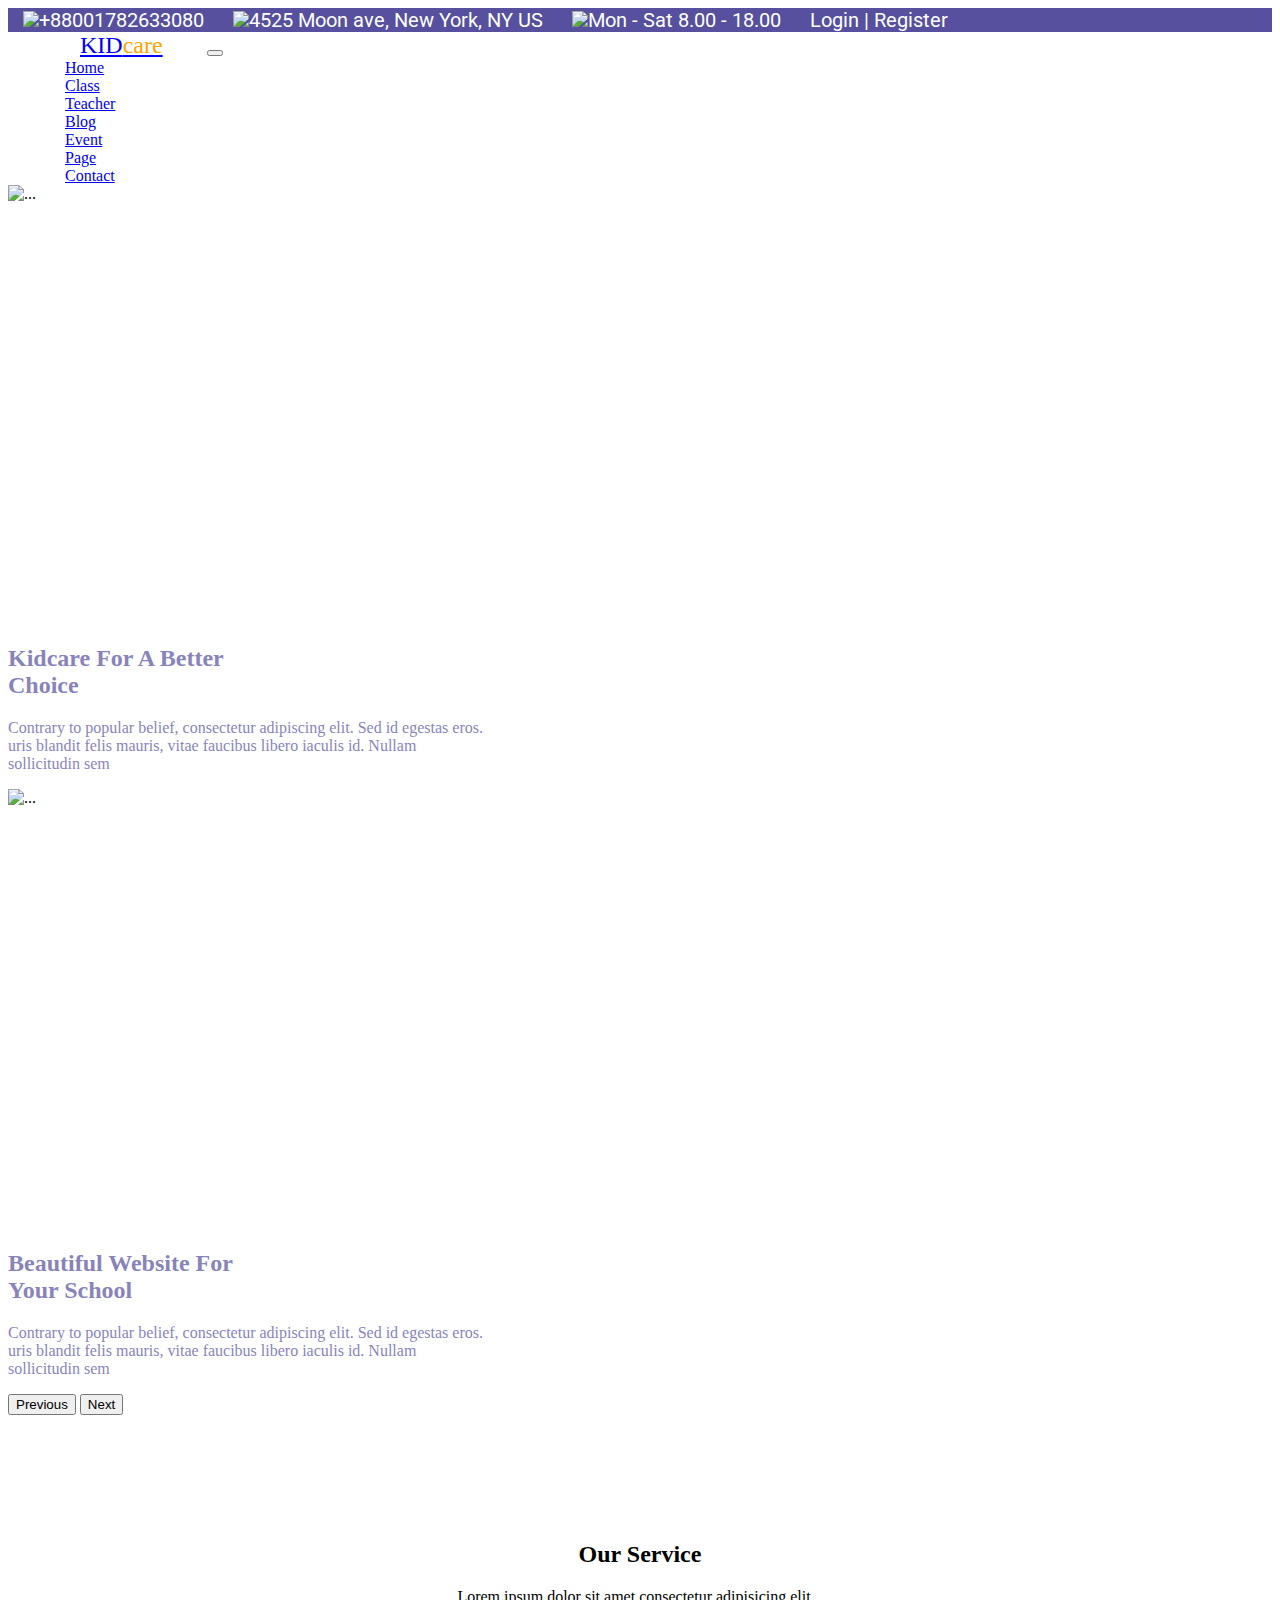
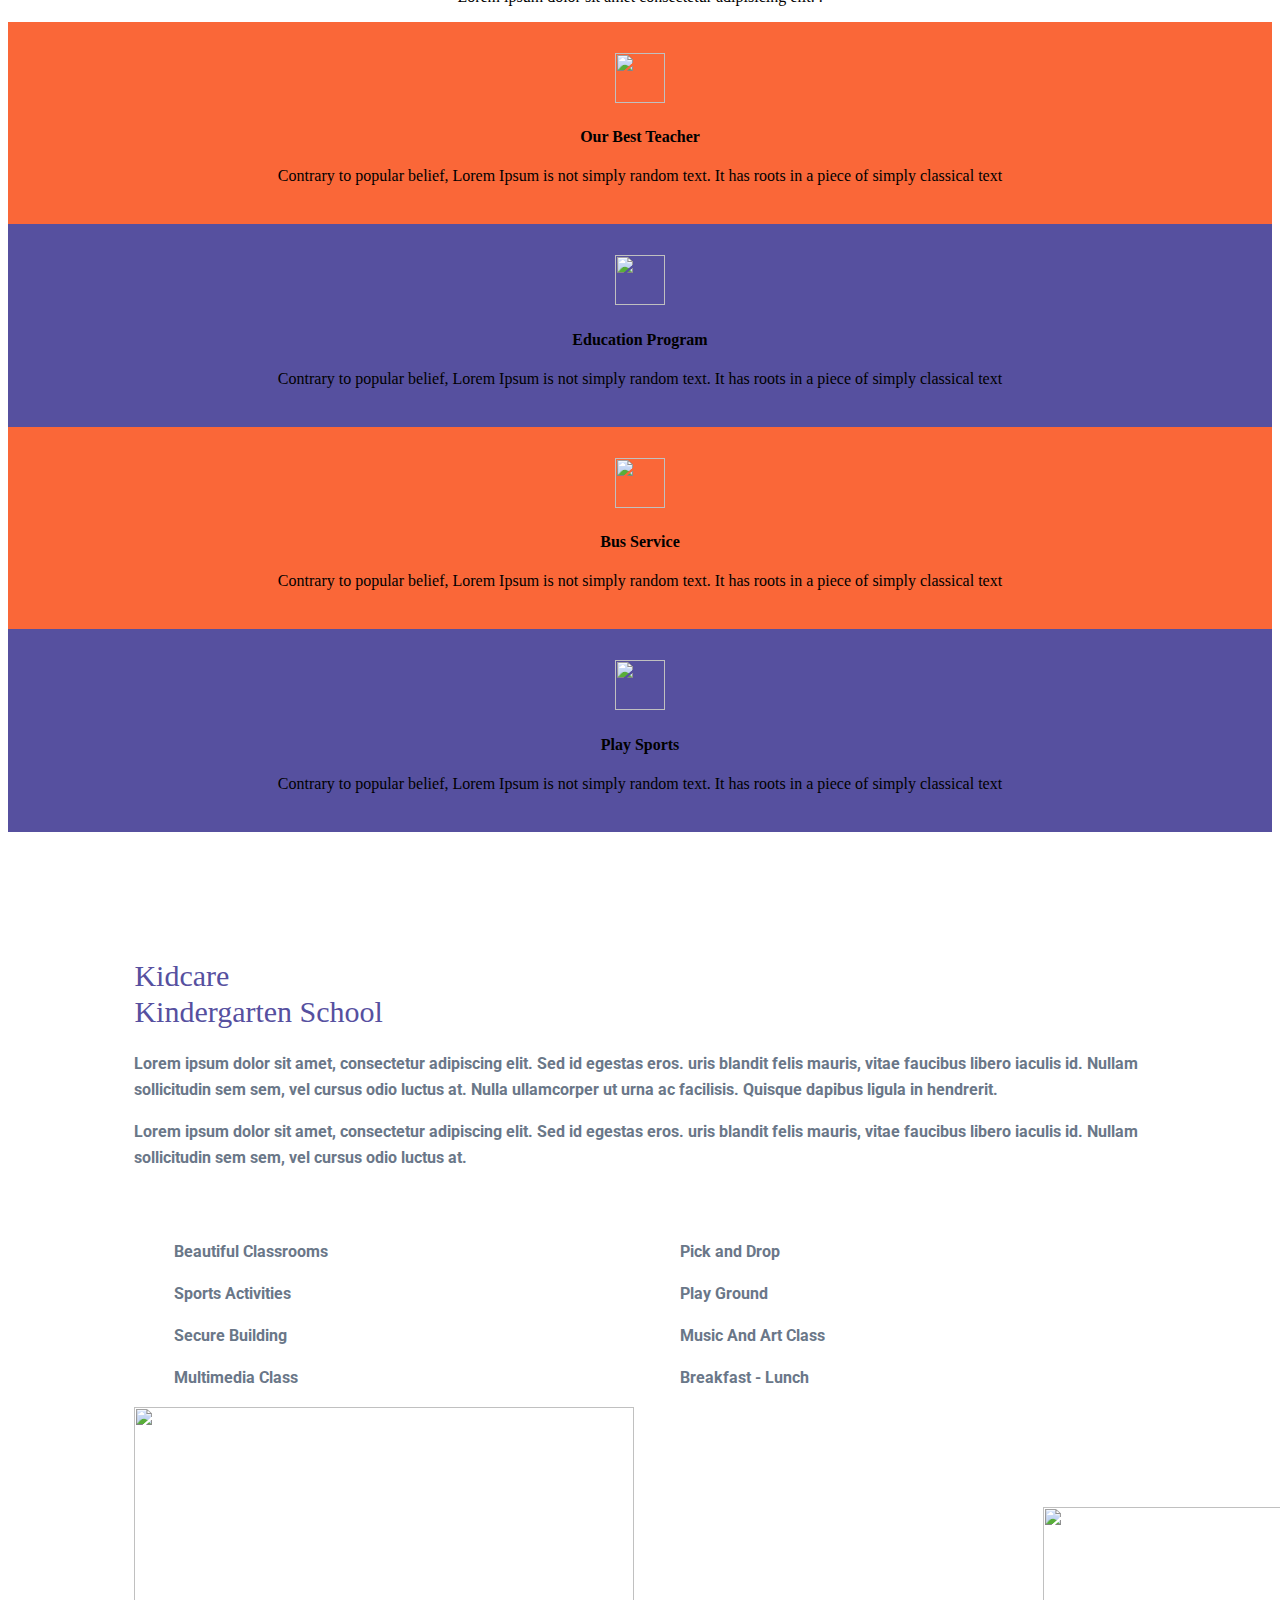
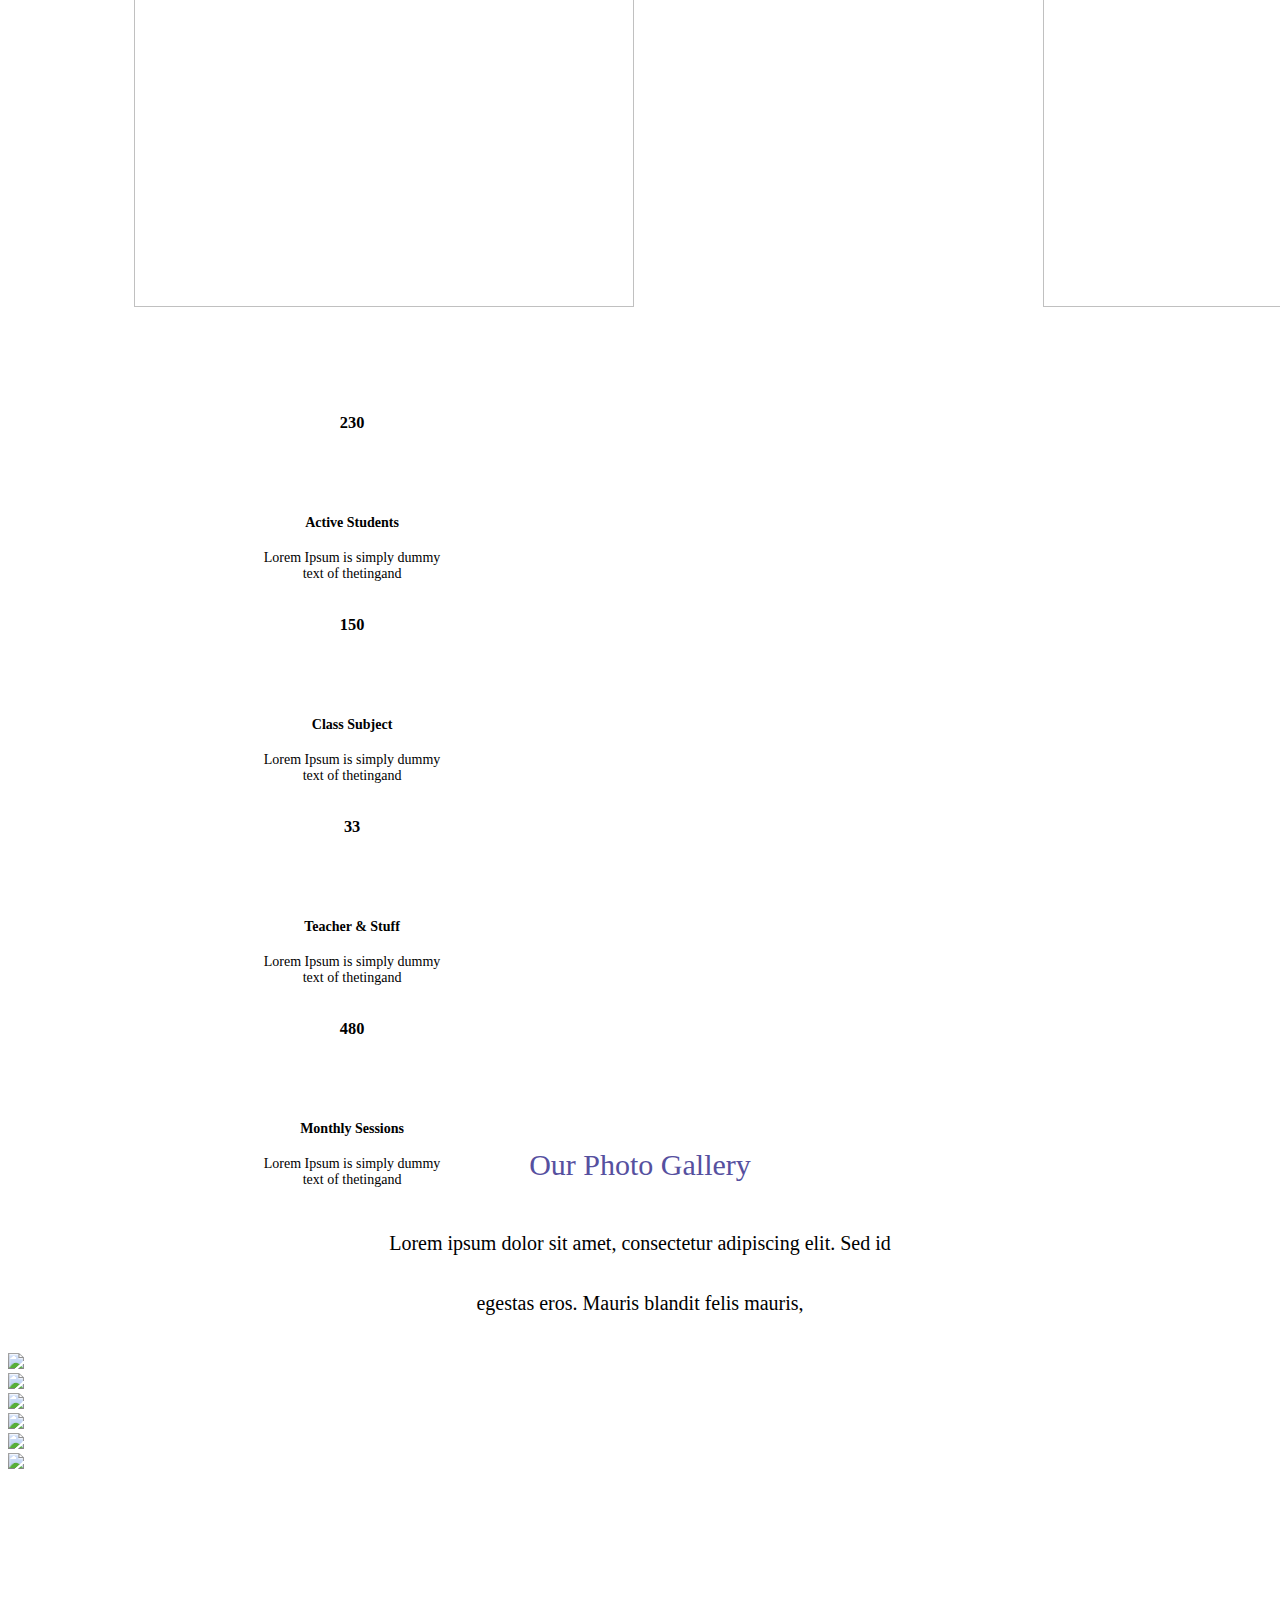
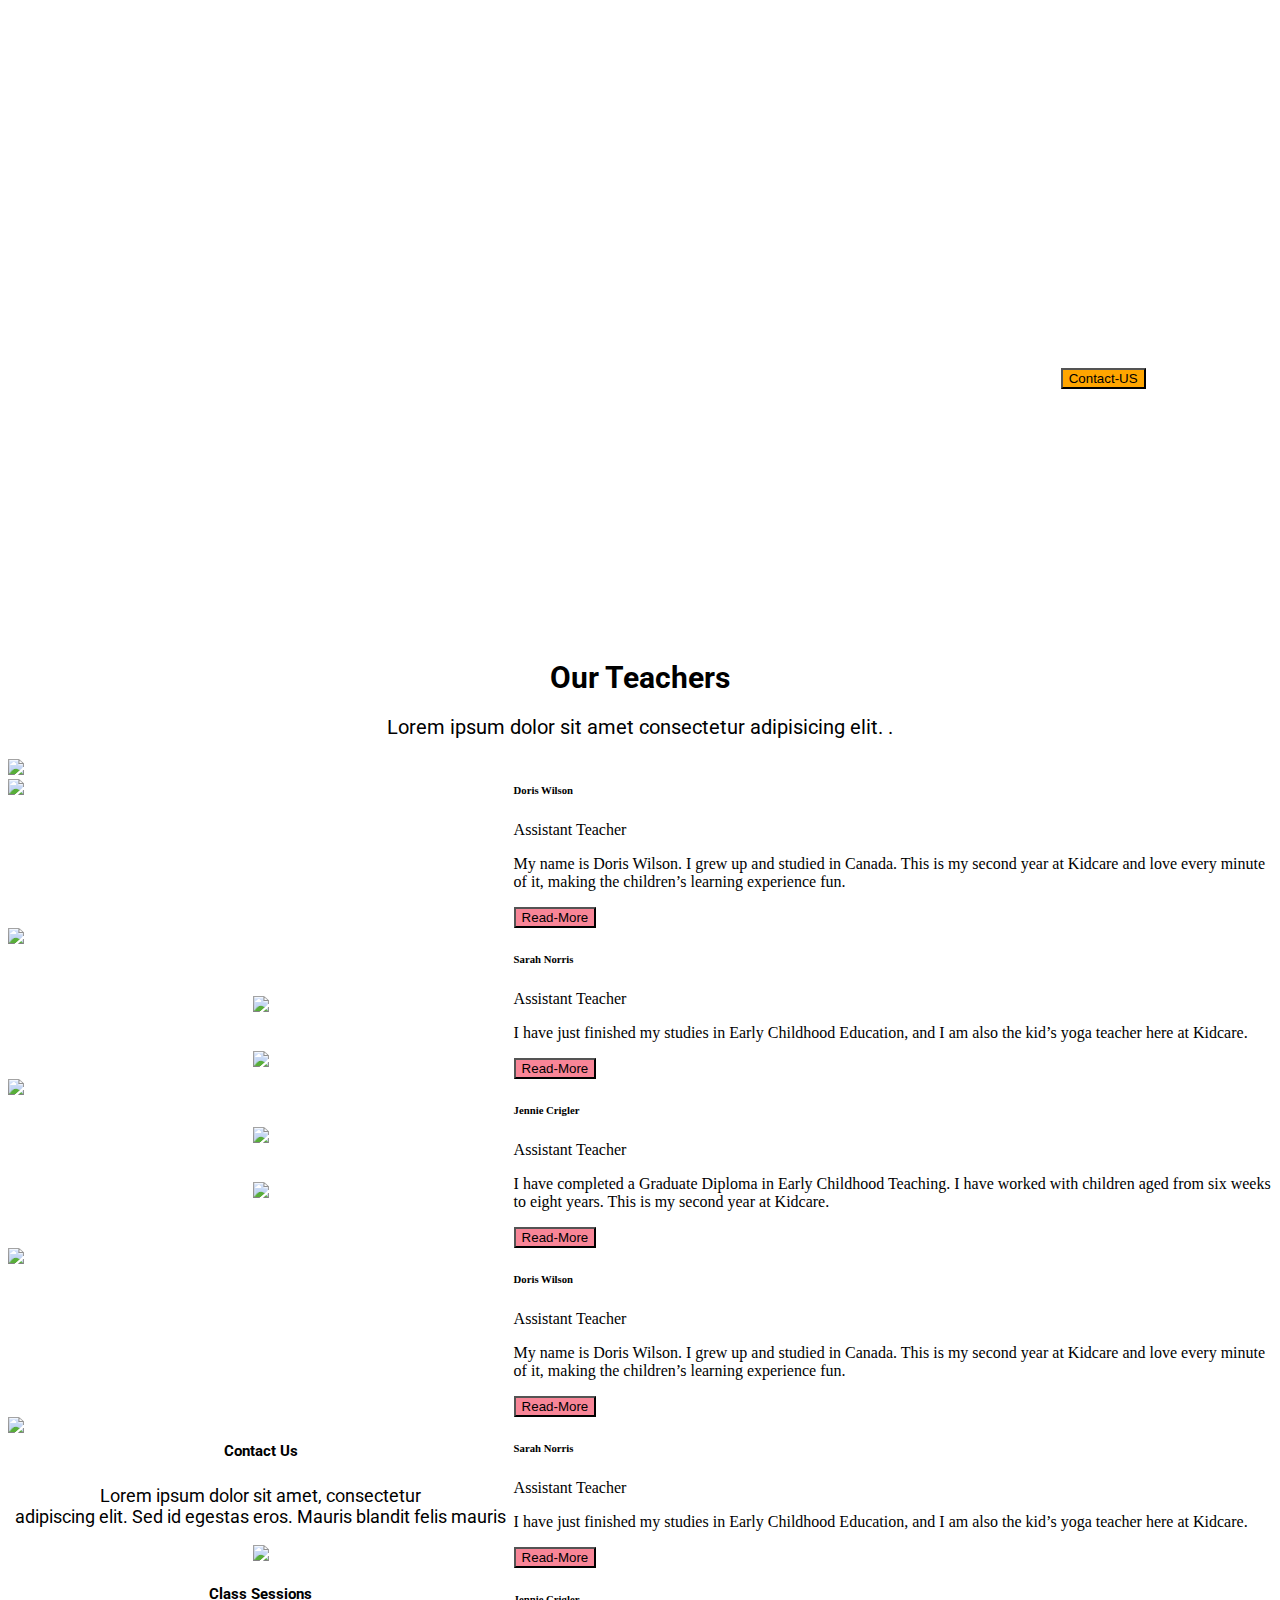
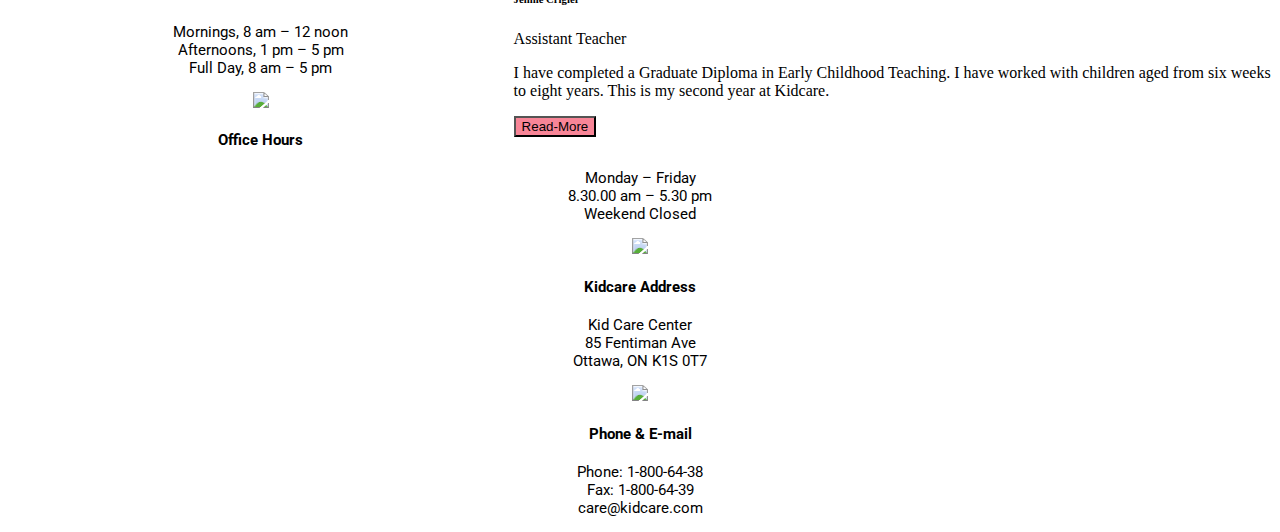
==== index.html @ 72fcc486 "fix issue" ====
<!DOCTYPE html>
    <html lang="en">
        <head>
            <meta charset="UTF-8">
            <meta http-equiv="X-UA-Compatible" content="IE=edge">
            <meta name="viewport" content="width=device-width, initial-scale=1.0">
            <title>School Website</title>
            <link rel="stylesheet" href="./index.css">
            <link href="https://cdn.jsdelivr.net/npm/bootstrap@5.1.3/dist/css/bootstrap.min.css" rel="stylesheet" integrity="sha384-1BmE4kWBq78iYhFldvKuhfTAU6auU8tT94WrHftjDbrCEXSU1oBoqyl2QvZ6jIW3" crossorigin="anonymous">
            
        </head>
        <body>
            <section>
                <!-- As a link -->
                <nav class="navbar navbar-light" style=" background-color: #56509F;">
                    <div class="container-fluid">
                    <a class="navbar-brand" ><img src="https://cdn-icons.flaticon.com/png/512/3059/premium/3059446.png?token=exp=1640856880~hmac=73ef4cd1bbc15ed3b6ce55ad44aaab78" height="20px">+88001782633080</a>
                    <a class="navbar-brand"><img src="https://cdn-icons-png.flaticon.com/512/447/447031.png" height="20px">4525 Moon ave, New York, NY US</a>
                    <a class="navbar-brand"><img src="https://cdn-icons-png.flaticon.com/512/2088/2088617.png" height="20px">Mon - Sat 8.00 - 18.00</a>
                    <a class="navbar-brand" >Login | Register</a>
                


                    </div>
                    
                    
                </nav>

            </section>

                <nav class="navbar navbar-expand-lg navbar-light bg-light" id="navbar-2">
                    <div class="container-fluid">
                    <a class="navbar-brand" id="logo" href="#">KID<span id="logo2">care</span></a>
                    <button
                        class="navbar-toggler"
                        type="button"
                        data-bs-toggle="collapse"
                        data-bs-target="#navbarSupportedContent"
                        aria-controls="navbarSupportedContent"
                        aria-expanded="false"
                        aria-label="Toggle navigation" >
                        <span class="navbar-toggler-icon"></span>
                    </button>
                    <div class="collapse navbar-collapse justify-content-end" id="navbarSupportedContent">
                        
                            <li class="nav-item">
                                <a class="nav-link active" aria-current="page" href="#">Home</a>
                            </li>
                            <li class="nav-item">
                                <a class="nav-link" href="#">Class</a>
                            </li>
                            <li class="nav-item">
                                <a class="nav-link" href="#">Teacher</a>
                            </li>
                            <li class="nav-item">
                                <a class="nav-link" href="#">Blog</a>
                            </li>
                            <li class="nav-item">
                                <a class="nav-link" href="#">Event</a>
                            </li>
                            <li class="nav-item">
                                <a class="nav-link" href="#">Page</a>
                            </li>
                            <li class="nav-item">
                                <a class="nav-link" href="#">Contact</a>
                            </li>
                        </ul>
                        
                    </div>
                    </div>
                </nav>

                <section class="home">
                <div id="carouselExampleControls" class="carousel slide" data-bs-ride="carousel">
                    <div class="carousel-inner">
                        <div class="carousel-item active">
                        <img src="http://designingschool.net/kidcare/images/4-min.jpg?crc=3949357121" class="d-block w-100" alt="...">
                        <div class="carousel-caption">
                            <div class="card" >
                              <div class="card-body">
                                <h2 class="card-text">Kidcare For A Better<br>

                                    Choice</h2>
                                <p class="card-text" >Contrary to popular belief, consectetur adipiscing elit. Sed id
                    
                                  egestas eros. uris blandit felis mauris, vitae faucibus libero
                           
                                  iaculis id. Nullam sollicitudin sem</p>
                              </div>
                            </div>
                          </div>
                          
                        </div>
                        <div class="carousel-item">
                        <img src="http://designingschool.net/kidcare/images/5-min.jpg?crc=4246846051" class="d-block w-100" alt="...">
                        <div class="carousel-caption">
                            <div class="card" >
                              <div class="card-body">
                                <h2 class="card-text">Beautiful Website For<br>

                                    Your School</h2>
                                <p class="card-text" >Contrary to popular belief, consectetur adipiscing elit. Sed id
                    
                                  egestas eros. uris blandit felis mauris, vitae faucibus libero
                           
                                  iaculis id. Nullam sollicitudin sem</p>
                              </div>
                            </div>
                          </div>
                        </div>
                        
                    </div>
                    <button class="carousel-control-prev" type="button" data-bs-target="#carouselExampleControls" data-bs-slide="prev">
                        <span class="carousel-control-prev-icon" aria-hidden="true"></span>
                        <span class="visually-hidden">Previous</span>
                    </button>
                    <button class="carousel-control-next" type="button" data-bs-target="#carouselExampleControls" data-bs-slide="next">
                        <span class="carousel-control-next-icon" aria-hidden="true"></span>
                        <span class="visually-hidden">Next</span>
                    </button>
                    </div>

                </section>

                <section class="welcome">
                <div class="container">
                    <div class="row">
                        <div class="col-lg col-md-6 ">
                            <div class="service-heading">
                                <h2  class="welcome-heading-text">Our Service</h2>
                                <p>Lorem ipsum dolor sit amet consectetur adipisicing elit. .</p>
                            </div>
        
                        </div>
                        <div>
                            <div class="row">
                                <div class="col-sm-3 col-sm-3">
                                    <div class="service-text image-serivce-a">
                                        <img src="https://cdn-icons.flaticon.com/png/512/1048/premium/1048949.png?token=exp=1640874483~hmac=97bdd85fe4fa3c46356d3101f4ac6b35"
                                            class="image-serivce">
                                            <div class="service-heading">
                                                <h4>Our Best Teacher</h4>
                                                <p>Contrary to popular belief, Lorem Ipsum is not simply random text. It has roots in a piece of simply classical text </p>
                                    </div>
                                    </div>
                                </div>
                                <div class="col-sm-3 col-sm-3">
                                    <div class="service-text image-serivce-b">
                                        <img src="https://cdn-icons-png.flaticon.com/512/1940/1940611.png"
                                            class="image-serivce">
                                        <h4>Education Program</h4>
                                        <p>Contrary to popular belief, Lorem Ipsum is not simply random text. It has roots in a piece of simply classical text</p>
                                    </div>
                                </div>
                                <div class="col-sm-3 col-sm-3">
                                    <div class="service-text image-serivce-a">
                                        <img src="https://cdn-icons-png.flaticon.com/512/635/635705.png"
                                            class="image-serivce">
                                        <h4>Bus Service</h4>
                                        <p>Contrary to popular belief, Lorem Ipsum is not simply random text. It has roots in a piece of simply classical text</p>
                                    </div>
                                </div>
                                <div class="col-sm-3 col-sm-3">
                                    <div class="service-text image-serivce-b">
                                        <img src="https://cdn-icons.flaticon.com/png/512/3311/premium/3311579.png?token=exp=1640874583~hmac=09e09fb3aacf175f3e635b72b22455d5"
                                            class="image-serivce">
                                        <h4>Play Sports</h4>
                                        <p>Contrary to popular belief, Lorem Ipsum is not simply random text. It has roots in a piece of simply classical text</p>
                                    </div>
                                </div>
                            </div>
                        </div>
                        </div>
                    </div>
        

                </section>

                <section class="school-info">
                    <div class="container">
                        <div class="row">
                            <div class="col-md-6 col-xs-6 text-right">
                                <div class="home-text">
                                    <h1 class="home-text-heading">Kidcare<br>
                                        Kindergarten School</h1>
                                    <p class="home-text-para">Lorem ipsum dolor sit amet, consectetur adipiscing elit. Sed id egestas eros.
                                        uris blandit felis mauris, vitae faucibus libero iaculis id. Nullam sollicitudin sem sem, vel cursus
                                        odio luctus at. Nulla ullamcorper ut urna ac facilisis. Quisque dapibus ligula in hendrerit.</p>
                                    <p class="home-text-para">Lorem ipsum dolor sit amet, consectetur adipiscing elit. Sed id egestas eros. uris blandit felis
                                        mauris, vitae faucibus libero iaculis id. Nullam sollicitudin sem sem, vel cursus odio luctus at.
                                    </p>
                                    <br><br>
                                    
                                    <div class="home-text-para" >
                                        <div class="bullet-point-1">
                                            
                                                <ul>Beautiful Classrooms</ul>
                                                <ul>Sports Activities</ul>
                                                <ul>Secure Building </ul>
                                                <ul>Multimedia Class </ul>
                                            
                                        </div>
                                        <div class="bullet-point-2">
                                            
                                            <ul>Pick and Drop</ul>
                                            <ul>Play Ground</ul>
                                            <ul>Music And Art Class</ul>
                                            <ul>Breakfast - Lunch</ul>
                                            
                                        </div>
                                    </div>
                                </div>
                            </div>
                            
                                <div class="col-md-6 col-xs-6">
                                    <img class="image-home-1" src="http://designingschool.net/kidcare/images/21-min.jpg?crc=4289957908">
                                    <img class="image-home" src="http://designingschool.net/kidcare/images/aboutus-2.jpg?crc=63856909">
                               
                            </div>
                        </div>
                    </div>
                </section>

                <section class="info">

                    <div class="info-text">

                    <div class="row">
                        <div class="col-md-3 col-sm-3">
                            <div class="service-text">
                                <div class="img-info"><h3>230</h3></div>
                                <h4>Active Students</h4>
                                <p>Lorem Ipsum is simply dummy <br> text  of thetingand </p>
                            </div>
                        </div>
                        <div class="col-sm-3 col-sm-3">
                            <div class="service-text">
                                <div class="img-info"><h3>150</h3></div>
                                <h4>Class Subject</h4>
                                <p>Lorem Ipsum is simply dummy <br>text  of thetingand </p>
                            </div>
                        </div>
                        <div class="col-sm-3 col-sm-3">
                            <div class="service-text">
                                <div class="img-info"><h3>33</h3></div>
                                <h4>Teacher & Stuff</h4>
                                <p>Lorem Ipsum is simply dummy <br>text  of thetingand </p>
                            </div>
                        </div>
                        <div class="col-sm-3 col-sm-3">
                            <div class="service-text">
                                <div class="img-info"><h3>480</h3></div>
                                <h4>Monthly Sessions</h4>
                                <p>Lorem Ipsum is simply dummy <br>text  of thetingand </p>
                            </div>
                        </div>
                    </div>
                </div>

                </section>

                <section class="image-school">

                    <div class="image-school-text">
                        <h3 class="home-text-heading">Our Photo Gallery</h3>
                        <p>Lorem ipsum dolor sit amet, consectetur adipiscing elit. Sed id <br>egestas eros. Mauris blandit felis mauris,</p>
                    </div><div class="school-image">
                    <div class="container">
                        <div class="row">
                          <div class="col-sm-4 ">
                            <img src="http://designingschool.net/kidcare/images/1-min.jpg?crc=4222293642">
                          </div>
                          <div class="col-sm-4 ">
                            <img src="http://designingschool.net/kidcare/images/2-min2.jpg?crc=4136684018">
                          </div>
                          <div class="col-sm-4 ">
                            <img src="http://designingschool.net/kidcare/images/3-min2.jpg?crc=4197563296">
                          </div>
                        </div>
                        <div class="row">
                            <div class="col-sm-4 ">
                              <img src="http://designingschool.net/kidcare/images/4-min3.jpg?crc=4034222165">
                            </div>
                            <div class="col-sm-4 ">
                              <img src="http://designingschool.net/kidcare/images/5-min3.jpg?crc=18603343">
                            </div>
                            <div class="col-sm-4 ">
                              <img src="http://designingschool.net/kidcare/images/6-min2.jpg?crc=4099746883">
                            </div>
                          </div>
                        </div>
                      </div>
                </section>

             
       

                <section class="enrollment">
                    <div class="enrollment-text">
                        <div class="container">
                            <div class="row">
                                <div class="col-md-8 col-sm-8">
                                    <p><strong> Enrollment is now going on,<br>
                                        Please contact us.</strong>
                                        <br>
                                        Professional team that aims to respect your child’s feelings, to give them responsibility,
                                        independence and freedom to make choices.
                                    </p>
                                </div>
                                <div class="col-md-4  col-sm-4">
                                    <button type="button" class="btn btn-primary btn-lg" style="float: right; background-color: orange;">Contact-US</button>
                    
                                </div>
                            </div>
                        </div>
                    </div>
                </section>

                <section class="teachers">

                    <div class="container">
                        <div class="row">
                            <div class="col-lg col-md-6 ">
                                <div class="teachers-text">
                                    <h2 class="teachers-text-heading">Our Teachers</h2>
                                    <p>Lorem ipsum dolor sit amet consectetur adipisicing elit. .</p>
                                </div>
                    
                            </div>
                            <div>
                                <div class="row">
                                    <div class="col-md-6 col-sm-6">
                                        <div class="teachers-text-info">
                                            <div class="teachers-heading ">
                                                <div class="info-teachers-image">
                                                    <img src="http://designingschool.net/kidcare/images/1.png?crc=3985425859">
                                                </div>
                                                <div class="info-teacher-text">
                                                    <h6>Doris Wilson</h6>
                                                    <p>Assistant Teacher</p>
                                                    <p>My name is Doris Wilson. I grew up and studied in Canada. This is my second year at
                                                        Kidcare and
                                                        love every minute of it, making the children’s learning experience fun.</p>
                                                    <button type="button" class="btn btn-primary btn-lg" id="btn-1"
                                                        style=" background-color: #F88597;">Read-More</button>
                                                </div>
                                            </div>
                                        </div>
                                    </div>
                                    <div class="col-md-6 col-sm-6">
                                        <div class="teachers-heading">
                                            <div class="info-teachers-image">
                                                <img src="http://designingschool.net/kidcare/images/2.png?crc=4219522446">
                                            </div>
                                            <div class="info-teacher-text">
                                                <h6>Sarah Norris </h6>
                                                <p>Assistant Teacher</p>
                                                <p>I have just finished my studies in Early Childhood Education, and I am also the kid’s
                                                    yoga teacher here at Kidcare.</p>
                                                <button type="button" class="btn btn-primary btn-lg" id="btn-2"
                                                    style=" background-color: #F88597;">Read-More</button>
                                            </div>
                    
                                        </div>
                                    </div>
                                    <div class="col-md-6 col-sm-6">
                                        <div class="teachers-heading">
                                            <div class="info-teachers-image">
                                                <img src="http://designingschool.net/kidcare/images/3.png?crc=34490240">
                                            </div>
                                            <div class="info-teacher-text">
                                                <h6>Jennie Crigler</h6>
                                                <p>Assistant Teacher</p>
                                                <p>I have completed a Graduate Diploma in Early Childhood Teaching. I have worked with
                                                    children aged from six weeks to eight years. This is my second year at Kidcare.</p>
                                                <button type="button" class="btn btn-primary btn-lg" id="btn-3"
                                                    style=" background-color: #F88597;">Read-More</button>
                                            </div>
                                        </div>
                                    </div>
                                    <div class="col-md-6 col-sm-6">
                                        <div class="teachers-heading">
                                            <div class="info-teachers-image">
                                                <img src="http://designingschool.net/kidcare/images/1.png?crc=3985425859">
                                            </div>
                                            <div class="info-teacher-text">
                                                <h6>Doris Wilson</h6>
                                                <p>Assistant Teacher</p>
                                                <p>My name is Doris Wilson. I grew up and studied in Canada. This is my second year at
                                                    Kidcare and
                                                    love every minute of it, making the children’s learning experience fun.</p>
                                                <button type="button" class="btn btn-primary btn-lg" id="btn-4"
                                                    style=" background-color: #F88597;">Read-More</button>
                                            </div>
                                        </div>
                                    </div>
                                    <div class="col-md-6 col-sm-6">
                                        <div class="teachers-heading">
                                            <div class="info-teachers-image">
                                                <img src="http://designingschool.net/kidcare/images/2.png?crc=4219522446">
                                            </div>
                                            <div class="info-teacher-text">
                                                <h6>Sarah Norris </h6>
                                                <p>Assistant Teacher</p>
                                                <p>I have just finished my studies in Early Childhood Education, and I am also the kid’s
                                                    yoga teacher here at Kidcare. </p>
                                                <button type="button" class="btn btn-primary btn-lg" id="btn-5"
                                                    style=" background-color: #F88597;">Read-More</button>
                                            </div>
                                        </div>
                                    </div>
                                    <div class="col-md-6 col-sm-6">
                                        <div class="teachers-heading">
                                            <div class="info-teachers-image">
                                                <img src="http://designingschool.net/kidcare/images/3.png?crc=34490240">
                                            </div>
                                            <div class="info-teacher-text">
                                                <h6>Jennie Crigler</h6>
                                                <p>Assistant Teacher</p>
                                                <p>I have completed a Graduate Diploma in Early Childhood Teaching. I have worked with
                                                    children aged from six weeks to eight years. This is my second year at Kidcare.</p>
                                                <button type="button" class="btn btn-primary btn-lg" id="btn-6"
                                                    style=" background-color: #F88597;">Read-More</button>
                                            </div>
                                        </div>
                                    </div>
                                </div>
                            </div>
                        </div>
                    </div>

                </section>

                <section class="partner">
                    <p>Our Happy Partner</p>
                    
                    <div class="container">
                        <div class="row row-cols-1 row-cols-sm-2 row-cols-md-4">
                          <div class="col partner-image"><img src="http://designingschool.net/kidcare/images/2-min.png?crc=3998548977"></div>
                          <div class="col partner-image"><img src="http://designingschool.net/kidcare/images/5-min.png?crc=212055755"></div>
                          <div class="col partner-image"><img src="http://designingschool.net/kidcare/images/500_f_116054783_iqy8erd5mgm5mn9epnucprhskyht6opf-min.png?crc=471565140"></div>
                          <div class="col partner-image"><img src="http://designingschool.net/kidcare/images/canada-school-logo-design-min.png?crc=3944197191"></div>
                        </div>
                      </div>
                    

                </section>
   

                <section class="contact">
                    <h5>Contact Us</h5>

                        <p>Lorem ipsum dolor sit amet, consectetur <br>adipiscing elit. Sed id egestas eros. Mauris blandit felis mauris</p>


                        <div class="container">
                            <div class="row">
                                <div class="col">
                                    <div class="service-text-contact">
                                        <img style="height: 50px;"
                                            src="https://cdn-icons.flaticon.com/png/512/4078/premium/4078046.png?token=exp=1641132989~hmac=2d3e59e3b02e0f9afbc34431a18e6347"
                                            class="image-contact">
                                        <div class="service-heading">
                                            <h4>Class Sessions </h4>
                                            <p>Mornings, 8 am – 12 noon<br>
                                                Afternoons, 1 pm – 5 pm<br>
                                                Full Day, 8 am – 5 pm</p>
                                        </div>
                                    </div>
                                </div>
                                <div class="col">
                                    <div class="service-text-contact">
                                        <img style="height: 50px;" src="https://cdn-icons-png.flaticon.com/512/2088/2088617.png"
                                            class="image-contact">
                                        <h4>Office Hours
                        
                                        </h4>
                                        <p>Monday – Friday<br>
                                            8.30.00 am – 5.30 pm<br>
                                            Weekend Closed</p>
                                    </div>
                        
                                </div>
                                <div class="col">
                                    <div class="service-text-contact">
                                        <img style="height: 50px;" src="https://cdn-icons-png.flaticon.com/512/25/25694.png"
                                            class="image-contact">
                                        <h4>Kidcare Address
                        
                                        </h4>
                                        <p>Kid Care Center<br>
                                            85 Fentiman Ave<br>
                                            Ottawa, ON K1S 0T7</p>
                                    </div>
                                </div>
                                <div class="col">
                                    <div class="service-text-contact">
                                        <img style="height: 50px;"
                                            src="https://cdn-icons.flaticon.com/png/512/2859/premium/2859732.png?token=exp=1641132975~hmac=fe11eee1ea05c5f0818a8e80f0fdd56a"
                                            class="image-contact">
                                        <h4>Phone & E-mail
                        
                                        </h4>
                                        <p>Phone: 1-800-64-38<br>
                                            Fax: 1-800-64-39<br>
                                            care@kidcare.com</p>
                                    </div>
                                </div>
                            </div>
                        </div>
                </section>
        </body>
        
   
        <script src="https://cdn.jsdelivr.net/npm/bootstrap@5.1.3/dist/js/bootstrap.bundle.min.js" integrity="sha384-ka7Sk0Gln4gmtz2MlQnikT1wXgYsOg+OMhuP+IlRH9sENBO0LRn5q+8nbTov4+1p" crossorigin="anonymous"></script>

        
    </html>
---- index.css ----
@import url('https://fonts.googleapis.com/css2?family=PT+Sans:ital@1&family=Roboto:wght@100&display=swap');


/*constant*/


.navbar-light .navbar-brand {
    
    color: white !important;
    font-size: 20px;
}

#logo{
    color: blue !important;
    font-weight: 400;
    font-size: 24px !important;
    font-family: bree-serif, serif;
    text-align: left;
}
#logo2{
    color: orange !important;
    font-weight: 400;
    font-size: 24px !important;
    font-family: bree-serif, serif;
    text-align: left;
}
#navbar-2{
    z-index: 1;
    color: transparent !important;
    word-spacing: 30px;
    padding-right: 57px;
    padding-left: 57px;
    
}
.navbar-brand{
    font-family: 'Roboto', sans-serif;
    color:white;
    font-size: 14px;
    padding-left: 15px;
    padding-right: 10px;
}
.text-home{
   display: grid;
   position: relative;
   bottom: 10%;
}
.carousel-caption {
    top: 0;
    bottom: auto;
  }
  .card {
    margin-top: 35%;
    margin-left: 0%;
    opacity: 0.7;
    width: 30rem;
  }
  .card-text{
      color: #56509F;
  }

/*welcome*/
.welcome{
    margin-top: 10%;
    
}
.service-heading{
    text-align: center;
}
.image-serivce{
    border: 50%;
    height: 50px;
    width: 50px;
    
}

.image-serivce-a  {
    border: 1px solid #FA6738;
    background-color: #FA6738;
    padding: 30px 14px 23px ;
    border-bottom: 2px;
}
.image-serivce-b{
    border: 1px solid #56509F;
    background-color: #56509F;
    padding: 30px 14px 23px ;
    border-bottom: 2px;
}

.service-text{
    text-align: center
}



.home-text-heading{
    font-size: 30px;
    font-family: 'bree-serif', serif;
    font-weight: 400;
    line-height: 36px;
    color: #56509F ;

}
.home-text-para{
    color: #6A7788;
    font-size: 16px;
    font-weight: bold;
    text-align: left;
    font-family: 'roboto', sans-serif;
    line-height: 26px;
    
}
.image-home{
    height: 400px;
    width: 350px;
    position: relative;
    bottom: 40%;
    left: 40%;
}
.image-home-1{
    height: 500px;
    width: 500px;
}

.bullet-point-1{
    float: left;
    width: 50%;
}
.bullet-point-2{
    float: right;
    width: 50%;
}

/* school-info*/
.school-info{
    margin: 10%;
}
.info{
    display: flex;
    background:url(http://designingschool.net/kidcare/images/289288-p6o0fb-215-min.jpg?crc=328683285) no-repeat center;
    height: 100vh;
    margin-top: -25%;
    text-align: center;
}

.img-info{
    z-index: 1323;
    border-color: #FFFFFF;
    background-color: transparent;
    border-style: solid;
    padding-bottom: 44px;
    text-align: center;
    border-radius: 50%;
    border-width: 3px;
    
}

.info-text{
    position: relative;
    top: 30%;
    left: 10%;
    font-size: 14px;
    padding: 3px;
    margin-right: 10%;
    margin-left: 10%;
   
}
/*image-school*/
.image-school{
    margin-top: 10%;
}

.image-school-text{
    text-align: center;
    font-size: 20px;
    font-family: bree-serif, serif;
    line-height: 60px;
}

/*parents*/
.parents{
    margin-top: 10%;
}
.parents{
    display: flex;
    background:url(http://designingschool.net/kidcare/images/289233-p6o0by-624-min.jpg?crc=4083061931) no-repeat center;
    height: 100vh;
    
    
}

.parents-text{
    position: relative;
    left: 50%;
    top: 5%;
}
.parents-image{
    position: relative;
    top: 14%;
    left: 17%;
    
}

.image-parents{
    margin-bottom: 2%;
    border: 5px solid purple;
}

.parents-text-1{
    position: relative;
    top: 20%;
    text-align: center;
    right:  27%;
    margin-right: 5%;
    color: #6A7788 !important;
}


/*#school-class-type-1{
    height: 50px;
    width: 50px;
    margin: 1%;
}
#school-class-type-2{
    height: 80px;
    width: 80px;
    position: relative;
    left: 50%;
    margin: 1%;
}
#school-class-type-3{
    height: 80px;
    width: 80px;
    position: relative;
    left: 0%;
    margin: 1%;
}

.class-school{
    text-align: center;
}
*/

.service-text-contact{
    font-size: 15px;
}


.enrollment{
    margin-top: 10%;
    background: url(http://designingschool.net/kidcare/images/o6g4co0-min.jpg?crc=3774178554) no-repeat center;
    height: 60vh;
}

.enrollment-text{
    font-size: 25px;
    padding: 10%;
    color: #FFFFFF;
    font-weight: 400;
    line-height: 48px;
    font-family: bree-serif, ser
}

.teachers{
    margin-top: 10%;
}
.teachers-heading{
    background-color: #F2F2F2;
    
}
.teachers-text{
    text-align: center;
    font-size: 20px;
    font-weight: 400;
    font-family: roboto, sans-serif;
    line-height: 24px;
}
.info-teachers-image{
    float: left;
    width: 40%;
}
.info-teacher-text{
    float: right;
    width: 60%;

}


.partner{
    background: url(http://designingschool.net/kidcare/images/o6v4lw0-min.jpg?crc=4251128255) no-repeat center;
    height: 50vh;
    margin-top: 10%;
    text-align: center;
    font-size: 48px;
    color: white;
}
.news{
    margin-top: 10%;
    text-align: center;
}

.contact{
    margin-top:10% ;
    text-align: center;
    font-size: 18px;
    font-family: roboto, sans-serif;
    
}
@media  (max-width: 480px){

    
    .welcome{
        line-height: 17px;
    }

    .image-home{
        height: 180px;
        width: 180px;
    }
    .image-home-1{
        height: 250px;
        width: 250px;
    }

    .info{
        height: auto;
    }
    .info-text{
        font-size: 13px;
        position: relative !important;
        bottom: 20% !important;
     
    }
    .img-info{
        z-index: 1323;
        border-color: #FFFFFF;
        background-color: transparent;
        border-style: solid;
        position: relative;
        width: 100px;
        left: 25%;
        border-radius: 50%;
        border-width: 3px;
        
    }
    .partner{

        height: auto;
        color: #56509F;
    }
    .enrollment{
        height: auto;
    }
    .enrollment-text{
        font-size: 14.1px;
        font-weight: bold;
        
    }
    .info-teachers-image{
        margin-bottom: 1%;
    }
    .info-teacher-text{
        font-size: 11px;
        padding-bottom: 1%;
    }
    #btn-1 {
        position: relative;
        left: 15%;
    }
    #btn-2 {
        position: relative;
        left: 15%;
    }
    #btn-3 {
        position: relative;
        left: 15%;
    }
    #btn-4 {
        position: relative;
        left: 15%;
    }
    #btn-5 {
        position: relative;
        left: 15%;
    }
    #btn-6 {
        position: relative;
        left: 15%;
    }
    .info-teachers-image{
        float: left;
        width: 10%;
    }
    .school-image{
        height: auto;
        width: auto;
        margin: 1%;
    }
    .card{
        position: relative !important;
        right: 21% !important;
        font-size: 10px;
    }
    .d-block w-100{
        height: auto;
    }

}
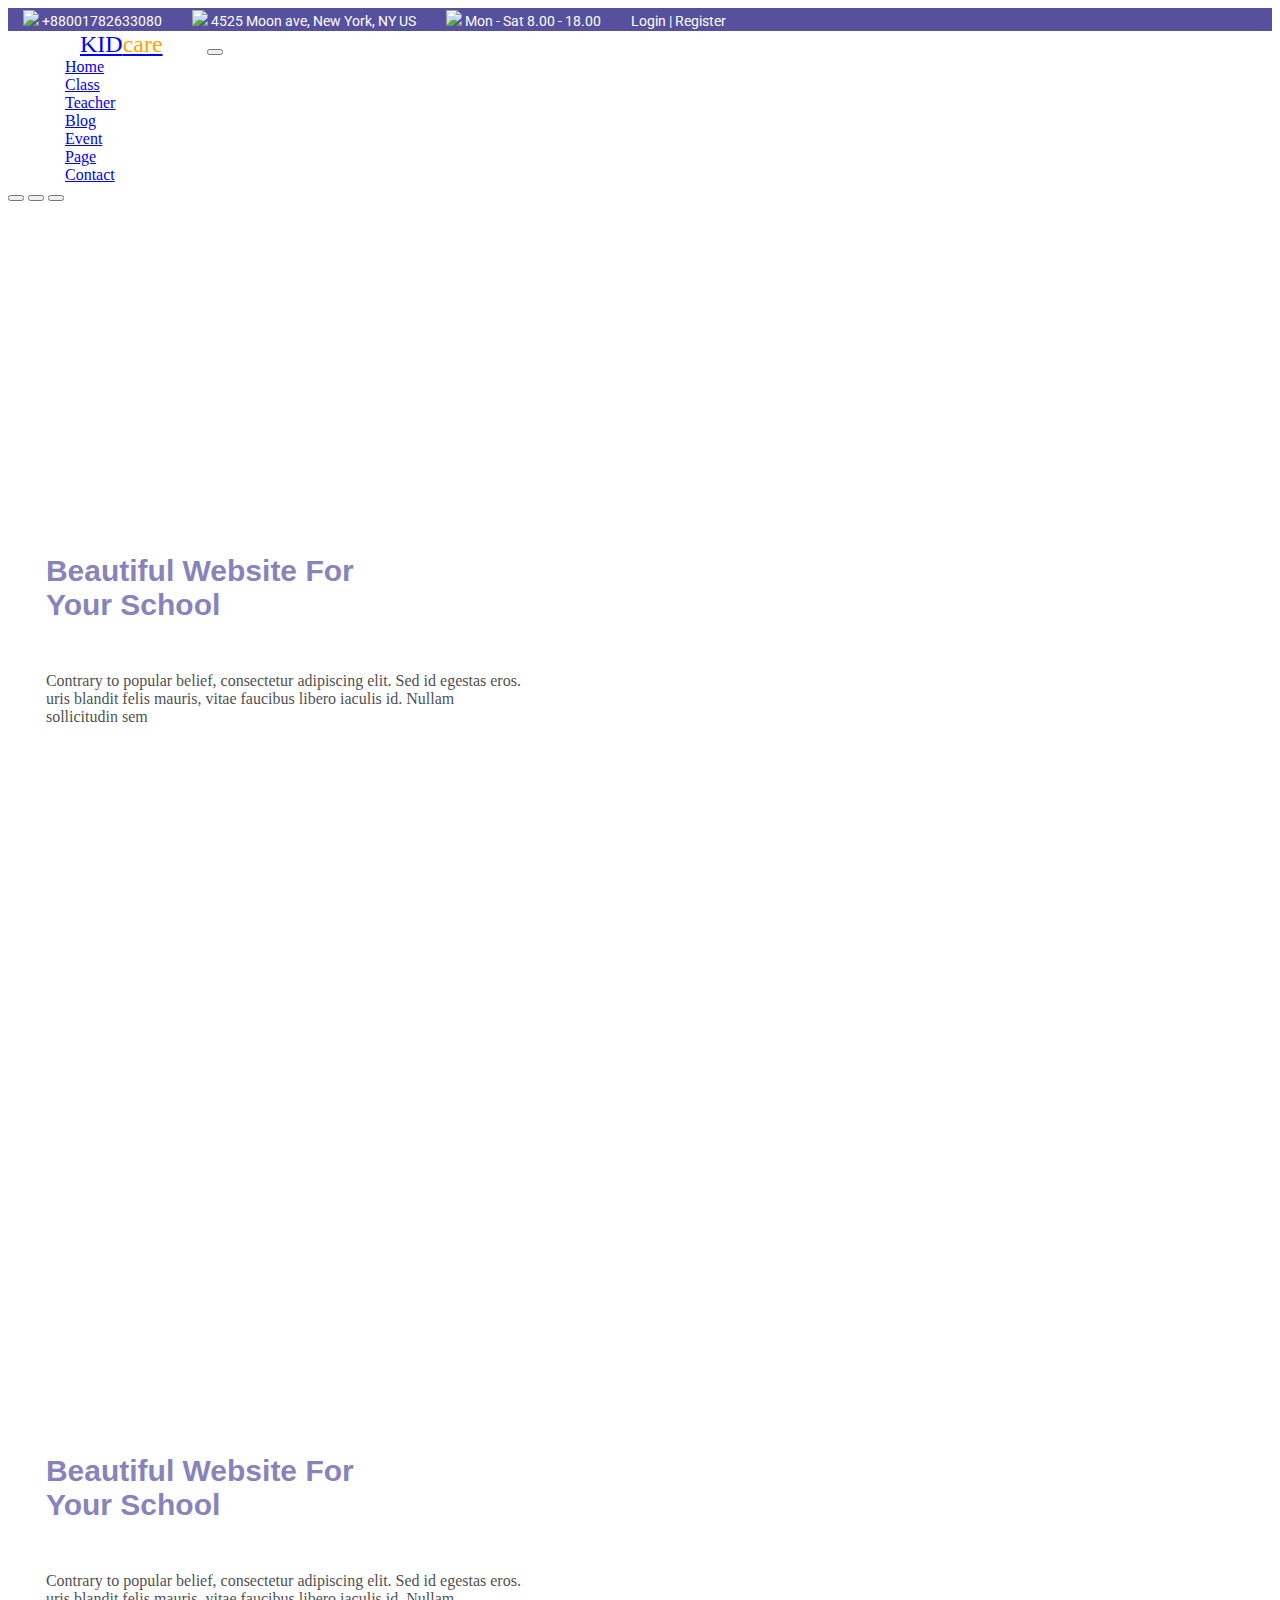
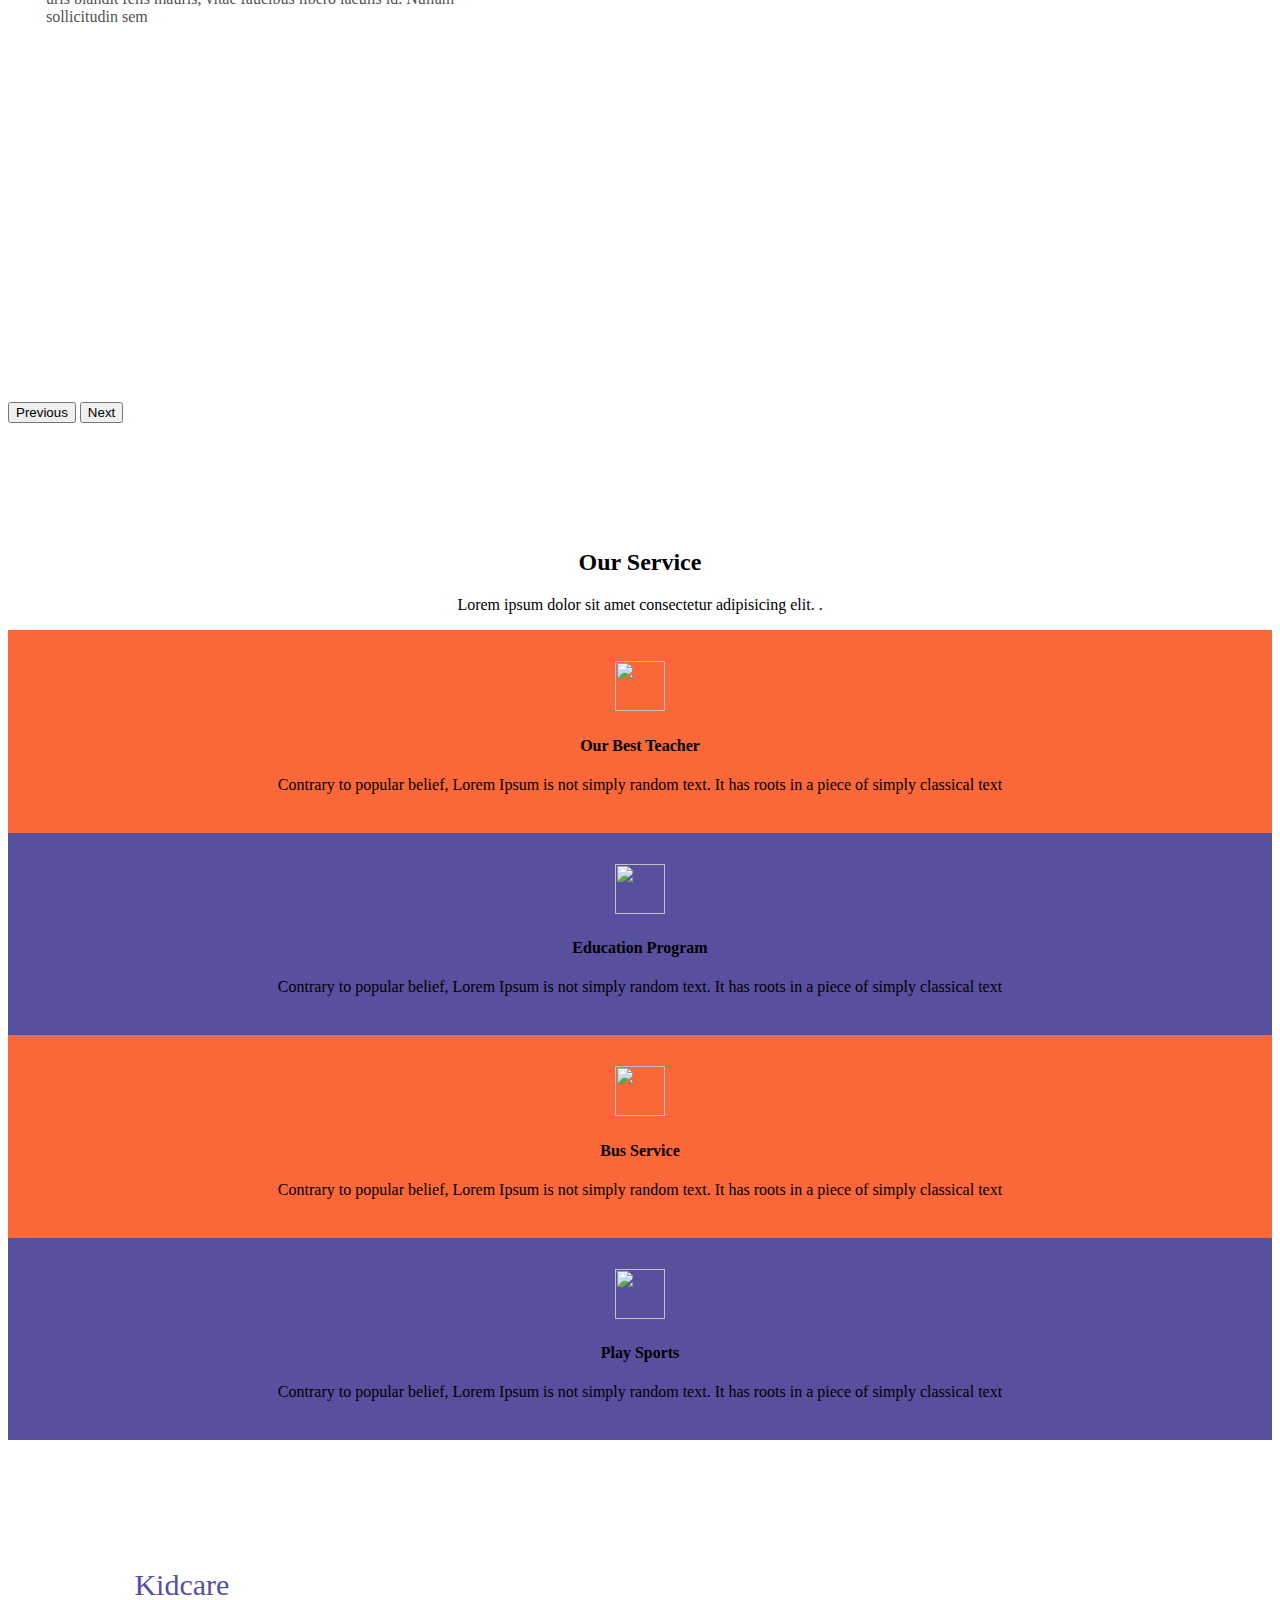
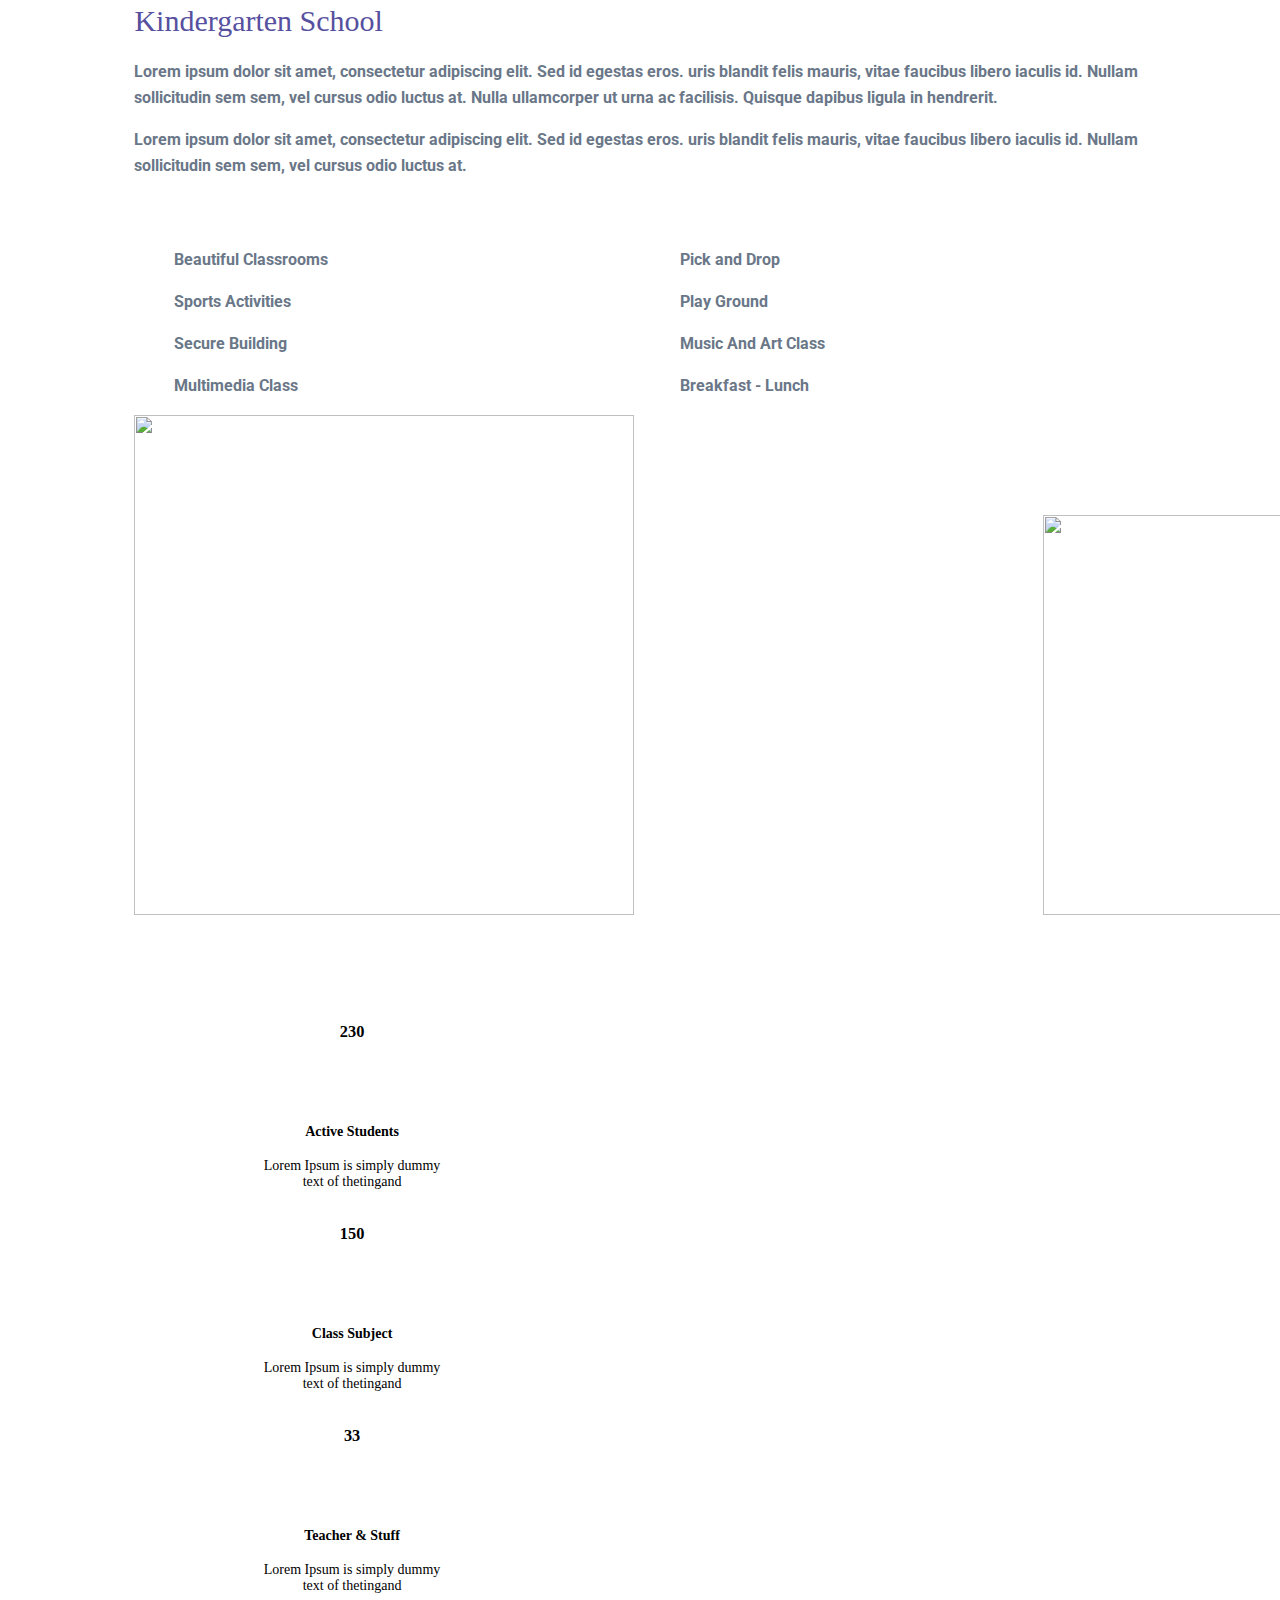
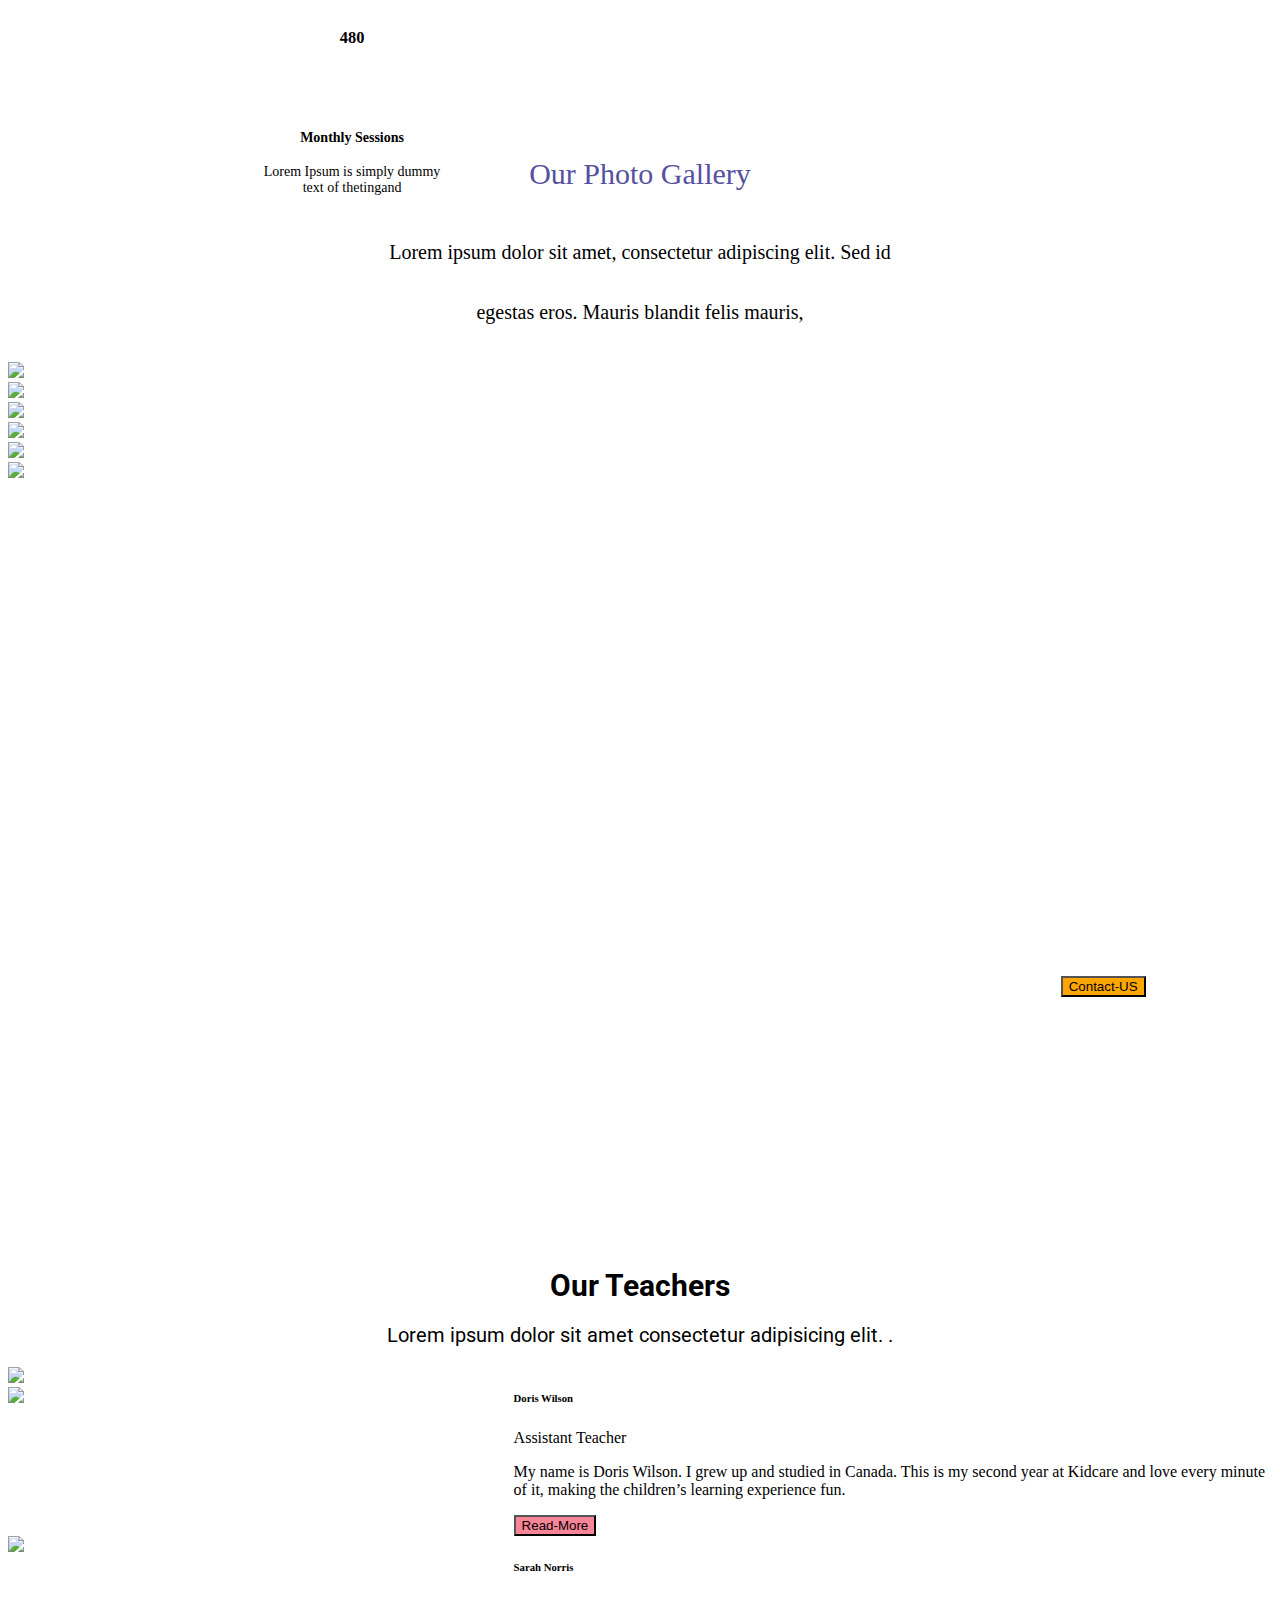
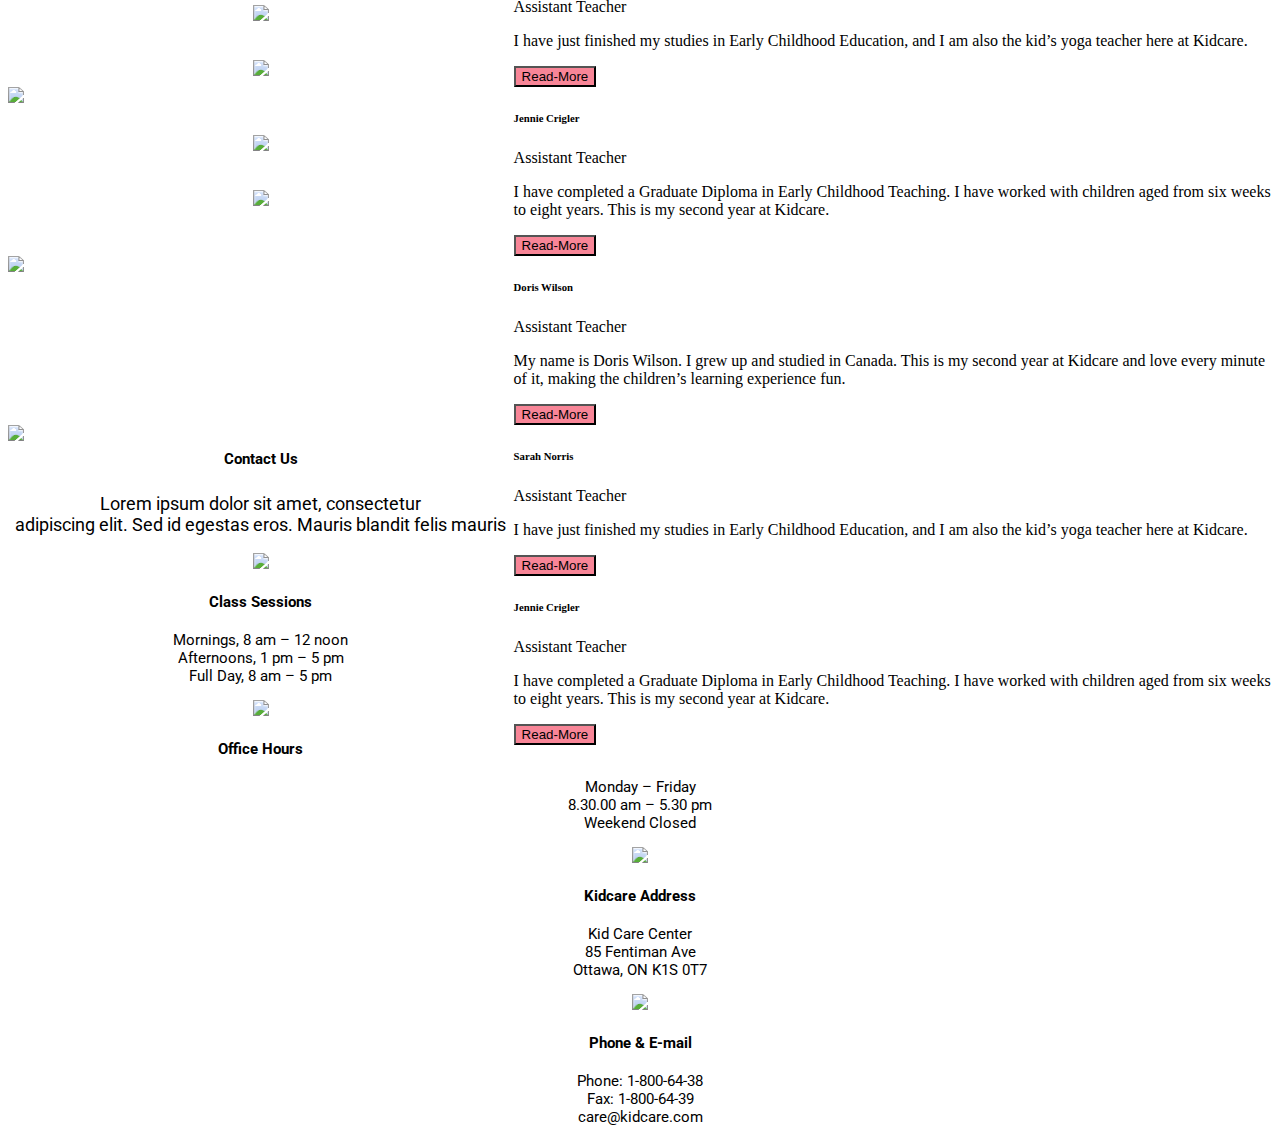
==== commit ac6a9a8b: "home section   changed with responsiveness" ====
--- a/index.html
+++ b/index.html
@@ -12,15 +12,15 @@
         <body>
             <section>
                 <!-- As a link -->
-                <nav class="navbar navbar-light" style=" background-color: #56509F;">
+                <nav class="navbar navbar-light" id="navbar1" >
                     <div class="container-fluid">
-                    <a class="navbar-brand" ><img src="https://cdn-icons.flaticon.com/png/512/3059/premium/3059446.png?token=exp=1640856880~hmac=73ef4cd1bbc15ed3b6ce55ad44aaab78" height="20px">+88001782633080</a>
-                    <a class="navbar-brand"><img src="https://cdn-icons-png.flaticon.com/512/447/447031.png" height="20px">4525 Moon ave, New York, NY US</a>
-                    <a class="navbar-brand"><img src="https://cdn-icons-png.flaticon.com/512/2088/2088617.png" height="20px">Mon - Sat 8.00 - 18.00</a>
+                    <a class="navbar-brand" ><img src="https://cdn-icons.flaticon.com/png/512/3059/premium/3059446.png?token=exp=1640856880~hmac=73ef4cd1bbc15ed3b6ce55ad44aaab78" height="20px">   +88001782633080</a>
+                    <a class="navbar-brand"><img src="https://cdn-icons-png.flaticon.com/512/447/447031.png" height="20px">   4525 Moon ave, New York, NY US</a>
+                    <a class="navbar-brand"><img src="https://cdn-icons-png.flaticon.com/512/2088/2088617.png" height="20px">   Mon - Sat 8.00 - 18.00</a>
                     <a class="navbar-brand" >Login | Register</a>
                 
-
-
+            
+            
                     </div>
                     
                     
@@ -71,54 +71,61 @@
                 </nav>
 
                 <section class="home">
-                <div id="carouselExampleControls" class="carousel slide" data-bs-ride="carousel">
-                    <div class="carousel-inner">
-                        <div class="carousel-item active">
-                        <img src="http://designingschool.net/kidcare/images/4-min.jpg?crc=3949357121" class="d-block w-100" alt="...">
-                        <div class="carousel-caption">
-                            <div class="card" >
-                              <div class="card-body">
-                                <h2 class="card-text">Kidcare For A Better<br>
-
-                                    Choice</h2>
-                                <p class="card-text" >Contrary to popular belief, consectetur adipiscing elit. Sed id
-                    
-                                  egestas eros. uris blandit felis mauris, vitae faucibus libero
-                           
-                                  iaculis id. Nullam sollicitudin sem</p>
+                    <div id="carouselExampleCaptions" class="carousel slide" data-bs-ride="carousel">
+                        <div class="carousel-indicators">
+                          <button type="button" data-bs-target="#carouselExampleCaptions" data-bs-slide-to="0" class="active"
+                            aria-current="true" aria-label="Slide 1"></button>
+                          <button type="button" data-bs-target="#carouselExampleCaptions" data-bs-slide-to="1" aria-label="Slide 2"></button>
+                          <button type="button" data-bs-target="#carouselExampleCaptions" data-bs-slide-to="2" aria-label="Slide 3"></button>
+                        </div>
+                        <div class="carousel-inner">
+                          <div class="carousel-item active">
+                            <div class="image-1"
+                              style="background-image: url(http://designingschool.net/kidcare/images/4-min.jpg?crc=3949357121)">
+                              <div class="card" style="position:absolute; bottom: 40%;">
+                                <div class="card-body">
+                                  <h5 class="card-title">Beautiful Website For<br>
+                      
+                                    Your School</h5>
+                                  <p class="card-text">Contrary to popular belief, consectetur adipiscing elit. Sed id
+                      
+                                    egestas eros. uris blandit felis mauris, vitae faucibus libero
+                      
+                                    iaculis id. Nullam sollicitudin sem</p>
+                                </div>
+                      
                               </div>
-                            </div>
+                      
+                            </div>
+                      
                           </div>
-                          
-                        </div>
-                        <div class="carousel-item">
-                        <img src="http://designingschool.net/kidcare/images/5-min.jpg?crc=4246846051" class="d-block w-100" alt="...">
-                        <div class="carousel-caption">
-                            <div class="card" >
-                              <div class="card-body">
-                                <h2 class="card-text">Beautiful Website For<br>
-
-                                    Your School</h2>
-                                <p class="card-text" >Contrary to popular belief, consectetur adipiscing elit. Sed id
-                    
-                                  egestas eros. uris blandit felis mauris, vitae faucibus libero
-                           
-                                  iaculis id. Nullam sollicitudin sem</p>
+                          <div class="carousel-item">
+                            <div class="image-1"
+                              style="background-image: url(http://designingschool.net/kidcare/images/5-min.jpg?crc=4246846051)">
+                              <div class="card" style="position:absolute; bottom: 40%;">
+                                <div class="card-body">
+                                  <h5 class="card-title">Beautiful Website For<br>
+                      
+                                    Your School</h5>
+                                  <p class="card-text">Contrary to popular belief, consectetur adipiscing elit. Sed id
+                      
+                                    egestas eros. uris blandit felis mauris, vitae faucibus libero
+                      
+                                    iaculis id. Nullam sollicitudin sem</p>
+                                </div>
                               </div>
                             </div>
                           </div>
-                        </div>
-                        
-                    </div>
-                    <button class="carousel-control-prev" type="button" data-bs-target="#carouselExampleControls" data-bs-slide="prev">
-                        <span class="carousel-control-prev-icon" aria-hidden="true"></span>
-                        <span class="visually-hidden">Previous</span>
-                    </button>
-                    <button class="carousel-control-next" type="button" data-bs-target="#carouselExampleControls" data-bs-slide="next">
-                        <span class="carousel-control-next-icon" aria-hidden="true"></span>
-                        <span class="visually-hidden">Next</span>
-                    </button>
-                    </div>
+                          <button class="carousel-control-prev" type="button" data-bs-target="#carouselExampleCaptions" data-bs-slide="prev">
+                            <span class="carousel-control-prev-icon" aria-hidden="true"></span>
+                            <span class="visually-hidden">Previous</span>
+                          </button>
+                          <button class="carousel-control-next" type="button" data-bs-target="#carouselExampleCaptions" data-bs-slide="next">
+                            <span class="carousel-control-next-icon" aria-hidden="true"></span>
+                            <span class="visually-hidden">Next</span>
+                          </button>
+                        </div>
+                      </div>
 
                 </section>
 
--- a/index.css
+++ b/index.css
@@ -4,10 +4,15 @@
 /*constant*/
 
 
+#navbar1 {
+    background-color: #56509F !important;
+    
+    font-size: 20px;
+   
+}
 .navbar-light .navbar-brand {
     
     color: white !important;
-    font-size: 20px;
 }
 
 #logo{
@@ -44,19 +49,37 @@
    position: relative;
    bottom: 10%;
 }
-.carousel-caption {
-    top: 0;
-    bottom: auto;
-  }
-  .card {
-    margin-top: 35%;
-    margin-left: 0%;
+/**/
+.image-1{
+    min-height: 100vh;
+    background-position: center;
+    background-size: cover;
+    position: relative;
+    z-index: 1;
+}
+
+.card {
     opacity: 0.7;
     width: 30rem;
-  }
-  .card-text{
-      color: #56509F;
-  }
+    position: absolute;
+    left: 3%;
+    
+}.card-body{
+    position: relative;
+    bottom: 10%;
+    
+    }
+.card-text{
+    font-size: 16px;
+    display: grid;
+}
+.card-title{
+    color: #56509F;
+    font-size: 30px;
+    font-family: Arial, Helvetica Neue, Helvetica, sans-serif;
+    
+}
+
 
 /*welcome*/
 .welcome{
@@ -307,7 +330,10 @@
 }
 @media  (max-width: 480px){
 
-    
+    .card{
+        width: auto;
+        margin-right: 3%;
+    }
     .welcome{
         line-height: 17px;
     }
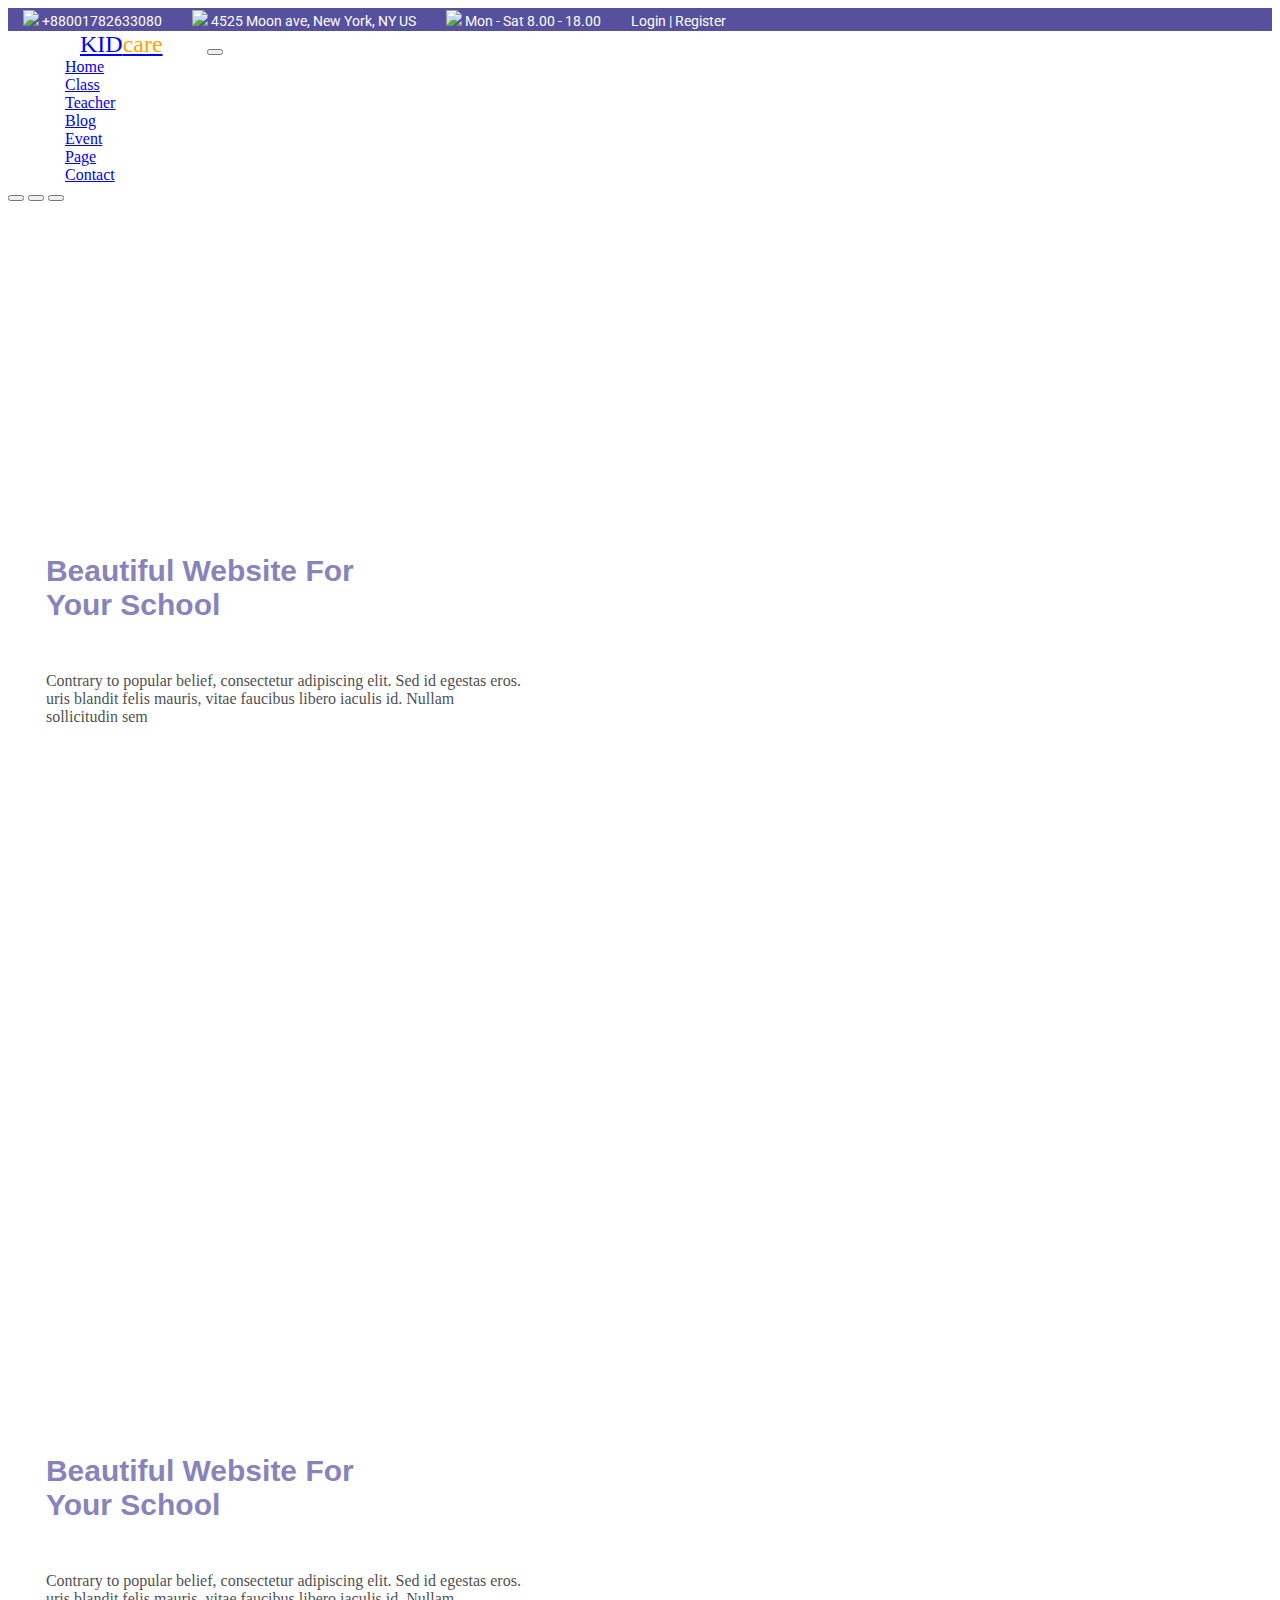
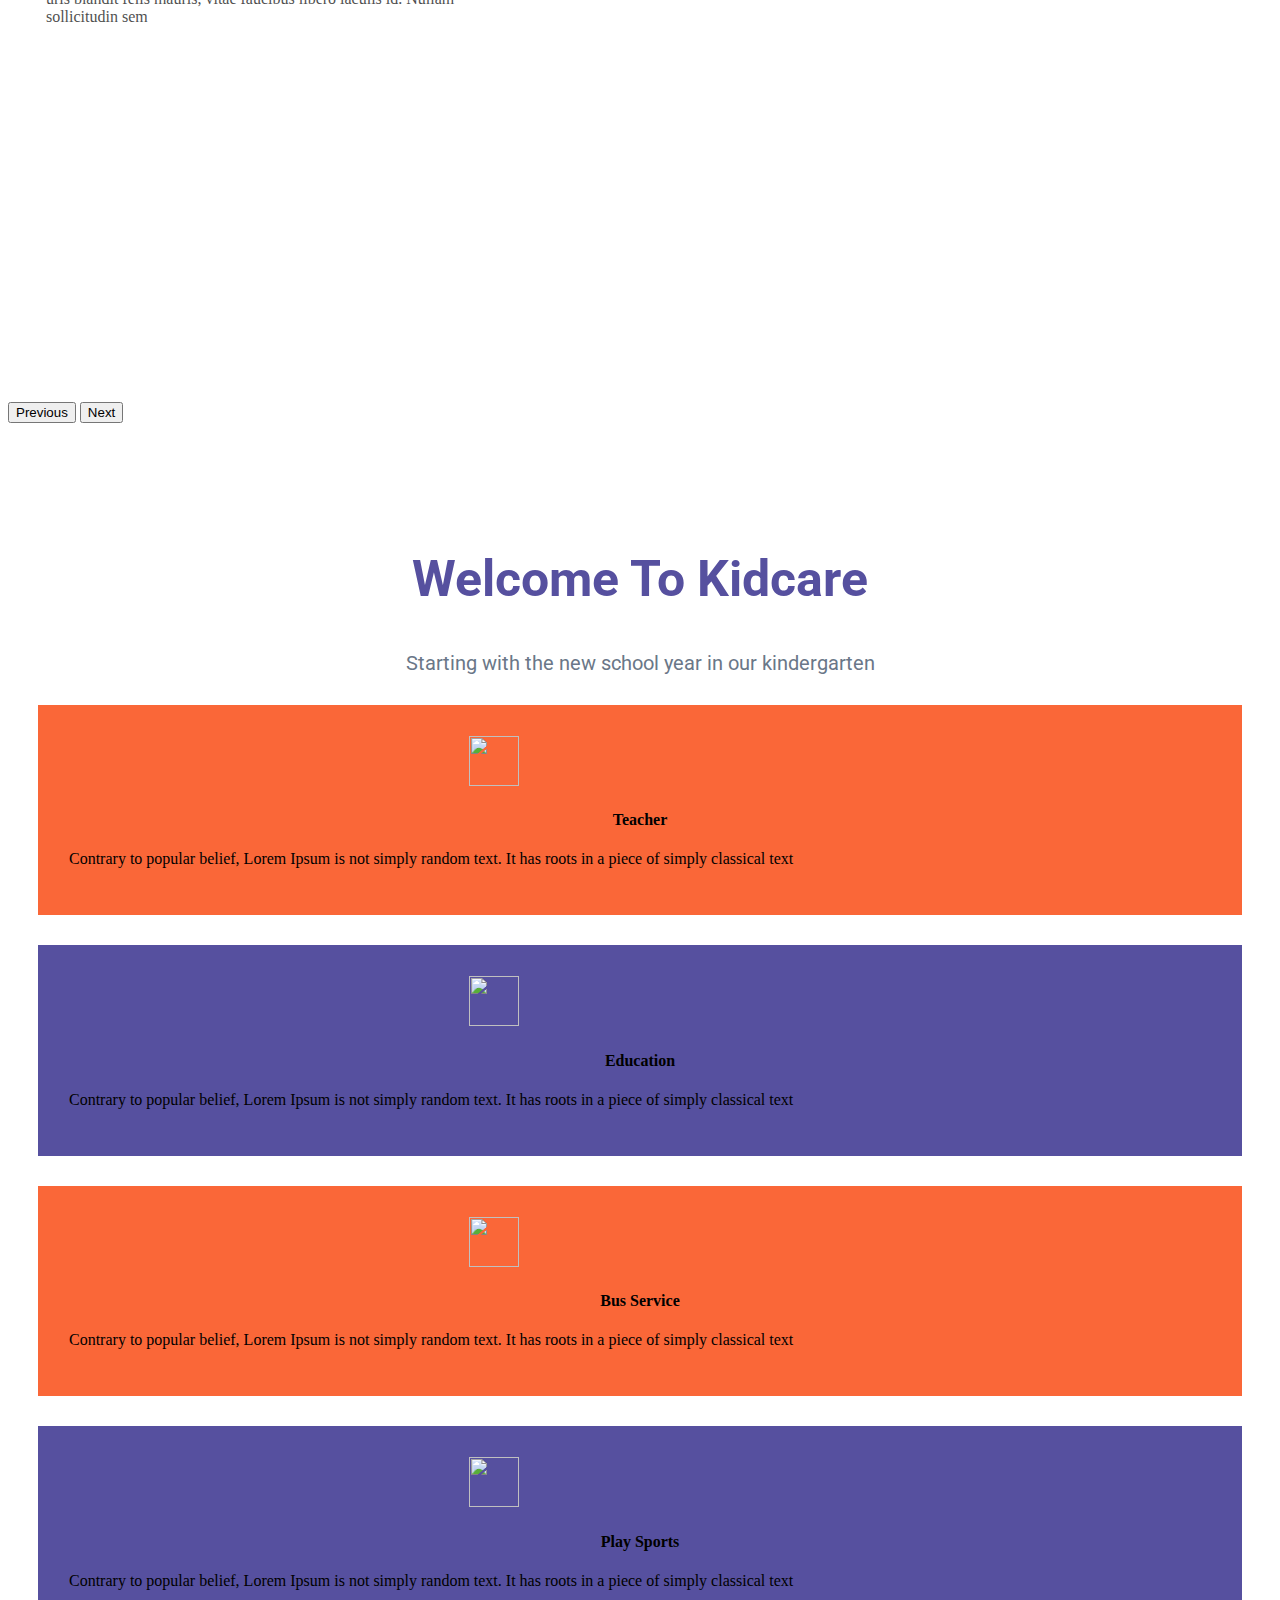
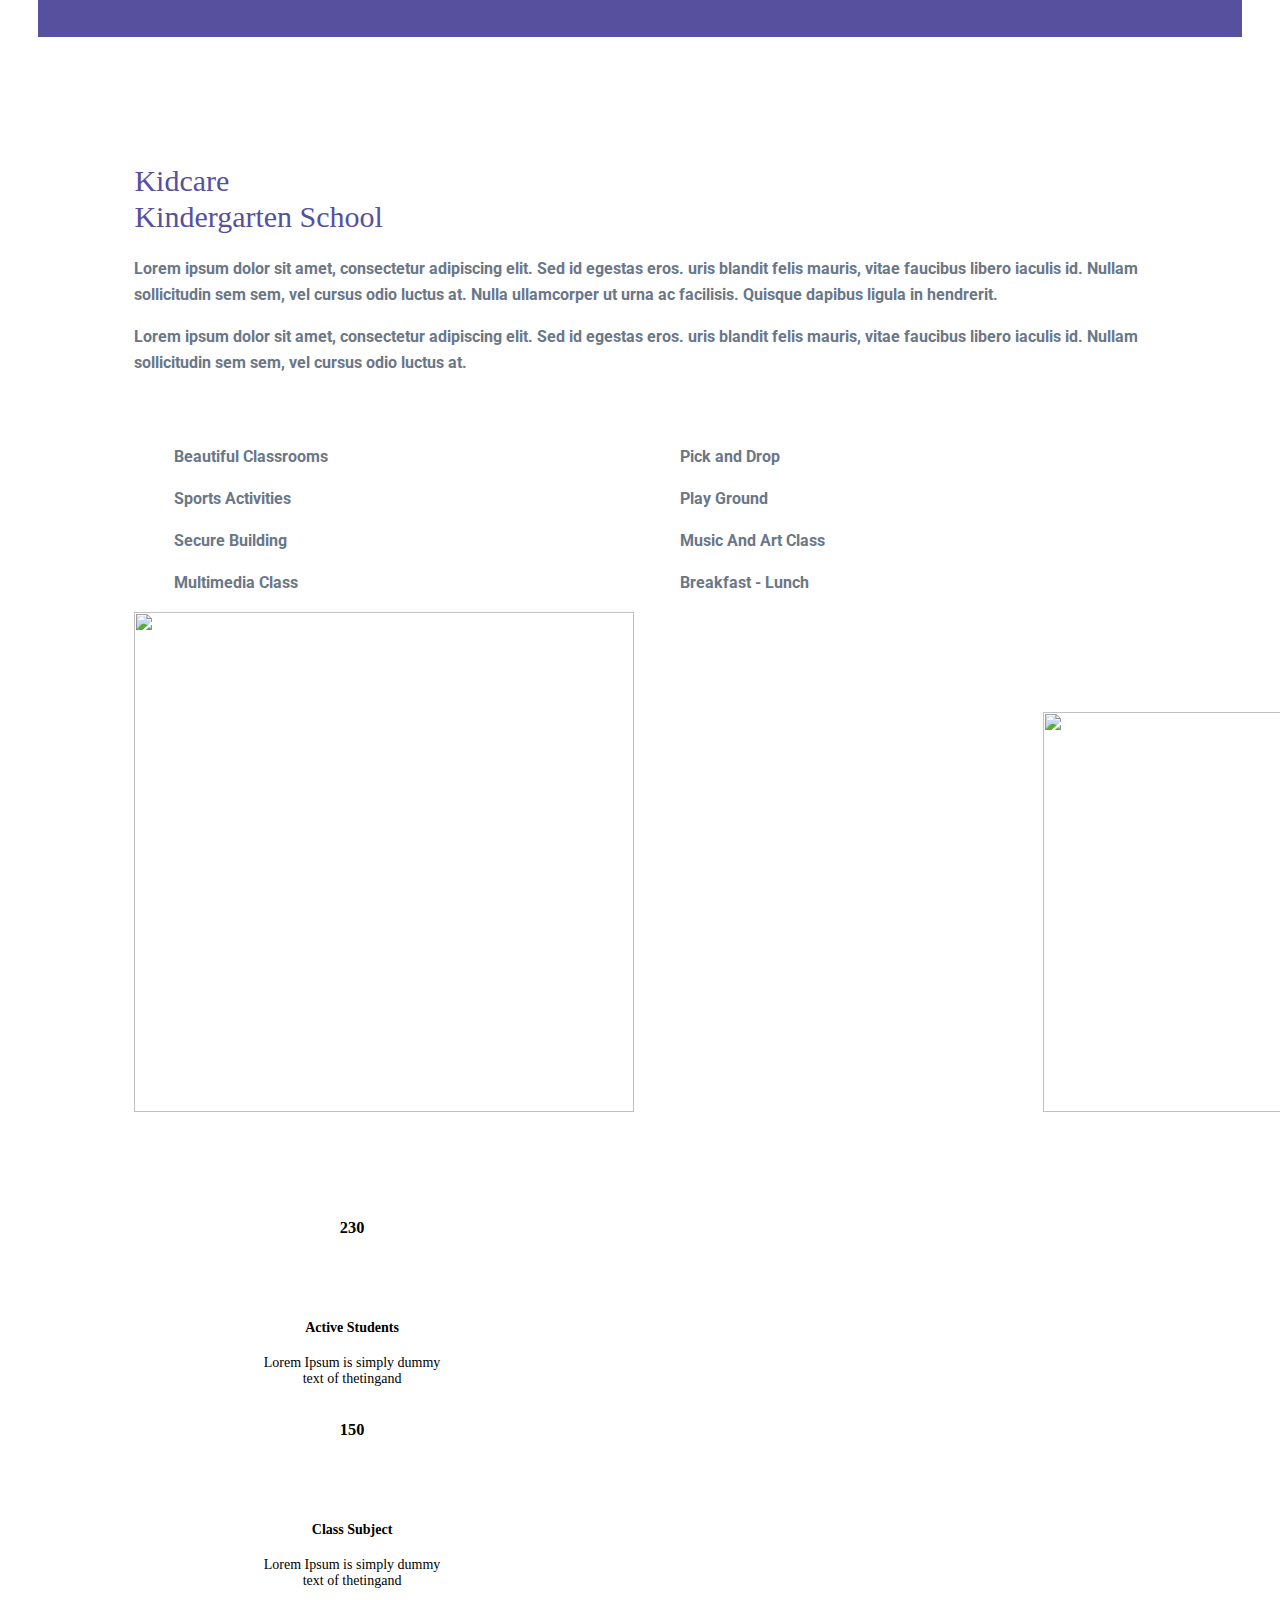
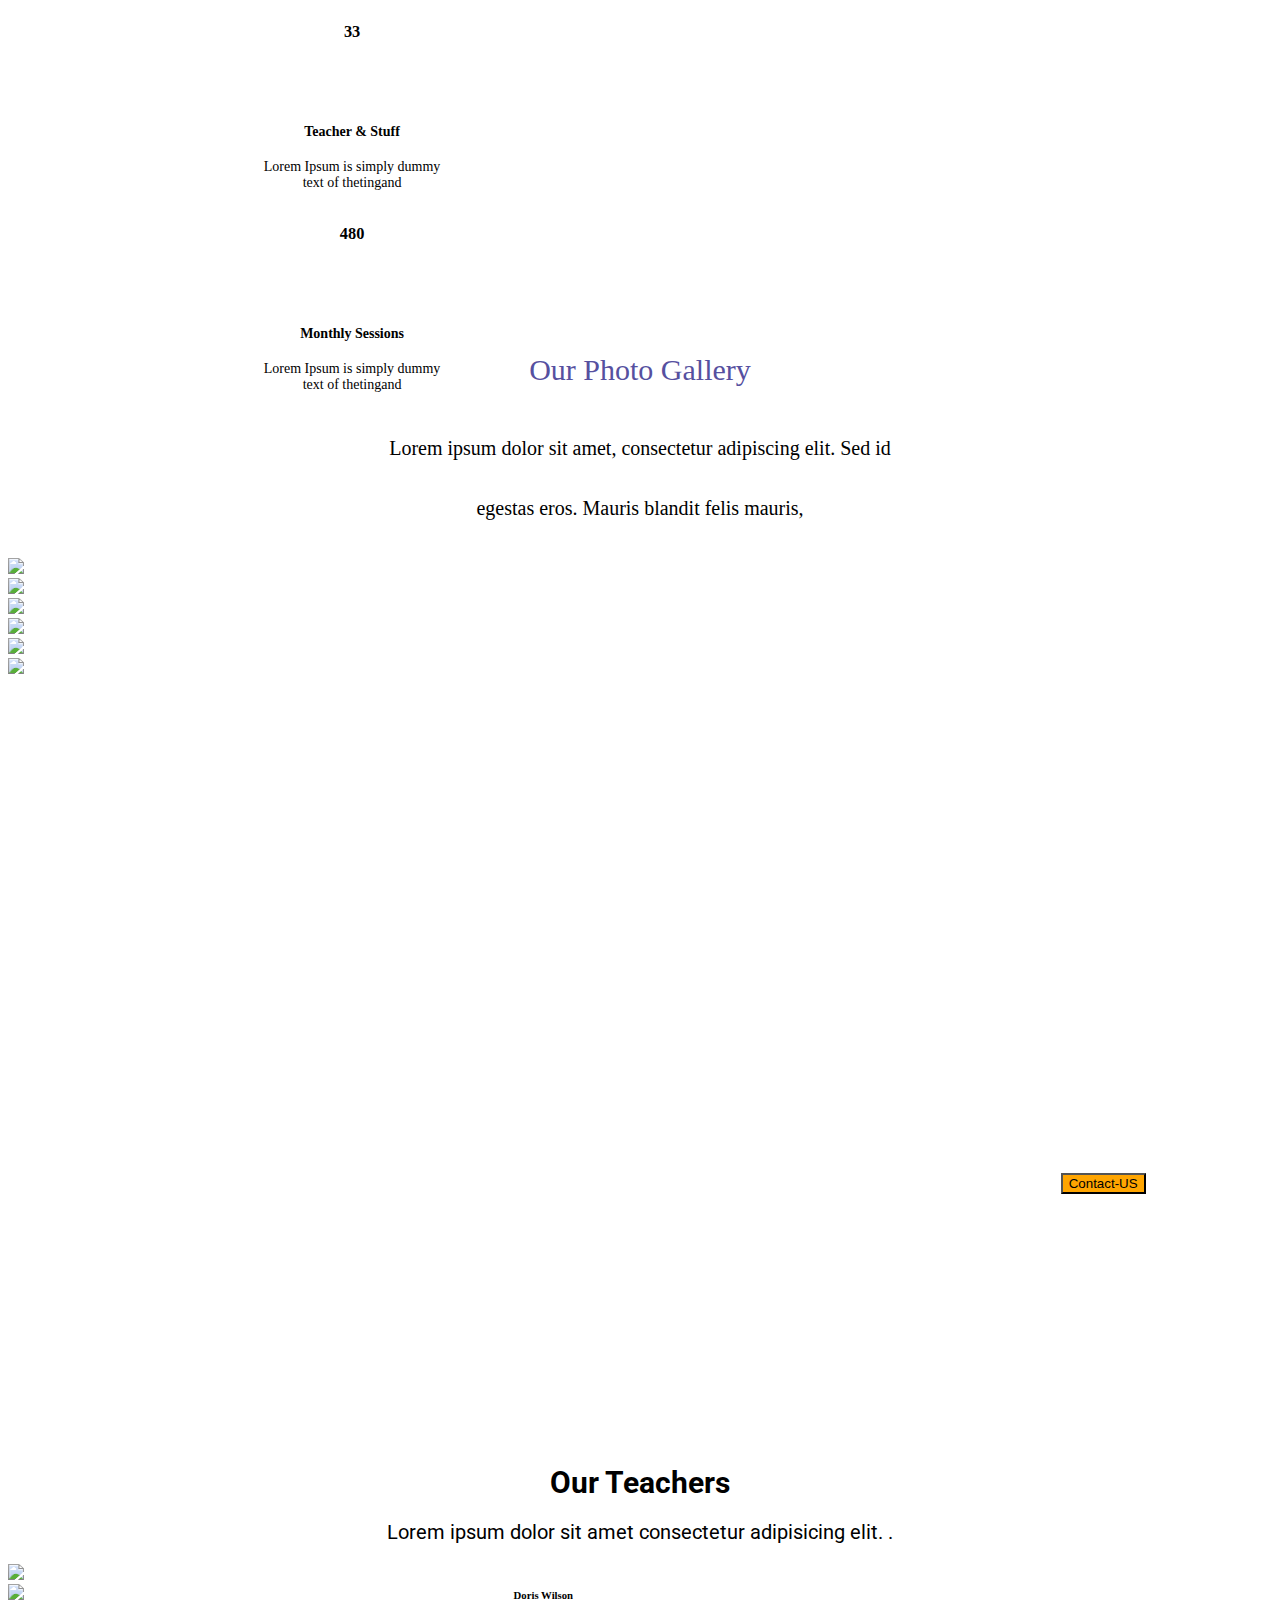
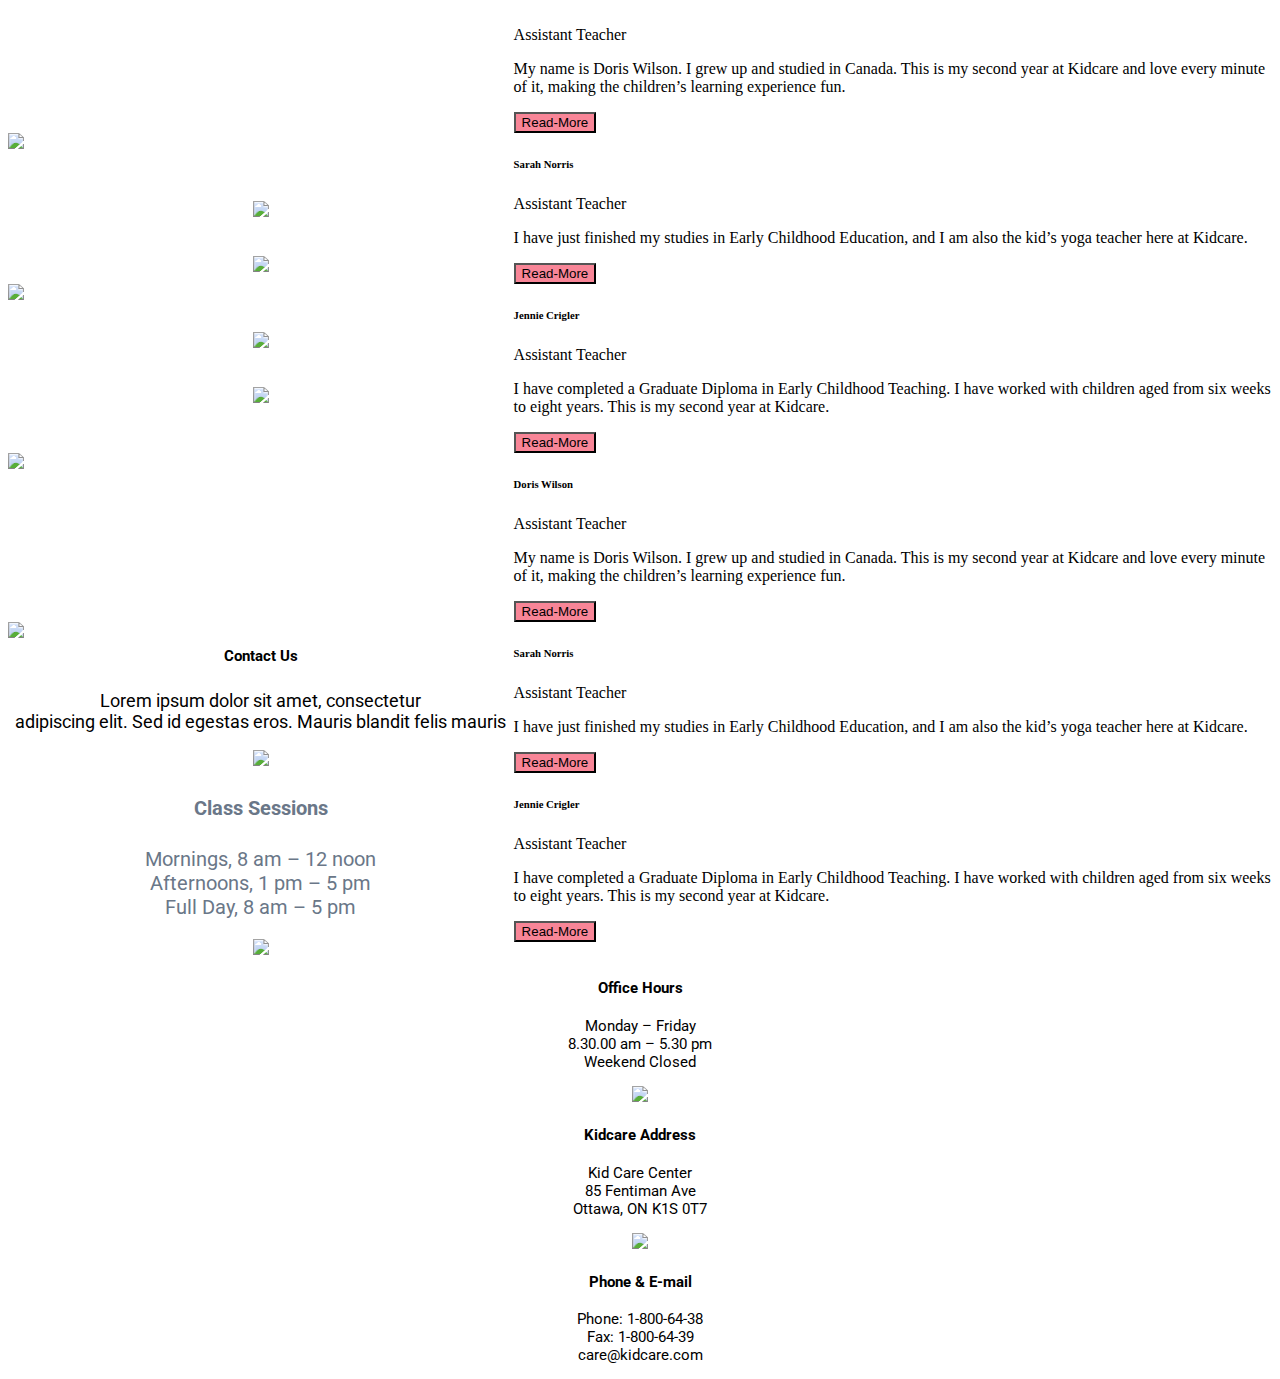
==== commit fb5b5c91: "welcome section changed" ====
--- a/index.html
+++ b/index.html
@@ -130,58 +130,51 @@
                 </section>
 
                 <section class="welcome">
-                <div class="container">
-                    <div class="row">
-                        <div class="col-lg col-md-6 ">
-                            <div class="service-heading">
-                                <h2  class="welcome-heading-text">Our Service</h2>
-                                <p>Lorem ipsum dolor sit amet consectetur adipisicing elit. .</p>
-                            </div>
-        
-                        </div>
-                        <div>
-                            <div class="row">
-                                <div class="col-sm-3 col-sm-3">
-                                    <div class="service-text image-serivce-a">
-                                        <img src="https://cdn-icons.flaticon.com/png/512/1048/premium/1048949.png?token=exp=1640874483~hmac=97bdd85fe4fa3c46356d3101f4ac6b35"
-                                            class="image-serivce">
-                                            <div class="service-heading">
-                                                <h4>Our Best Teacher</h4>
-                                                <p>Contrary to popular belief, Lorem Ipsum is not simply random text. It has roots in a piece of simply classical text </p>
-                                    </div>
-                                    </div>
-                                </div>
-                                <div class="col-sm-3 col-sm-3">
-                                    <div class="service-text image-serivce-b">
-                                        <img src="https://cdn-icons-png.flaticon.com/512/1940/1940611.png"
-                                            class="image-serivce">
-                                        <h4>Education Program</h4>
-                                        <p>Contrary to popular belief, Lorem Ipsum is not simply random text. It has roots in a piece of simply classical text</p>
-                                    </div>
-                                </div>
-                                <div class="col-sm-3 col-sm-3">
-                                    <div class="service-text image-serivce-a">
-                                        <img src="https://cdn-icons-png.flaticon.com/512/635/635705.png"
-                                            class="image-serivce">
-                                        <h4>Bus Service</h4>
-                                        <p>Contrary to popular belief, Lorem Ipsum is not simply random text. It has roots in a piece of simply classical text</p>
-                                    </div>
-                                </div>
-                                <div class="col-sm-3 col-sm-3">
-                                    <div class="service-text image-serivce-b">
-                                        <img src="https://cdn-icons.flaticon.com/png/512/3311/premium/3311579.png?token=exp=1640874583~hmac=09e09fb3aacf175f3e635b72b22455d5"
-                                            class="image-serivce">
-                                        <h4>Play Sports</h4>
-                                        <p>Contrary to popular belief, Lorem Ipsum is not simply random text. It has roots in a piece of simply classical text</p>
-                                    </div>
-                                </div>
-                            </div>
-                        </div>
-                        </div>
-                    </div>
-        
-
-                </section>
+                    <div class="service-heading">
+                      <h2 class="welcome-heading-text">Welcome To Kidcare</h2>
+                      <p>Starting with the new school year in our kindergarten</p>
+                    </div>
+                    <div class="container">
+                      <div class="row row-cols-1 row-cols-sm-2 row-cols-md-4">
+                        <div class="col">
+                          <div class="service-text image-serivce-a">
+                            <img
+                              src="https://cdn-icons.flaticon.com/png/512/1048/premium/1048949.png?token=exp=1640874483~hmac=97bdd85fe4fa3c46356d3101f4ac6b35"
+                              class="image-serivce">
+                            
+                              <h4 class="service-text-heading">Teacher</h4>
+                              <p>Contrary to popular belief, Lorem Ipsum is not simply random text. It has roots in a piece of simply classical
+                                text </p>
+                            
+                          </div>
+                        </div>
+                        <div class="col">
+                          <div class="service-text image-serivce-b">
+                            <img src="https://cdn-icons-png.flaticon.com/512/1940/1940611.png"
+                                class="image-serivce">
+                            <h4 class="service-text-heading">Education</h4>
+                            <p>Contrary to popular belief, Lorem Ipsum is not simply random text. It has roots in a piece of simply classical text</p>
+                        </div>
+                        </div>
+                        <div class="col">
+                          <div class="service-text image-serivce-a">
+                            <img src="https://cdn-icons-png.flaticon.com/512/635/635705.png"
+                                class="image-serivce">
+                            <h4 class="service-text-heading">Bus Service</h4>
+                            <p>Contrary to popular belief, Lorem Ipsum is not simply random text. It has roots in a piece of simply classical text</p>
+                        </div>
+                        </div>
+                        <div class="col">
+                          <div class="service-text image-serivce-b">
+                            <img src="https://cdn-icons.flaticon.com/png/512/3311/premium/3311579.png?token=exp=1640874583~hmac=09e09fb3aacf175f3e635b72b22455d5"
+                                class="image-serivce">
+                            <h4 class="service-text-heading">Play Sports</h4>
+                            <p>Contrary to popular belief, Lorem Ipsum is not simply random text. It has roots in a piece of simply classical text</p>
+                        </div>
+                        </div>
+                      </div>
+                    </div>
+                  </section>
 
                 <section class="school-info">
                     <div class="container">
--- a/index.css
+++ b/index.css
@@ -81,39 +81,47 @@
 }
 
 
-/*welcome*/
+/*Welcome section*/
 .welcome{
     margin-top: 10%;
     
-}
-.service-heading{
-    text-align: center;
 }
 .image-serivce{
     border: 50%;
     height: 50px;
     width: 50px;
-    
-}
-
-.image-serivce-a  {
+    position: relative;
+    left: 35%;
+}
+.service-heading{
+    text-align: center;
+    font-size: 20px;
+    color: #6A7788;
+    font-weight: 400;
+    font-family: roboto, sans-serif;
+    line-height: 24px;
+}
+
+.welcome-heading-text{
+    font-size: 50px;
+    color: #56509F;
+    line-height: 60px;
+}
+.image-serivce-a{
     border: 1px solid #FA6738;
     background-color: #FA6738;
-    padding: 30px 14px 23px ;
-    border-bottom: 2px;
+    margin:  30px;
+    padding: 30px; 
 }
 .image-serivce-b{
     border: 1px solid #56509F;
     background-color: #56509F;
-    padding: 30px 14px 23px ;
-    border-bottom: 2px;
-}
-
-.service-text{
-    text-align: center
-}
-
-
+    margin:  30px;
+    padding: 30px; 
+}
+.service-text-heading{
+    text-align: center;
+}
 
 .home-text-heading{
     font-size: 30px;
@@ -334,8 +342,8 @@
         width: auto;
         margin-right: 3%;
     }
-    .welcome{
-        line-height: 17px;
+    .image-serivce-a image-serivce-b{
+        margin-bottom: 4%;
     }
 
     .image-home{
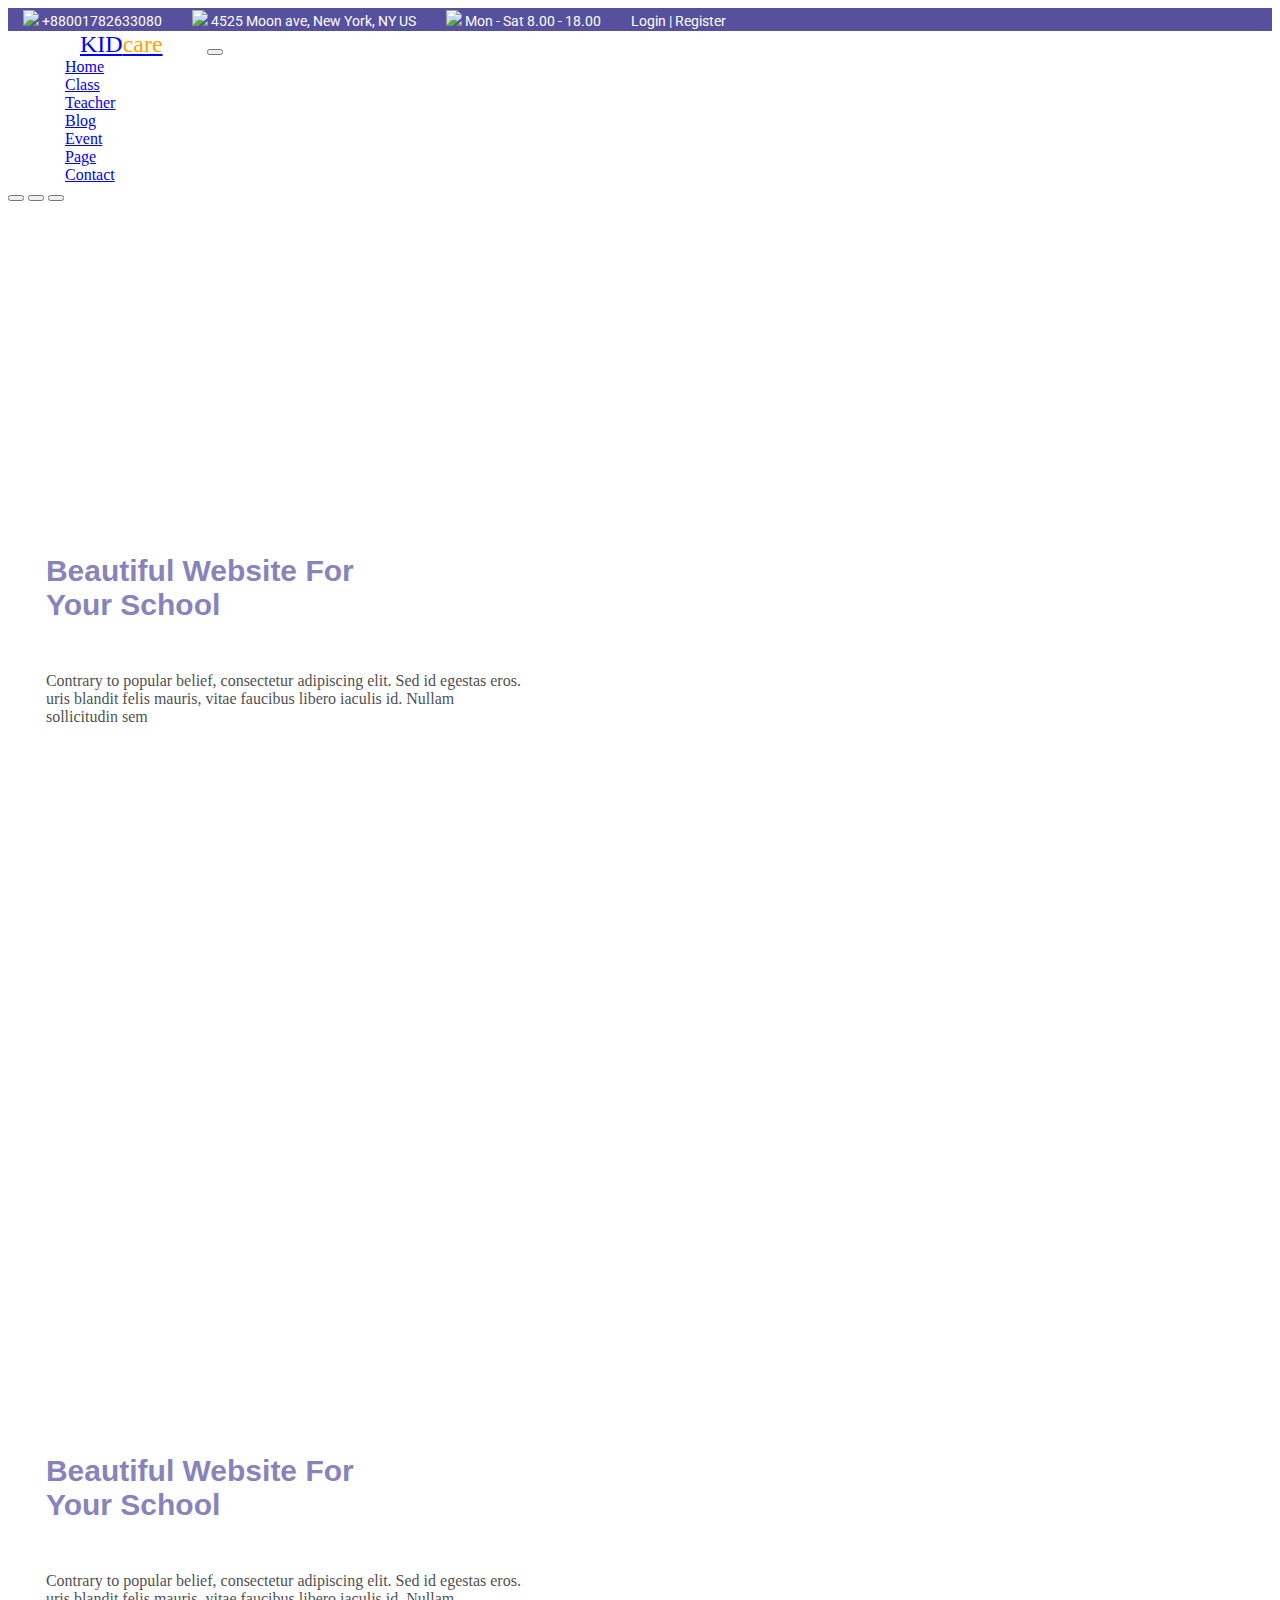
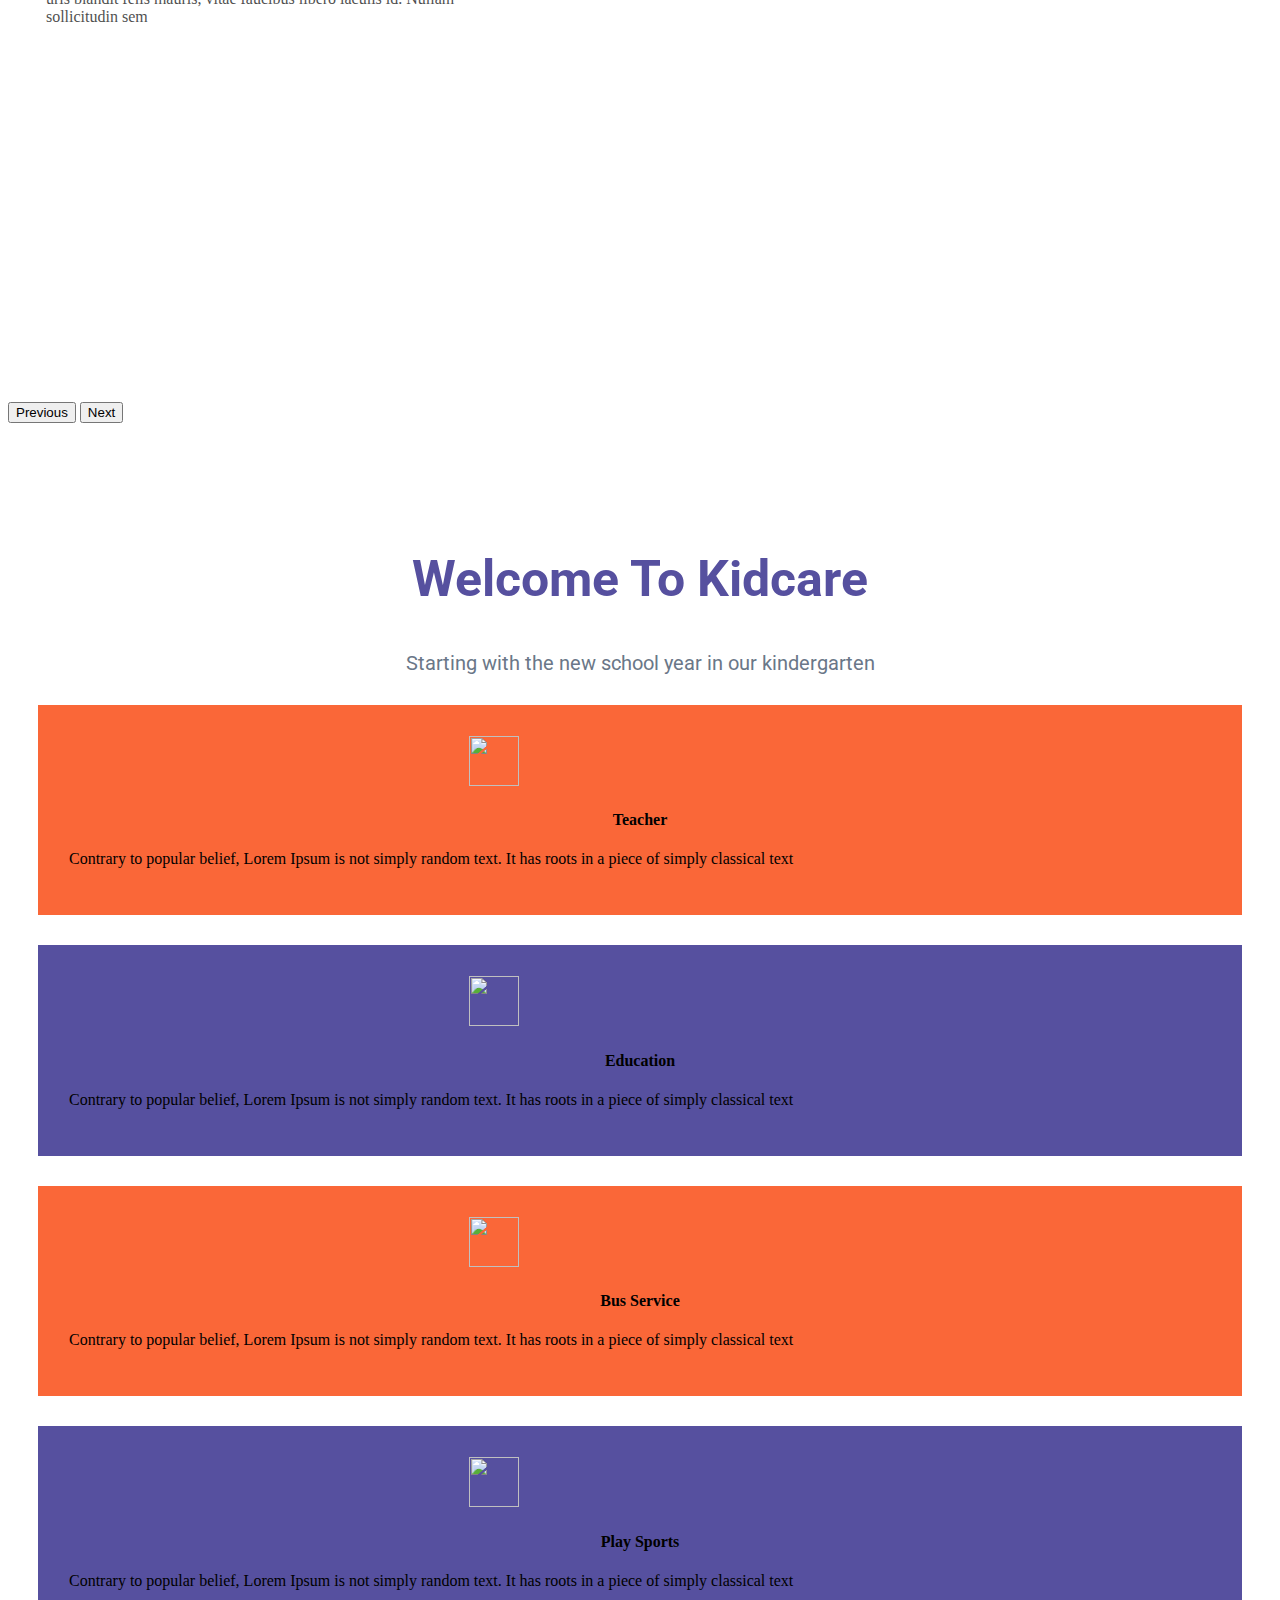
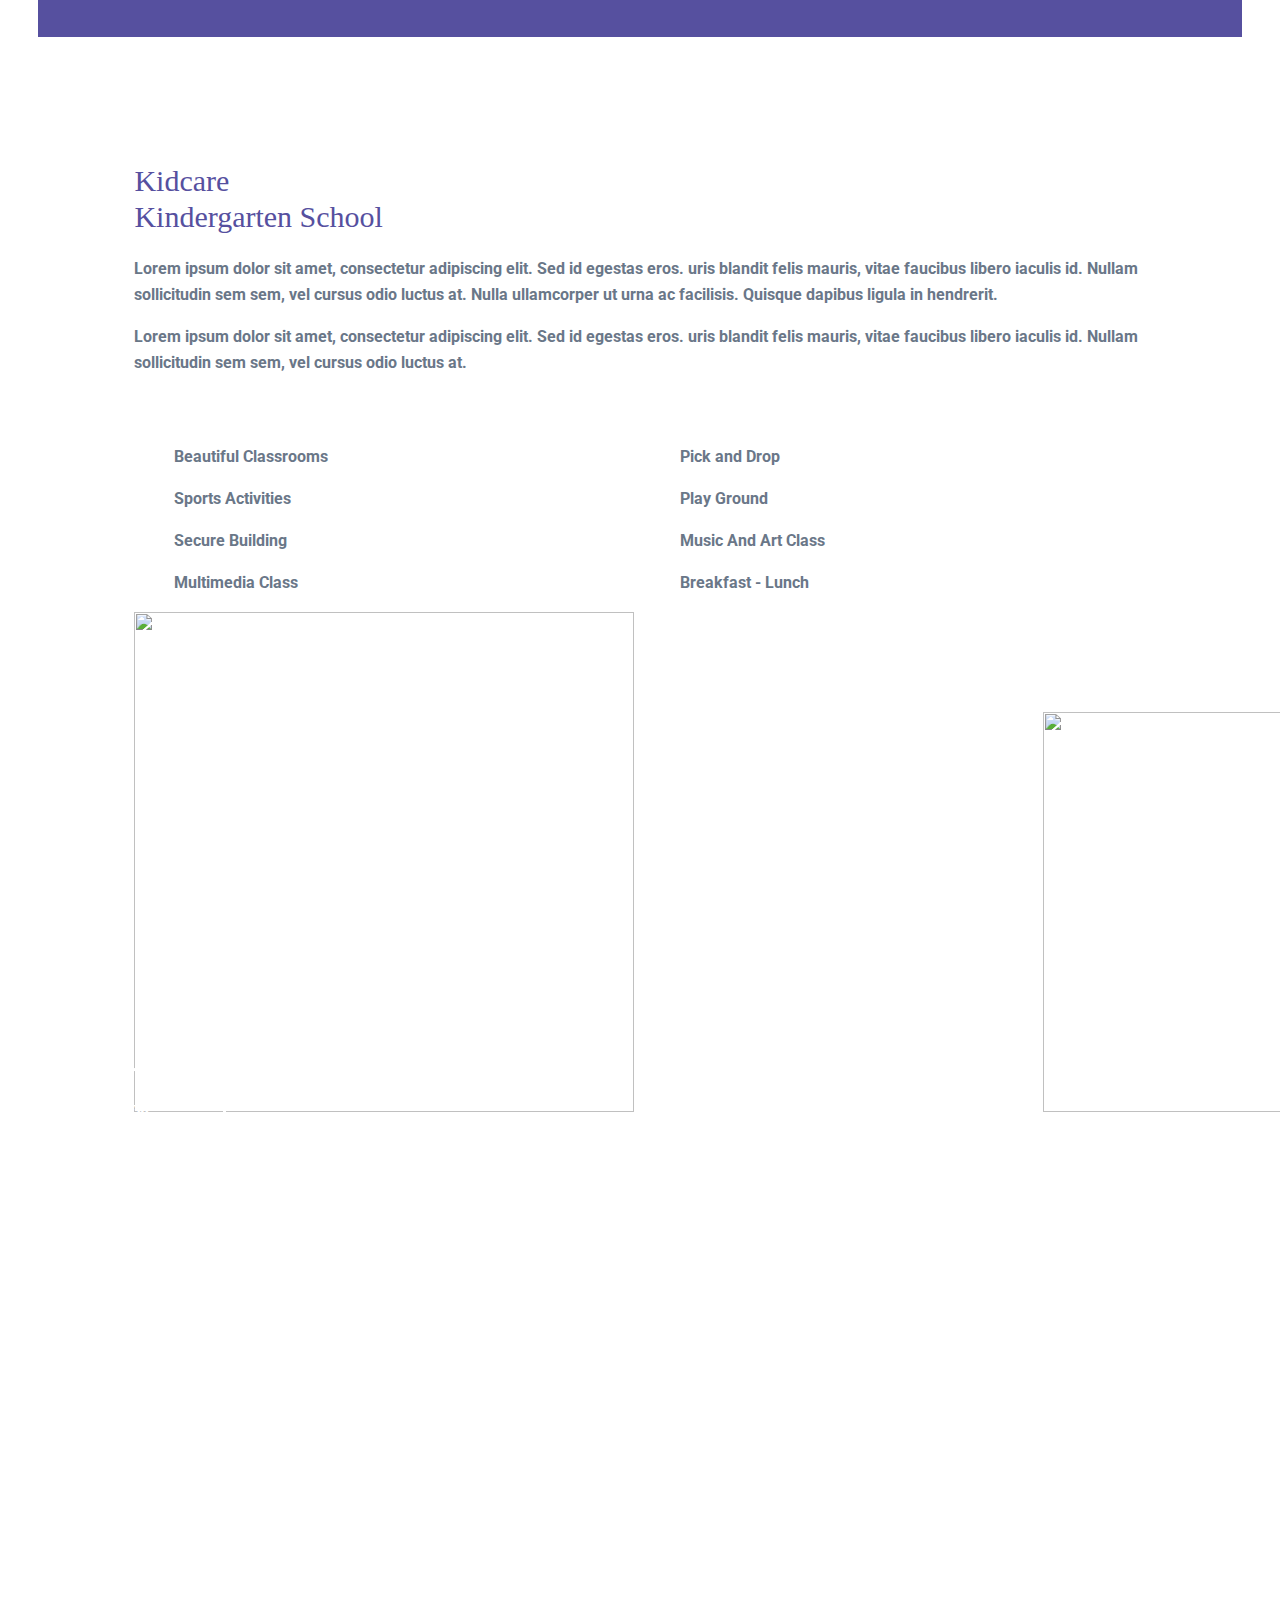
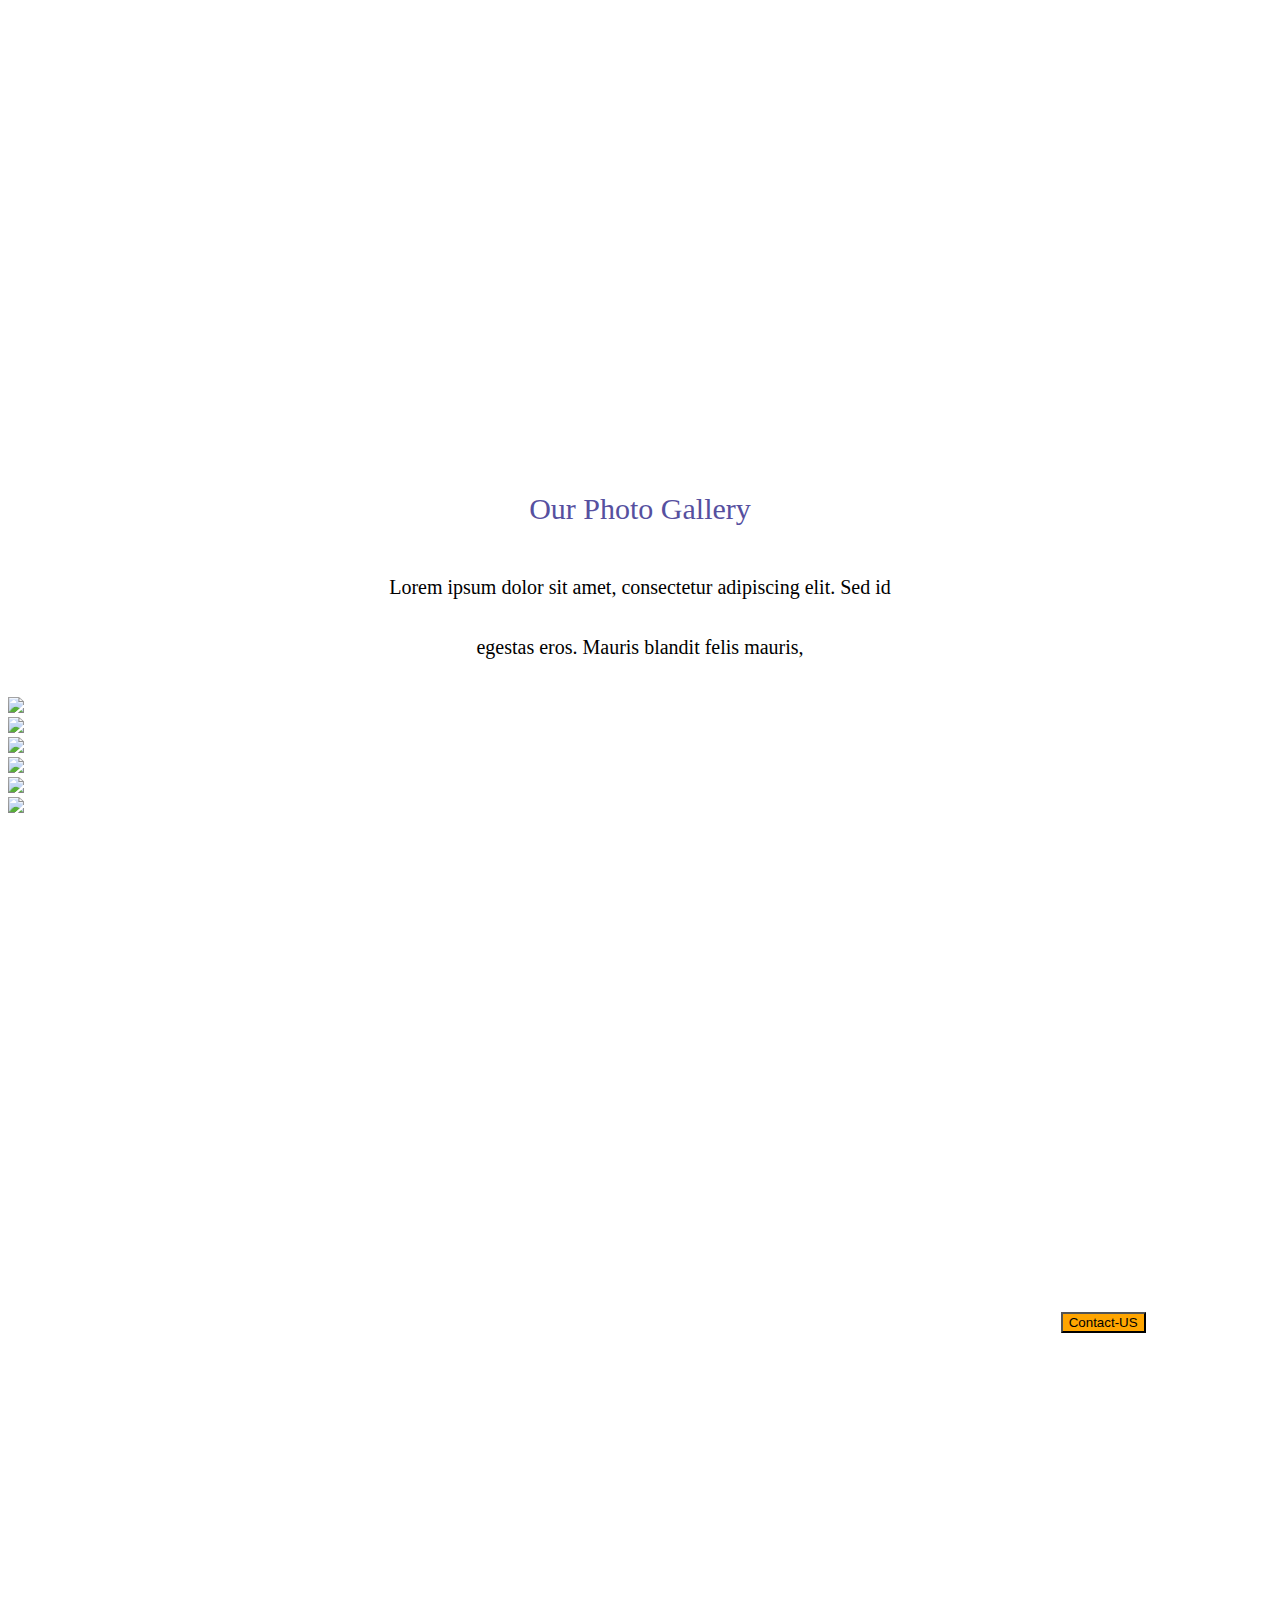
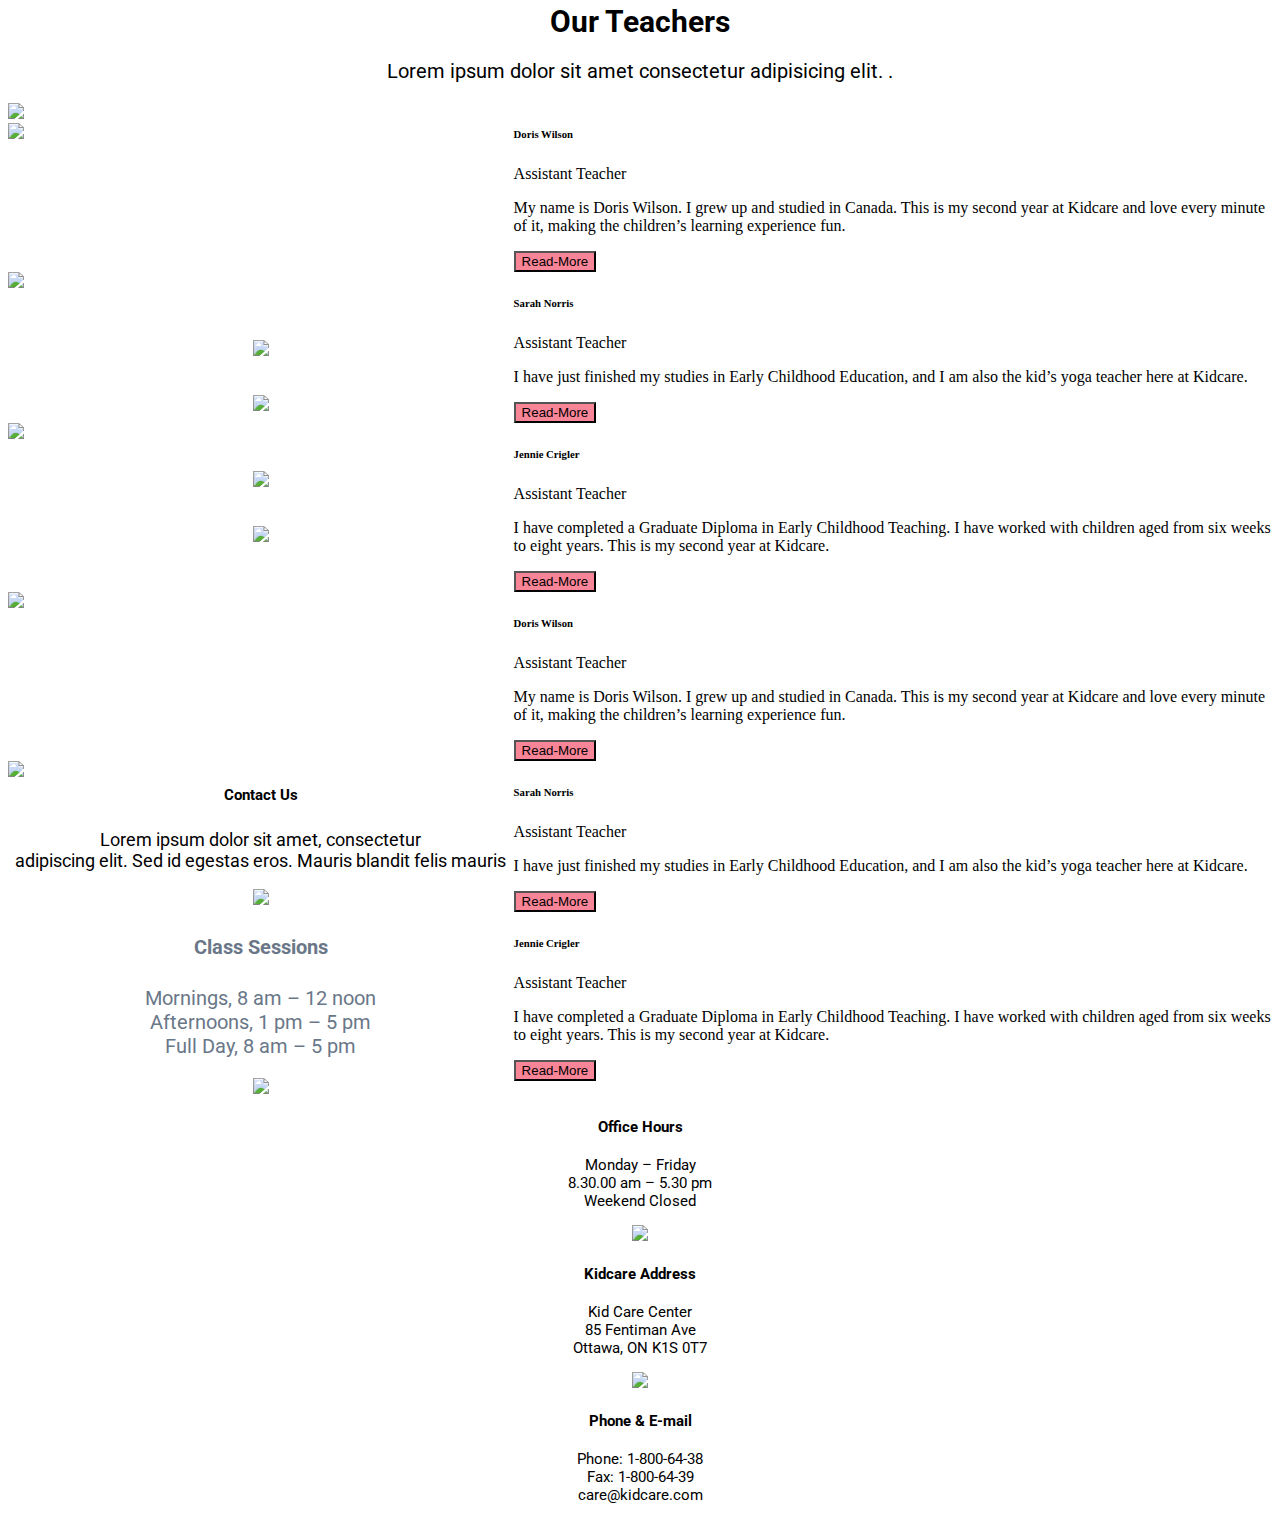
==== commit 3a27e8a4: "info section changed with responsiveness" ====
--- a/index.html
+++ b/index.html
@@ -223,39 +223,38 @@
 
                 <section class="info">
 
-                    <div class="info-text">
-
-                    <div class="row">
-                        <div class="col-md-3 col-sm-3">
-                            <div class="service-text">
-                                <div class="img-info"><h3>230</h3></div>
-                                <h4>Active Students</h4>
-                                <p>Lorem Ipsum is simply dummy <br> text  of thetingand </p>
-                            </div>
-                        </div>
-                        <div class="col-sm-3 col-sm-3">
-                            <div class="service-text">
-                                <div class="img-info"><h3>150</h3></div>
-                                <h4>Class Subject</h4>
-                                <p>Lorem Ipsum is simply dummy <br>text  of thetingand </p>
-                            </div>
-                        </div>
-                        <div class="col-sm-3 col-sm-3">
-                            <div class="service-text">
-                                <div class="img-info"><h3>33</h3></div>
-                                <h4>Teacher & Stuff</h4>
-                                <p>Lorem Ipsum is simply dummy <br>text  of thetingand </p>
-                            </div>
-                        </div>
-                        <div class="col-sm-3 col-sm-3">
-                            <div class="service-text">
-                                <div class="img-info"><h3>480</h3></div>
-                                <h4>Monthly Sessions</h4>
-                                <p>Lorem Ipsum is simply dummy <br>text  of thetingand </p>
-                            </div>
-                        </div>
-                    </div>
-                </div>
+                    <div class="container">
+                        <div class="row row-cols-1 row-cols-sm-2 row-cols-md-4">
+                          <div class="col">
+                            <div class="info-text">
+                              <div class="img-info"><h3>230</h3></div>
+                              <h4>Active Students</h4>
+                              <p>Lorem Ipsum is simply dummy <br> text  of thetingand </p>
+                          </div>
+                          </div>
+                          <div class="col">
+                            <div class="info-text">
+                              <div class="img-info"><h3>150</h3></div>
+                              <h4>Class Subject</h4>
+                              <p>Lorem Ipsum is simply dummy <br>text  of thetingand </p>
+                          </div>
+                          </div>
+                          <div class="col">
+                            <div class="info-text">
+                              <div class="img-info"><h3>33</h3></div>
+                              <h4>Teacher & Stuff</h4>
+                              <p>Lorem Ipsum is simply dummy <br>text  of thetingand </p>
+                          </div>
+                          </div>
+                          <div class="col">
+                            <div class="info-text">
+                              <div class="img-info"><h3>480</h3></div>
+                              <h4>Monthly Sessions</h4>
+                              <p>Lorem Ipsum is simply dummy <br>text  of thetingand </p>
+                          </div>
+                          </div>
+                        </div>
+                      </div>
 
                 </section>
 
--- a/index.css
+++ b/index.css
@@ -168,32 +168,36 @@
 .info{
     display: flex;
     background:url(http://designingschool.net/kidcare/images/289288-p6o0fb-215-min.jpg?crc=328683285) no-repeat center;
-    height: 100vh;
-    margin-top: -25%;
-    text-align: center;
-}
-
-.img-info{
-    z-index: 1323;
-    border-color: #FFFFFF;
-    background-color: transparent;
-    border-style: solid;
-    padding-bottom: 44px;
-    text-align: center;
-    border-radius: 50%;
-    border-width: 3px;
-    
+    min-height: 100vh;
+    margin-top:-14% ;
+    color: #FFFFFF;
 }
 
 .info-text{
     position: relative;
-    top: 30%;
+    top: 100%;
     left: 10%;
     font-size: 14px;
     padding: 3px;
     margin-right: 10%;
     margin-left: 10%;
-   
+    
+    
+}
+.img-info{
+    text-align: center;
+    border-color: #FFFFFF;
+    border-style: solid;
+    
+    position: relative;
+    bottom:  50%;
+    width: 144px;
+    border-radius: 50%;
+    border-width: 3px;
+    padding: 10%;
+}
+.img-info::before{
+    content: "";
 }
 /*image-school*/
 .image-school{
@@ -355,27 +359,32 @@
         width: 250px;
     }
 
+    .image-serivce-a image-serivce-b{
+        margin-bottom: 4%;
+    }
+    .school-info{
+        padding: 5%;
+    }
+    .image-home-1{
+        height: 300px;
+        width: 300px;
+    }
+    .image-home{
+        height: 250px;
+        width: 250px;
+        position: relative;
+        left: 27%;
+        bottom: 27%;
+    }
     .info{
         height: auto;
     }
     .info-text{
+        position: relative;
+        top: 10% !important;
         font-size: 13px;
-        position: relative !important;
-        bottom: 20% !important;
-     
-    }
-    .img-info{
-        z-index: 1323;
-        border-color: #FFFFFF;
-        background-color: transparent;
-        border-style: solid;
-        position: relative;
-        width: 100px;
-        left: 25%;
-        border-radius: 50%;
-        border-width: 3px;
-        
-    }
+    }
+   
     .partner{
 
         height: auto;
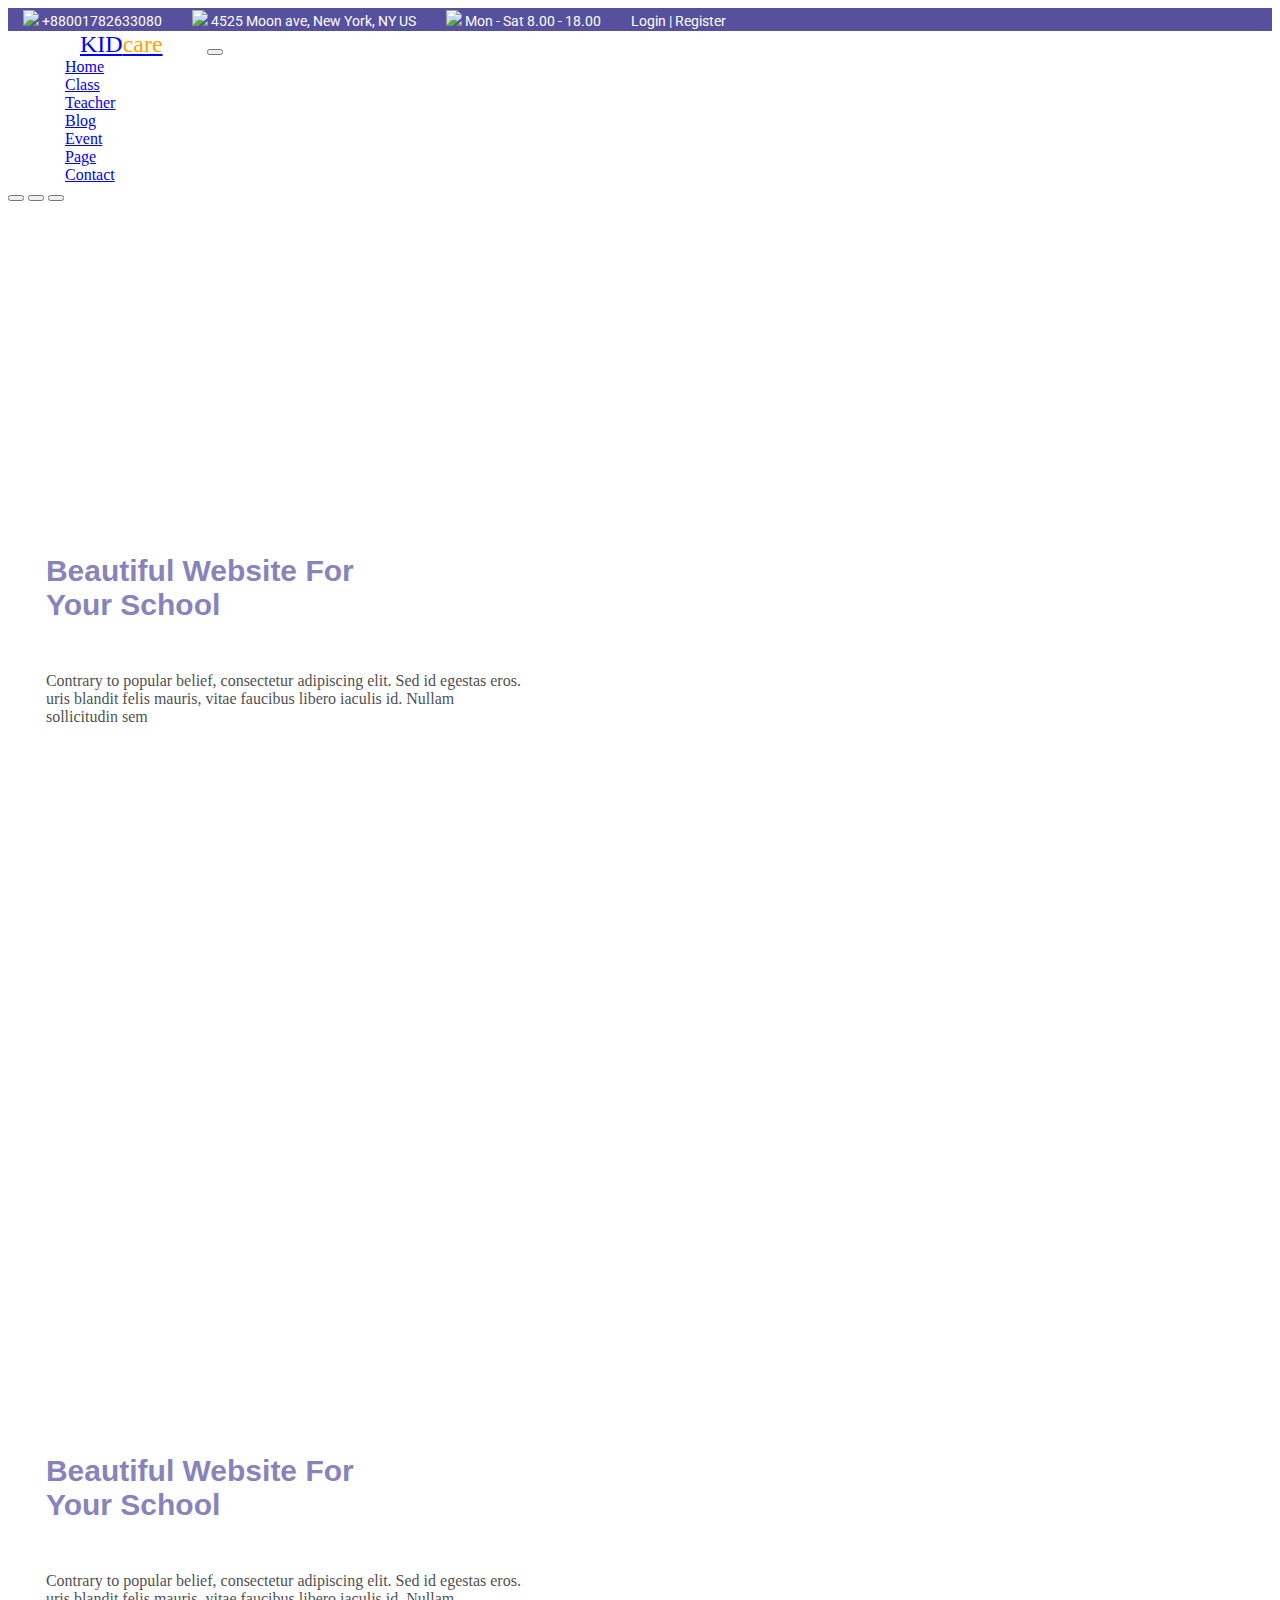
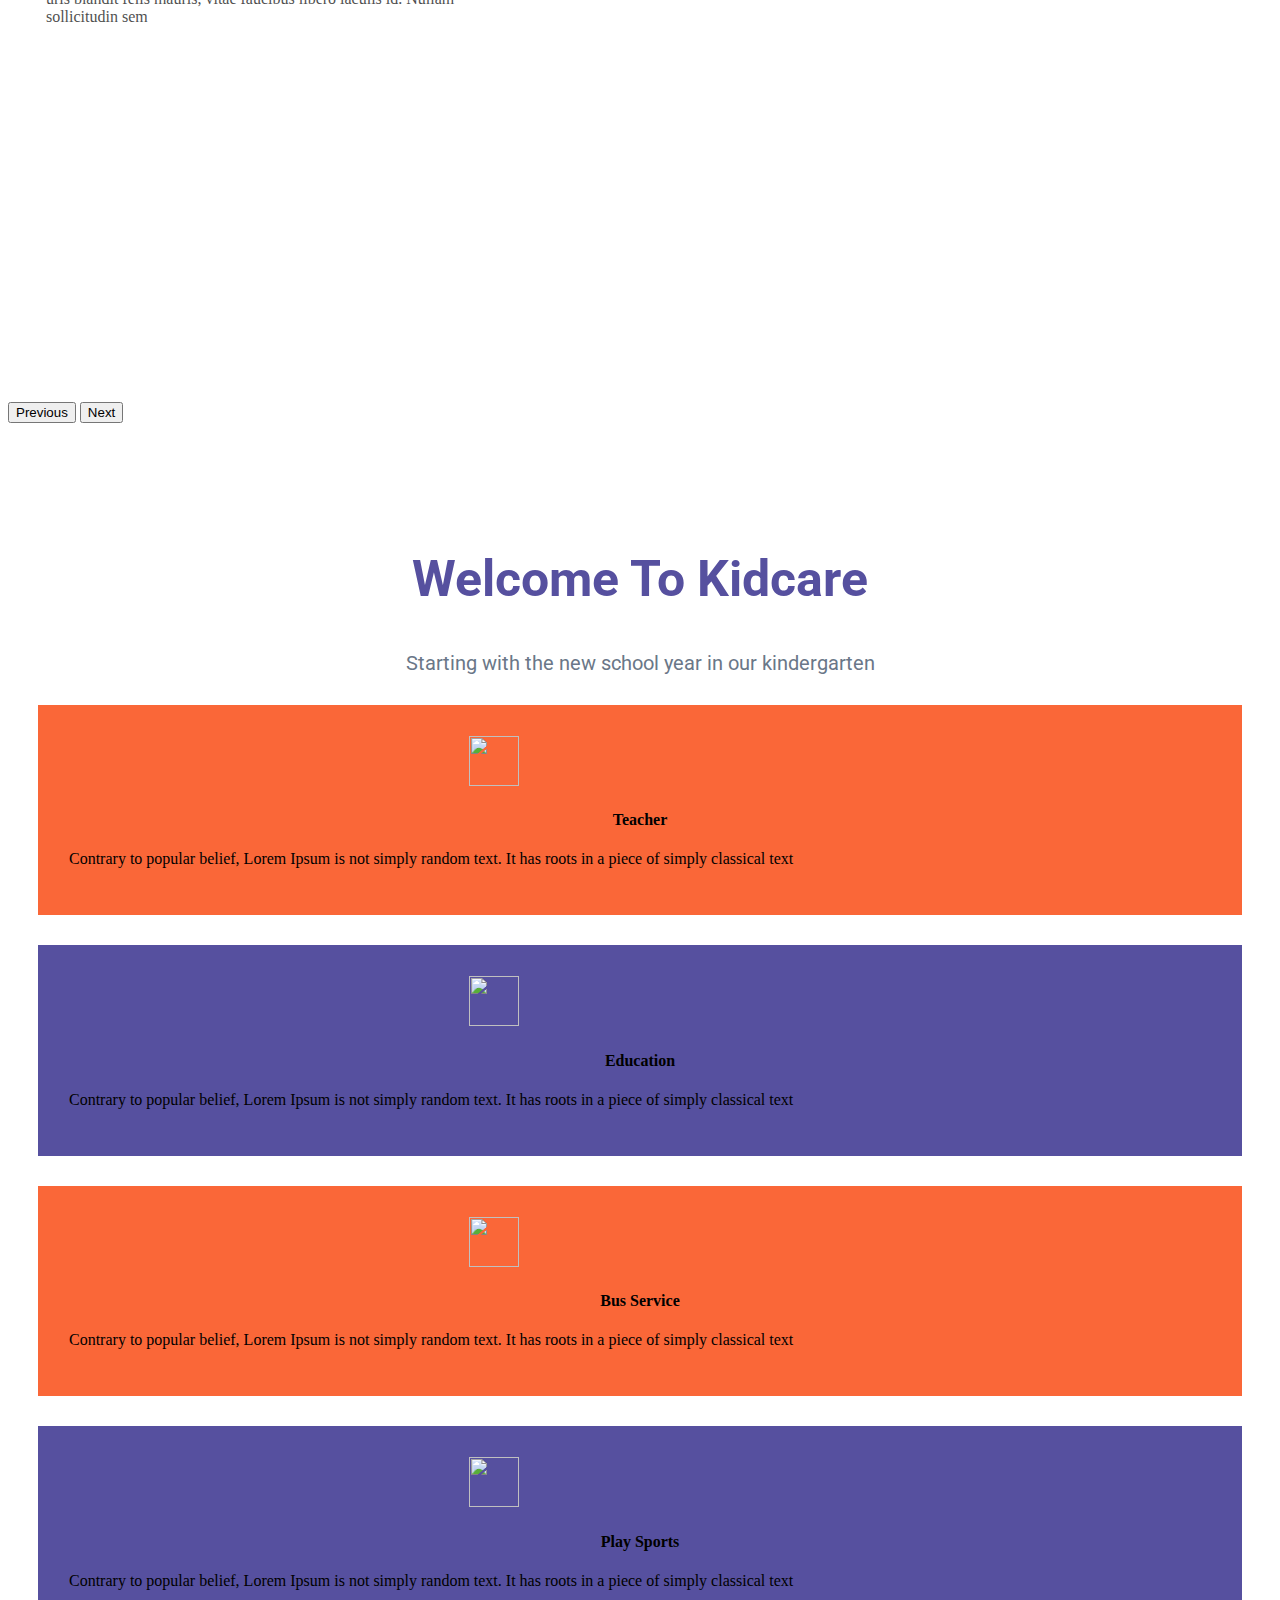
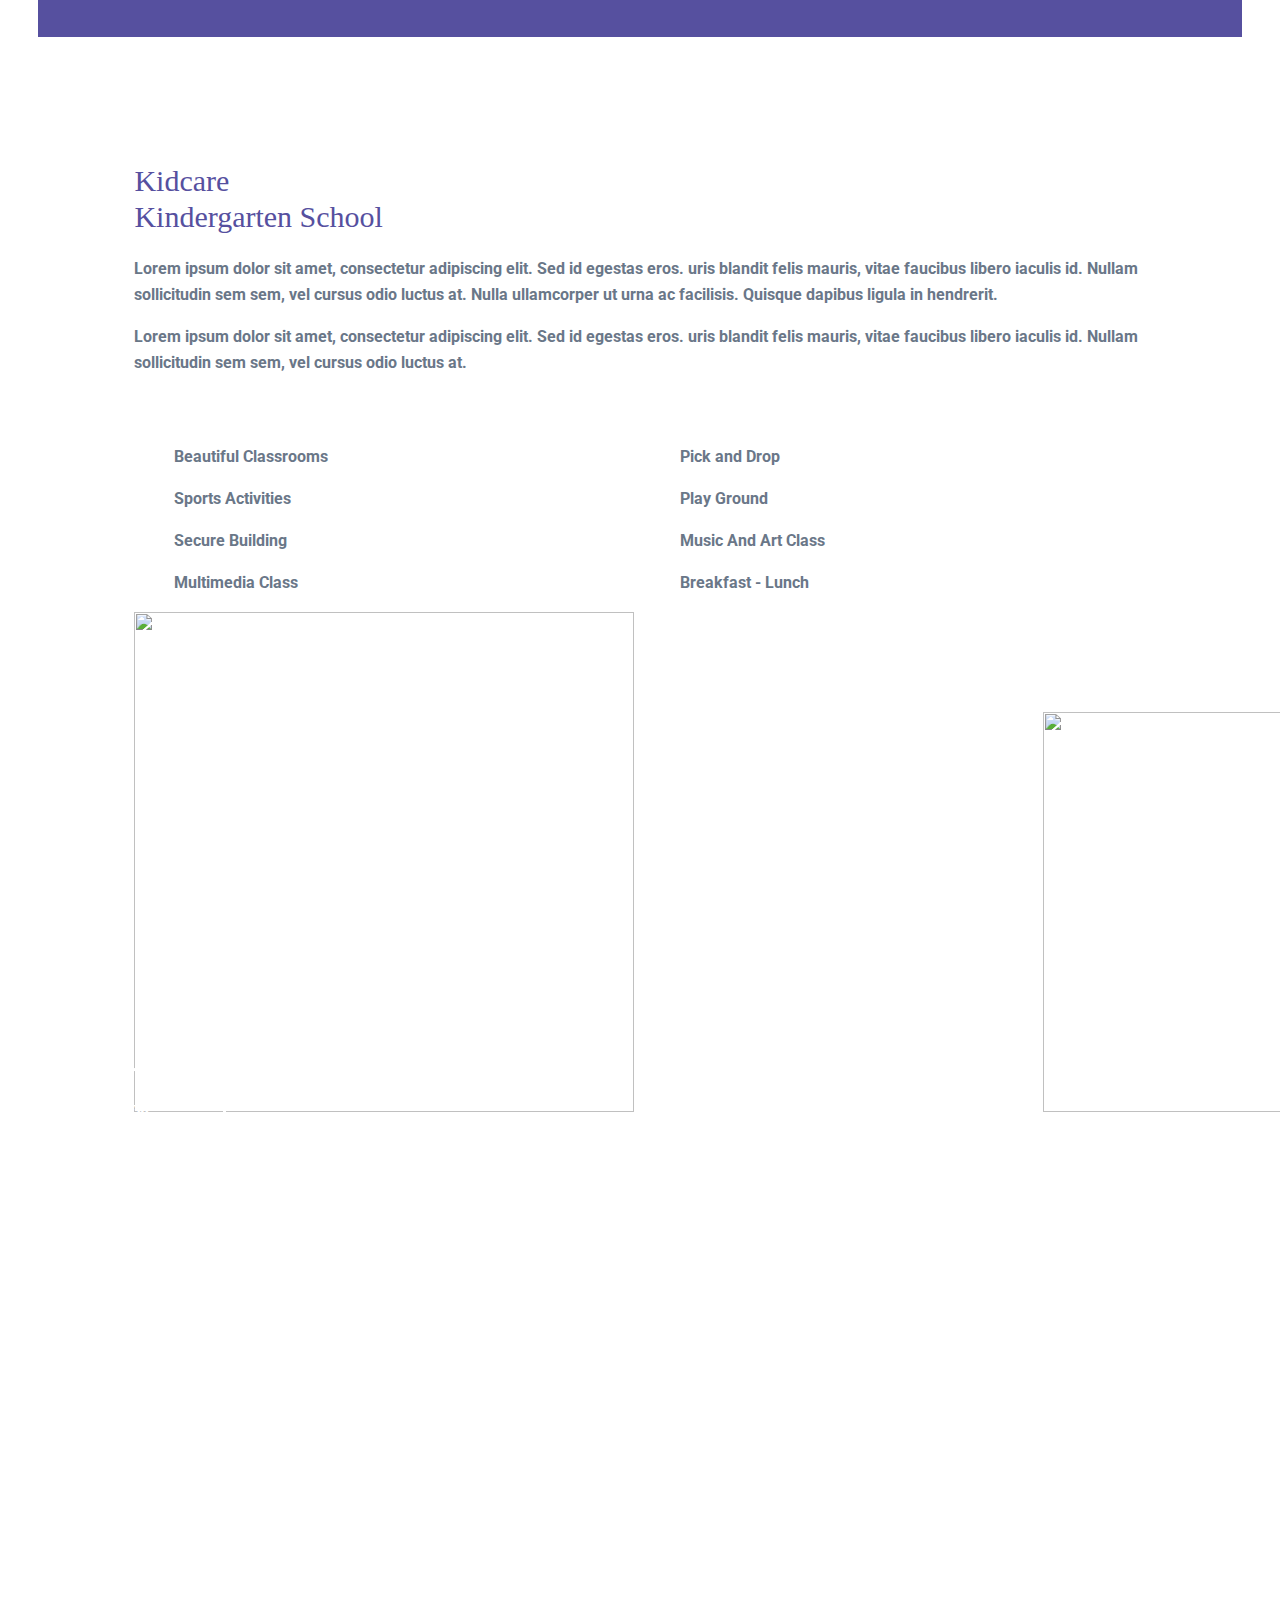
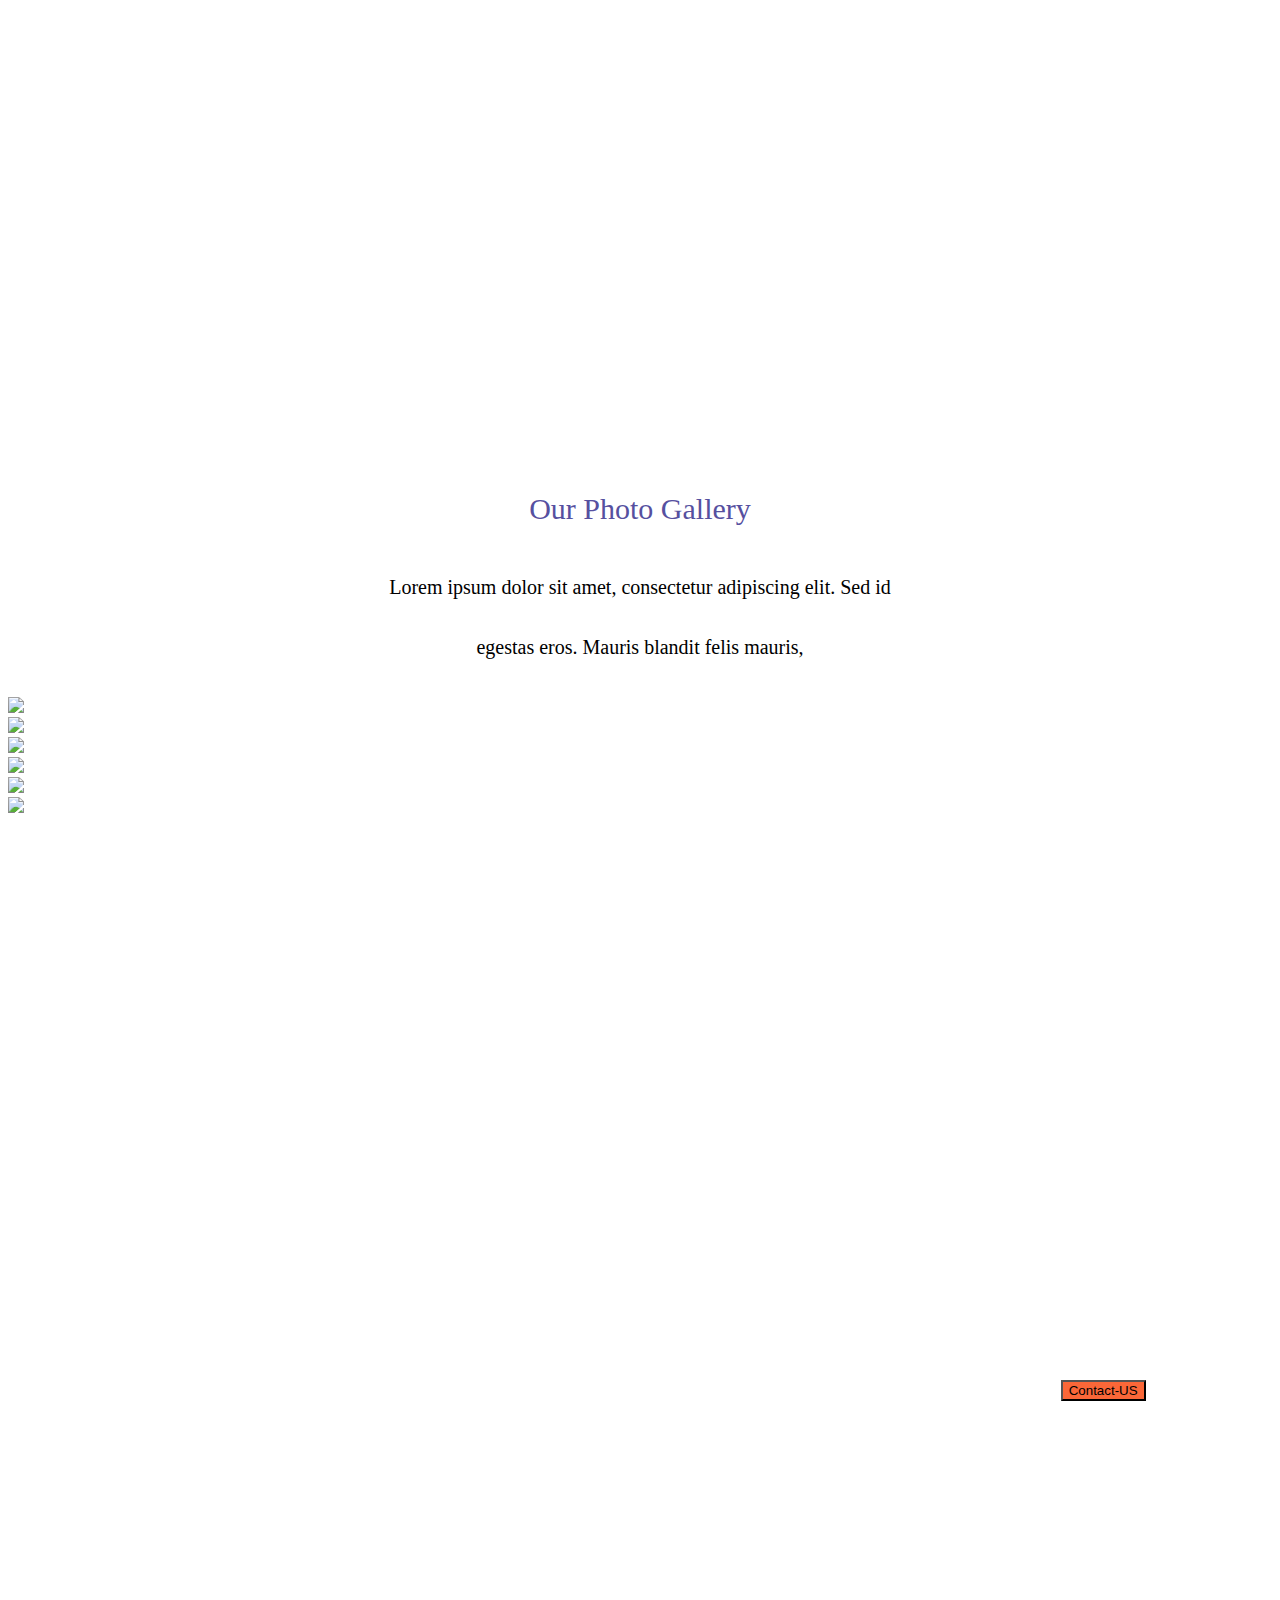
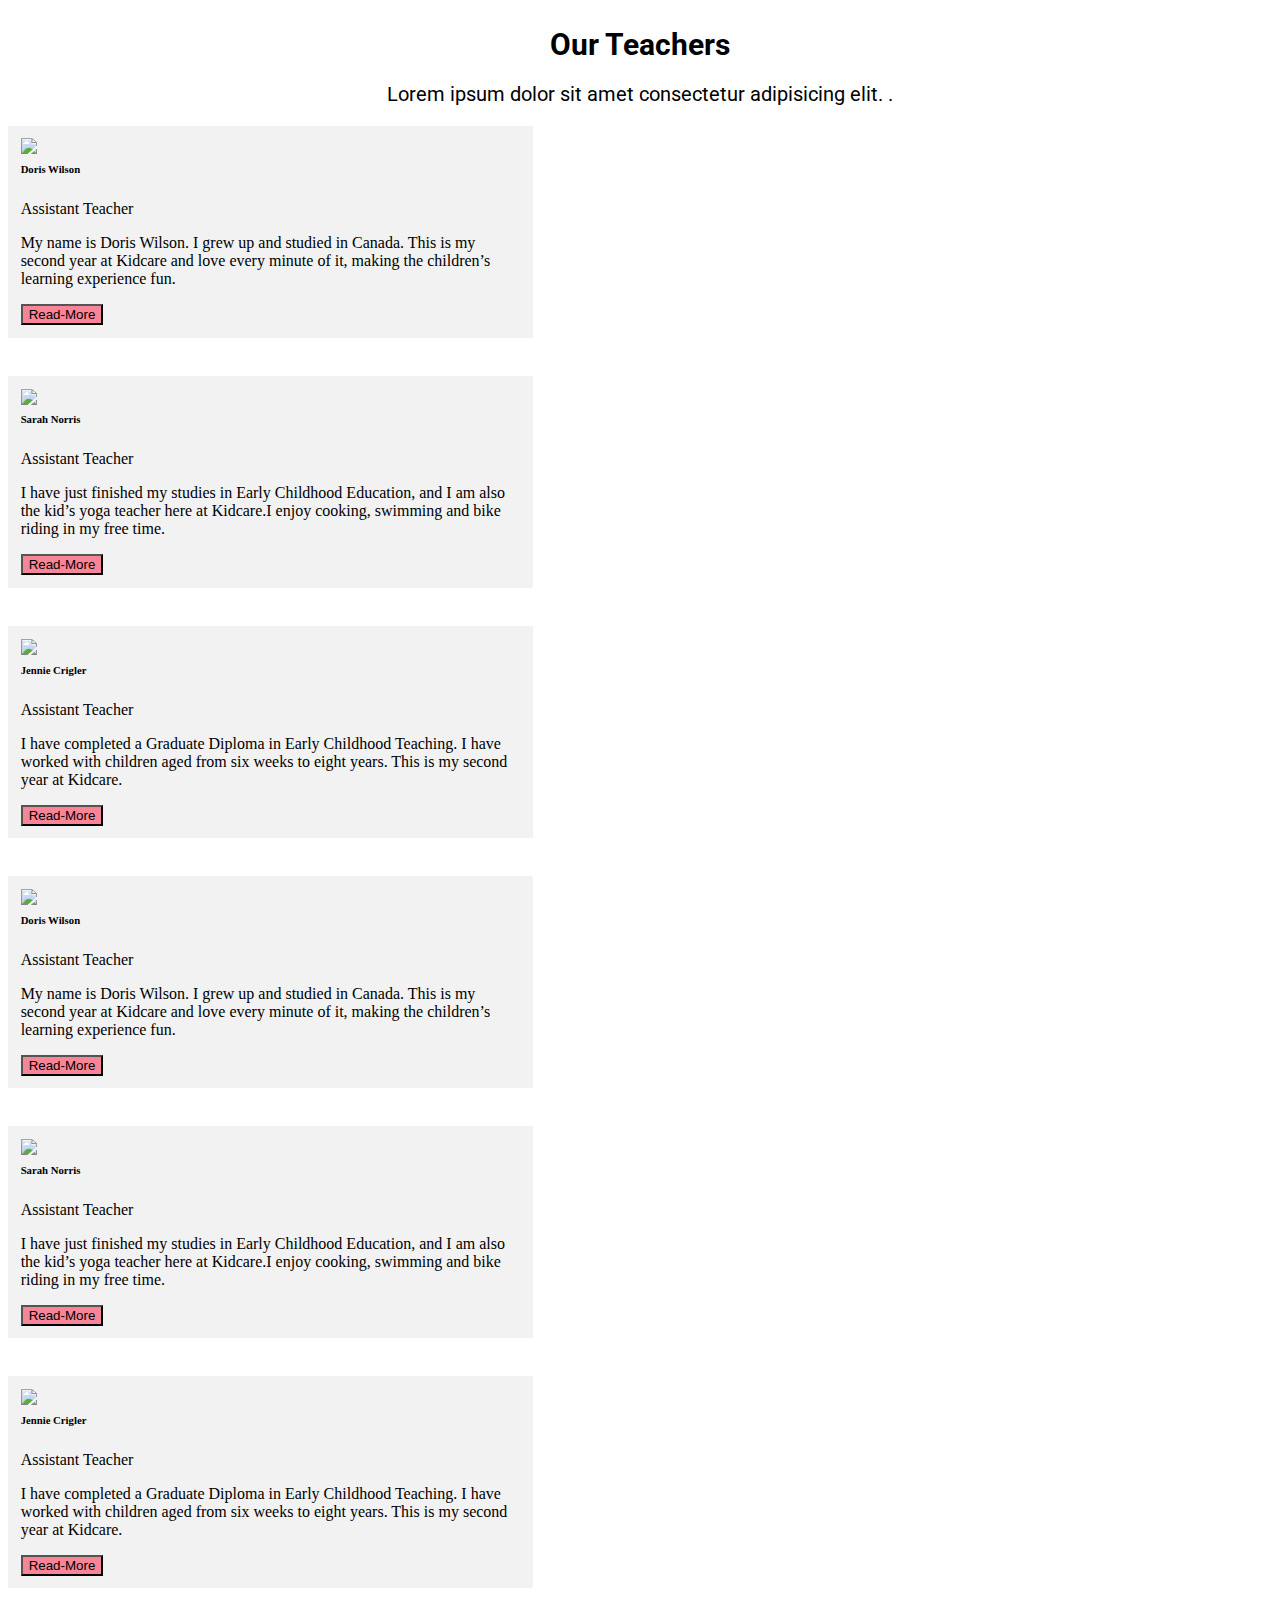
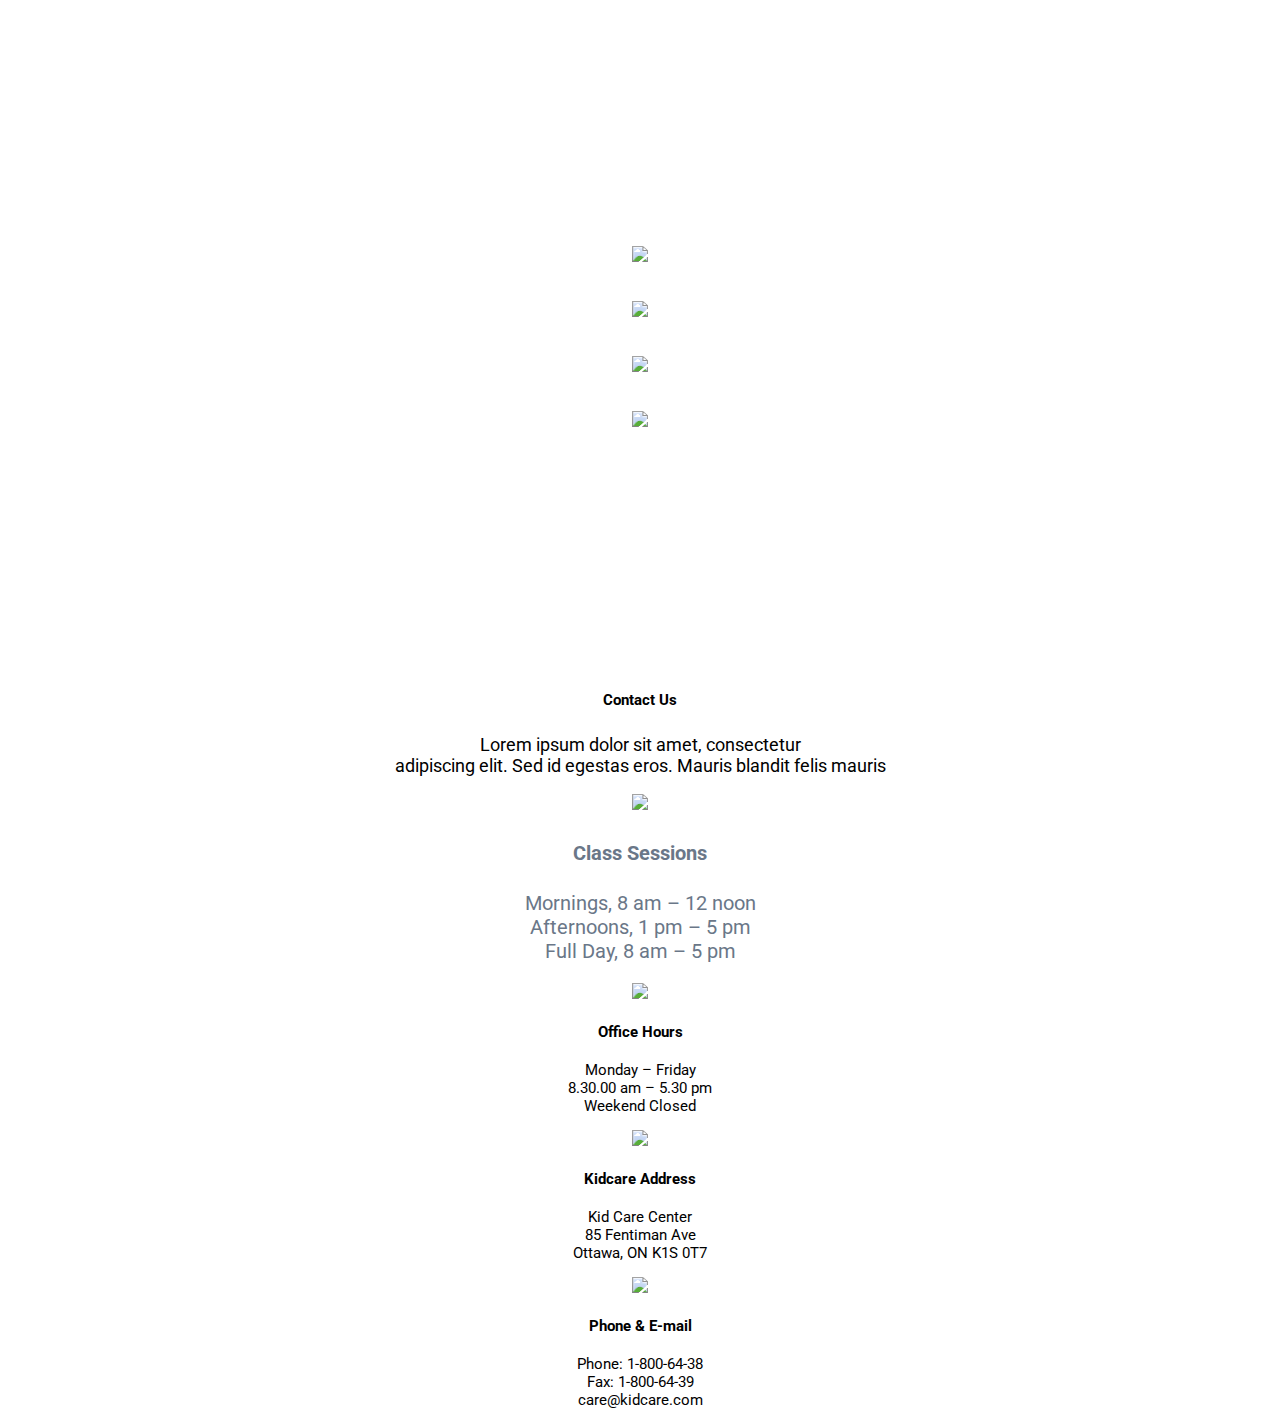
==== commit 89a68bfa: "teacher section updated" ====
--- a/index.html
+++ b/index.html
@@ -259,61 +259,59 @@
                 </section>
 
                 <section class="image-school">
-
                     <div class="image-school-text">
-                        <h3 class="home-text-heading">Our Photo Gallery</h3>
-                        <p>Lorem ipsum dolor sit amet, consectetur adipiscing elit. Sed id <br>egestas eros. Mauris blandit felis mauris,</p>
-                    </div><div class="school-image">
-                    <div class="container">
+                      <h3 class="home-text-heading">Our Photo Gallery</h3>
+                      <p>Lorem ipsum dolor sit amet, consectetur adipiscing elit. Sed id <br>egestas eros. Mauris blandit felis mauris,</p>
+                    </div>
+                    <div class="school-image">
+                      <div class="container">
                         <div class="row">
-                          <div class="col-sm-4 ">
+                          <div class="row-cols-1 col-md-4 .col-sm-12 ">
                             <img src="http://designingschool.net/kidcare/images/1-min.jpg?crc=4222293642">
                           </div>
-                          <div class="col-sm-4 ">
+                          <div class="row-cols-1 col-md-4 .col-sm-12">
                             <img src="http://designingschool.net/kidcare/images/2-min2.jpg?crc=4136684018">
                           </div>
-                          <div class="col-sm-4 ">
+                          <div class="row-cols-1 col-md-4 .col-sm-12">
                             <img src="http://designingschool.net/kidcare/images/3-min2.jpg?crc=4197563296">
                           </div>
                         </div>
                         <div class="row">
-                            <div class="col-sm-4 ">
-                              <img src="http://designingschool.net/kidcare/images/4-min3.jpg?crc=4034222165">
-                            </div>
-                            <div class="col-sm-4 ">
-                              <img src="http://designingschool.net/kidcare/images/5-min3.jpg?crc=18603343">
-                            </div>
-                            <div class="col-sm-4 ">
-                              <img src="http://designingschool.net/kidcare/images/6-min2.jpg?crc=4099746883">
-                            </div>
+                          <div class="row-cols-1 col-md-4 .col-sm-12">
+                            <img src="http://designingschool.net/kidcare/images/4-min3.jpg?crc=4034222165">
+                          </div>
+                          <div class="row-cols-1 col-md-4 .col-sm-12">
+                            <img src="http://designingschool.net/kidcare/images/5-min3.jpg?crc=18603343">
+                          </div>
+                          <div class="row-cols-1 col-md-4 .col-sm-12 ">
+                            <img src="http://designingschool.net/kidcare/images/6-min2.jpg?crc=4099746883">
                           </div>
                         </div>
                       </div>
-                </section>
-
-             
-       
-
-                <section class="enrollment">
+                    </div>
+                  </section>
+              
+                  <section class="enrollment">
                     <div class="enrollment-text">
-                        <div class="container">
-                            <div class="row">
-                                <div class="col-md-8 col-sm-8">
-                                    <p><strong> Enrollment is now going on,<br>
-                                        Please contact us.</strong>
-                                        <br>
-                                        Professional team that aims to respect your child’s feelings, to give them responsibility,
-                                        independence and freedom to make choices.
-                                    </p>
-                                </div>
-                                <div class="col-md-4  col-sm-4">
-                                    <button type="button" class="btn btn-primary btn-lg" style="float: right; background-color: orange;">Contact-US</button>
-                    
-                                </div>
-                            </div>
-                        </div>
-                    </div>
-                </section>
+                      <div class="container">
+                          <div class="row">
+                              <div class="col-md-8 col-sm-8">
+                                  <p class="enrollment-text-heading"><strong> Enrollment is now going on,<br>
+                                      Please contact us.</strong>
+                                      <br>
+                                      Professional team that aims to respect your child’s feelings, to give them responsibility,
+                                      independence and freedom to make choices.
+                                  </p>
+                              </div>
+                              <div class="col-md-4  col-sm-4">
+                                  <button type="button" class="btn btn-primary btn-lg" style="float: right; background-color: #FA6738;">Contact-US</button>
+                  
+                              </div>
+                          </div>
+                      </div>
+                  </div>
+                  </section>
+              
 
                 <section class="teachers">
 
@@ -355,7 +353,7 @@
                                                 <h6>Sarah Norris </h6>
                                                 <p>Assistant Teacher</p>
                                                 <p>I have just finished my studies in Early Childhood Education, and I am also the kid’s
-                                                    yoga teacher here at Kidcare.</p>
+                                                    yoga teacher here at Kidcare.I enjoy cooking, swimming and bike riding in my free time.</p>
                                                 <button type="button" class="btn btn-primary btn-lg" id="btn-2"
                                                     style=" background-color: #F88597;">Read-More</button>
                                             </div>
@@ -402,7 +400,7 @@
                                                 <h6>Sarah Norris </h6>
                                                 <p>Assistant Teacher</p>
                                                 <p>I have just finished my studies in Early Childhood Education, and I am also the kid’s
-                                                    yoga teacher here at Kidcare. </p>
+                                                    yoga teacher here at Kidcare.I enjoy cooking, swimming and bike riding in my free time. </p>
                                                 <button type="button" class="btn btn-primary btn-lg" id="btn-5"
                                                     style=" background-color: #F88597;">Read-More</button>
                                             </div>
--- a/index.css
+++ b/index.css
@@ -280,19 +280,20 @@
 }
 
 
+/*enrollment*/
 .enrollment{
     margin-top: 10%;
     background: url(http://designingschool.net/kidcare/images/o6g4co0-min.jpg?crc=3774178554) no-repeat center;
-    height: 60vh;
+    height: auto;
 }
 
 .enrollment-text{
-    font-size: 25px;
-    padding: 10%;
-    color: #FFFFFF;
-    font-weight: 400;
-    line-height: 48px;
-    font-family: bree-serif, ser
+font-size: 35px;
+padding: 10%;
+color: #FFFFFF;
+font-weight: 400;
+line-height: 48px;
+font-family: 'roboto', sans-serif;
 }
 
 .teachers{
@@ -313,10 +314,11 @@
     float: left;
     width: 40%;
 }
-.info-teacher-text{
-    float: right;
-    width: 60%;
-
+.teachers-heading{
+    background-color: #F2F2F2;
+    margin-bottom: 3%;
+    padding: 1%;
+    width: 500px;
 }
 
 
@@ -390,14 +392,30 @@
         height: auto;
         color: #56509F;
     }
-    .enrollment{
-        height: auto;
-    }
-    .enrollment-text{
-        font-size: 14.1px;
-        font-weight: bold;
-        
-    }
+     /*image-school*/
+     .image-school-text{
+        font-size: 12px;
+    }
+    .home-text-heading{
+        font-size: 27px;
+        line-height: 20px;
+    }
+    .school-image{
+        height: auto;
+        width: auto;
+        margin-left: 2.5%;
+       
+    }
+   /*enrollment*/
+   .enrollment{
+       height: auto;
+       width: auto;
+   }
+   .enrollment-text{
+       font-size: 15px;
+       color: white;
+       font-family: 'Segoe UI', Tahoma, Geneva, Verdana, sans-serif;
+   }
     .info-teachers-image{
         margin-bottom: 1%;
     }
@@ -447,4 +465,99 @@
         height: auto;
     }
 
+}@media screen and (min-device-width: 481px) and (max-device-width: 768px){
+
+    .card{
+        width: 25rem;
+        margin-left: 3%;
+    }
+    /*Welcome section*/
+    .welcome{
+        margin-bottom: 2%;
+    }
+    .image-serivce-a image-serivce-b{
+        margin-bottom: 4%;
+    }
+    .service-text{
+        height: auto;
+    }
+    /*school-info*/
+    .school-info{
+        padding-left: 5%;
+        padding-right: 5%;
+    }
+    .image-home-1{
+        height: 400px;
+        width: 400px;
+    }
+    .image-home{
+        height: 330px;
+        width: 330px;
+        position: relative;
+        left: 27%;
+        bottom: 27%;
+    }
+    /*info*/
+    .info{
+        height: auto;
+    }
+    .info-text{
+        position: relative;
+        top: 10% !important;
+        font-size: 15px;
+    }
+    /*image-school*/
+    .image-school-text{
+        font-size: 12px;
+    }
+    .home-text-heading{
+        font-size: 27px;
+        line-height: 20px;
+    }
+    .school-image{
+        height: auto;
+        width: auto;
+        margin-left: 10%;
+        margin-right: 10%;
+        
+    }
+}
+
+@media screen and (min-device-width: 768px) and (max-device-width: 1024px)  {
+    .card{
+        width: 27rem;
+    }
+    /*welcome*/
+    
+    .service-text{
+       width: fit-content;
+       height: 500px;
+       font-size: 16px;
+    }
+    /*school-info*/
+    .image-home-1{
+        height: 450px;
+        width: 400px;
+    }
+    .image-home{
+        height: 300px;
+        width: 280px;
+        
+    }
+    /*info*/
+    .info{
+        margin-top: 5%;
+        height: auto;
+        width: auto;
+    }
+    .info-text{
+        position: relative;
+        top: 15% !important;
+        font-size: 18px;
+    }
+    /*image-school*/
+   .school-image{
+    height: auto;
+    width: auto;
+   }
 }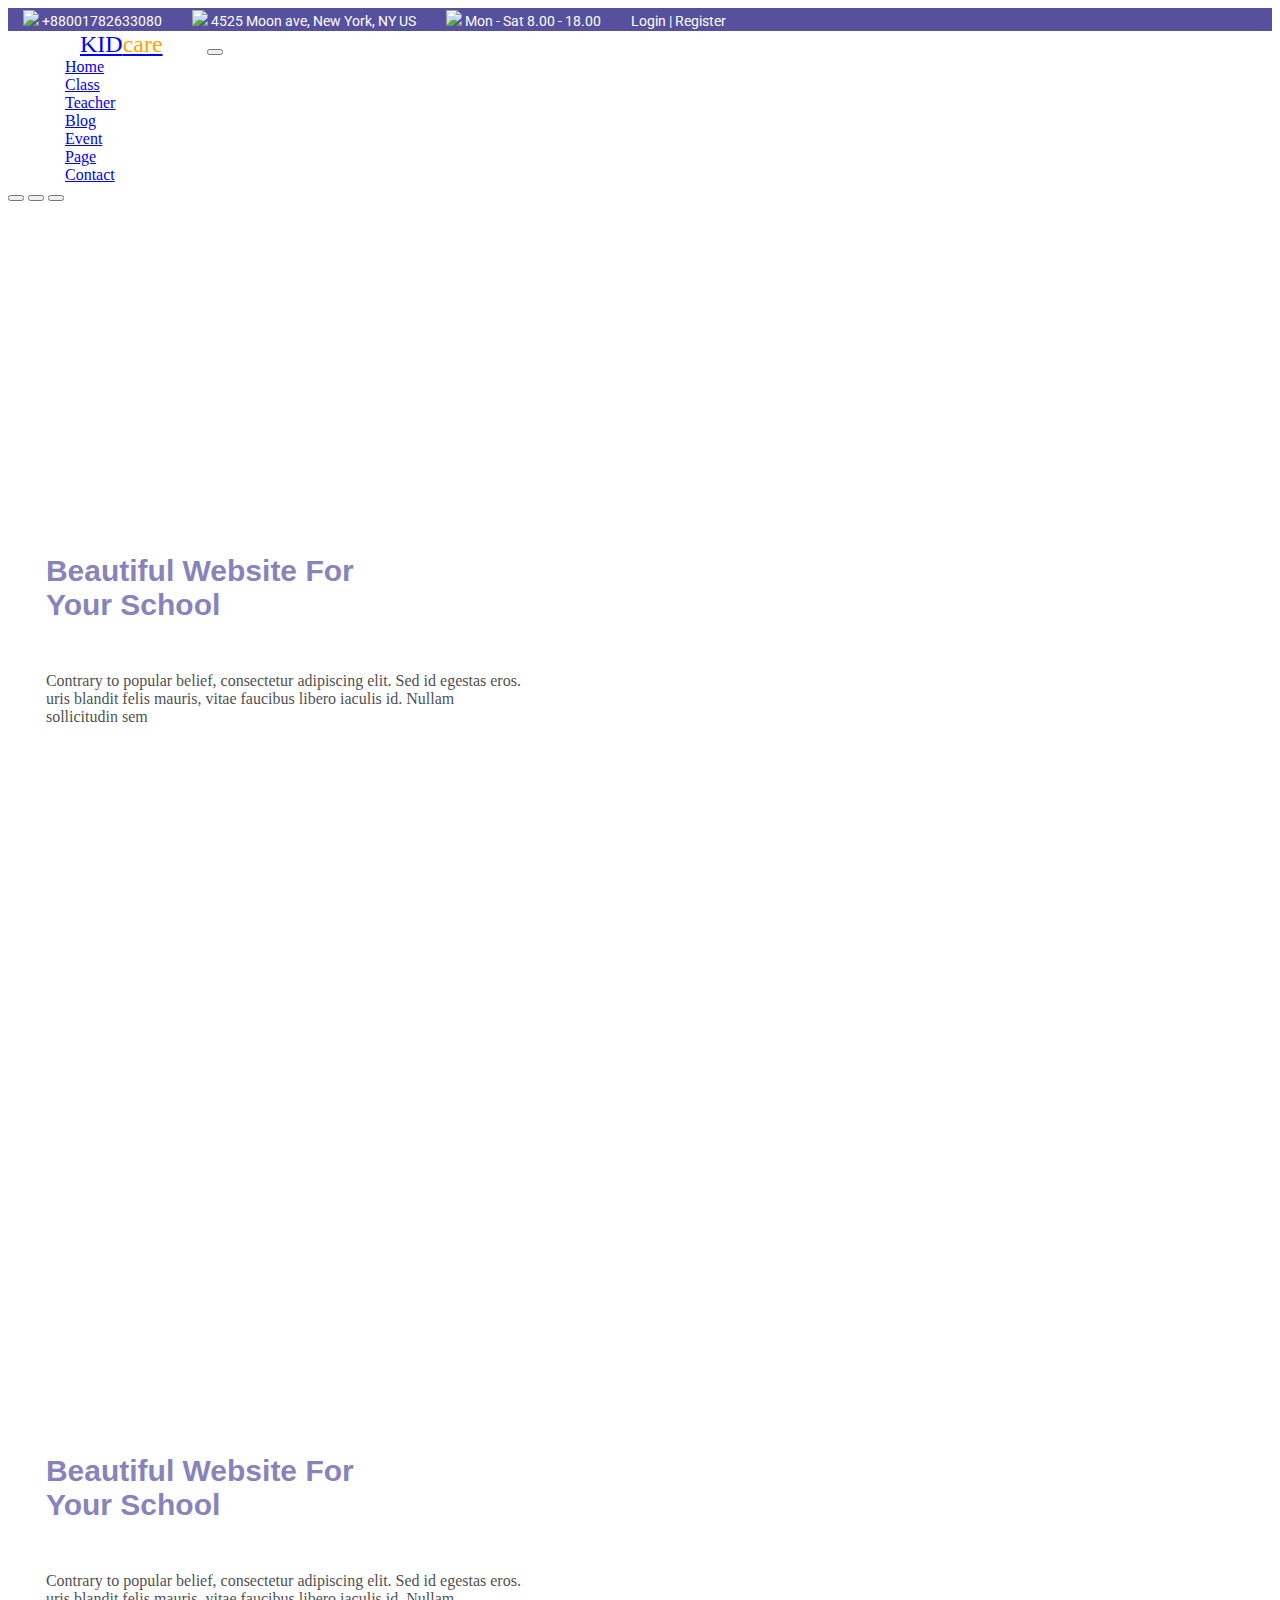
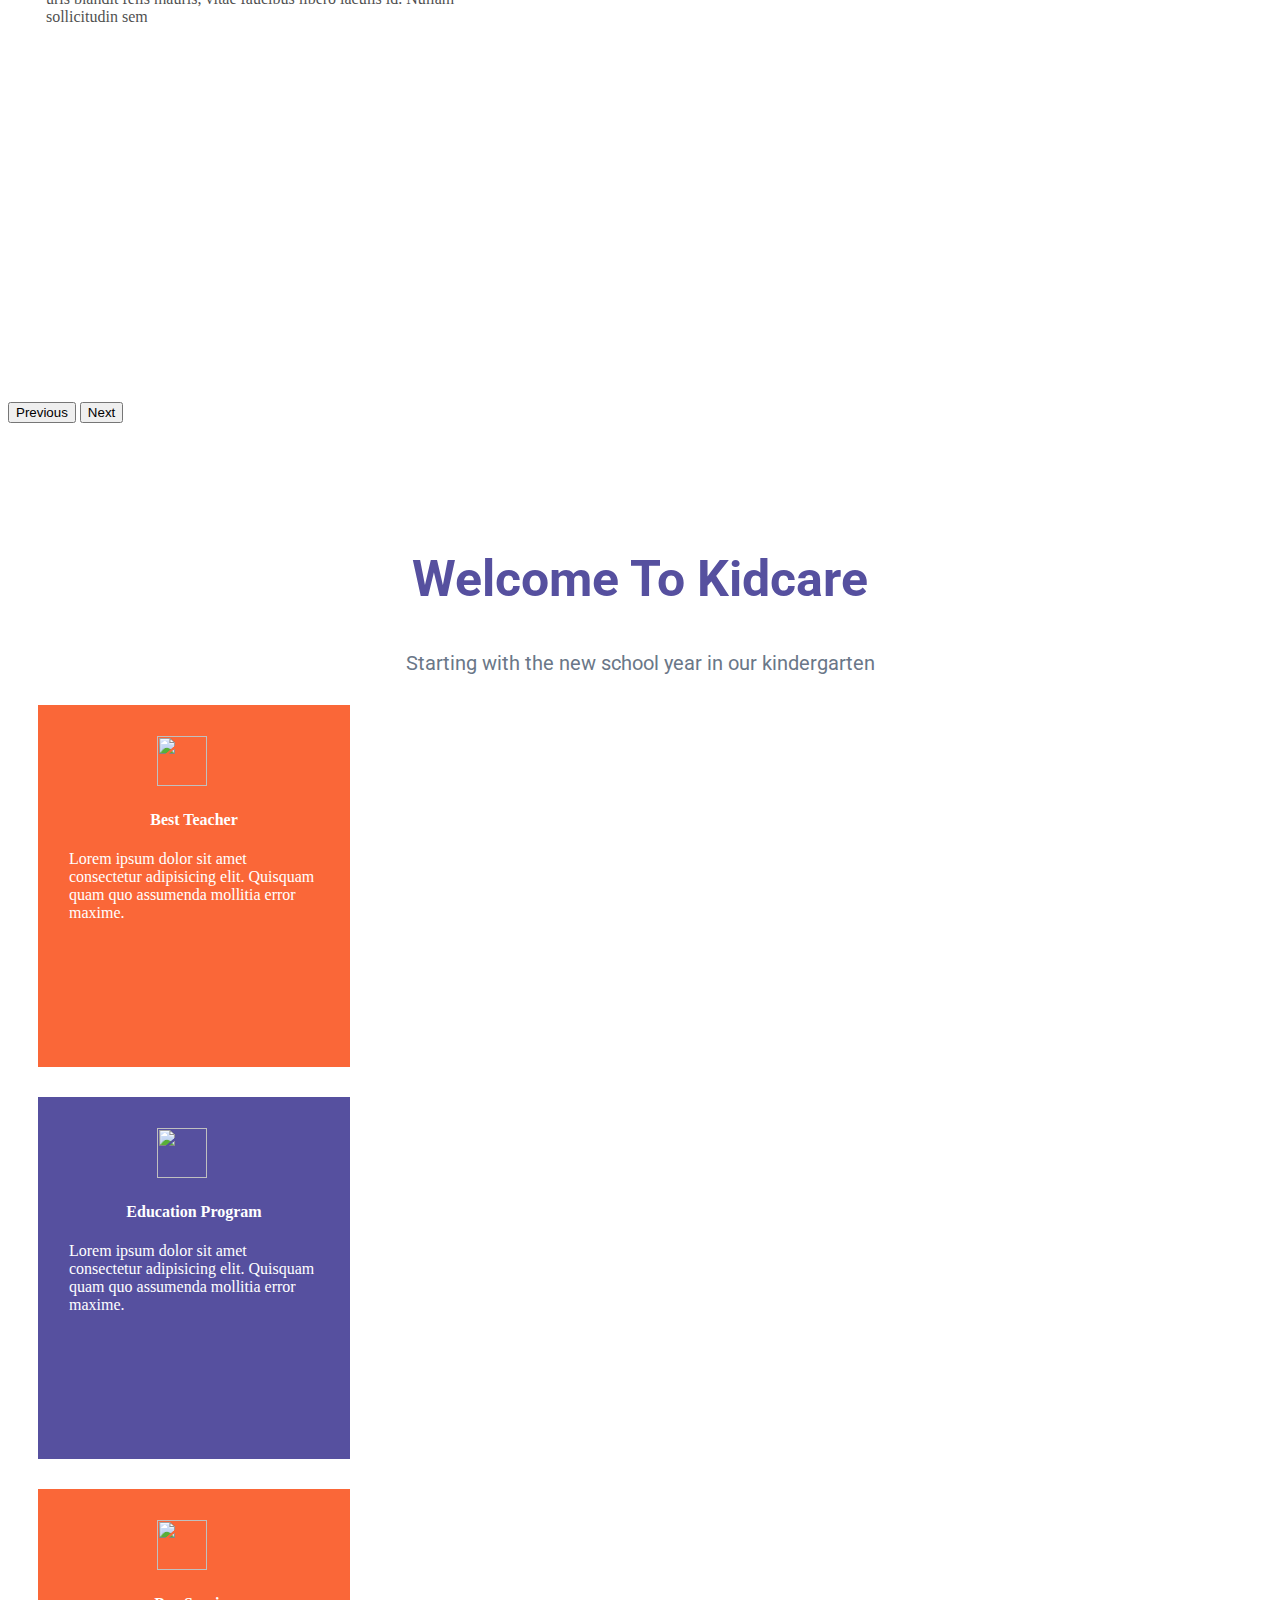
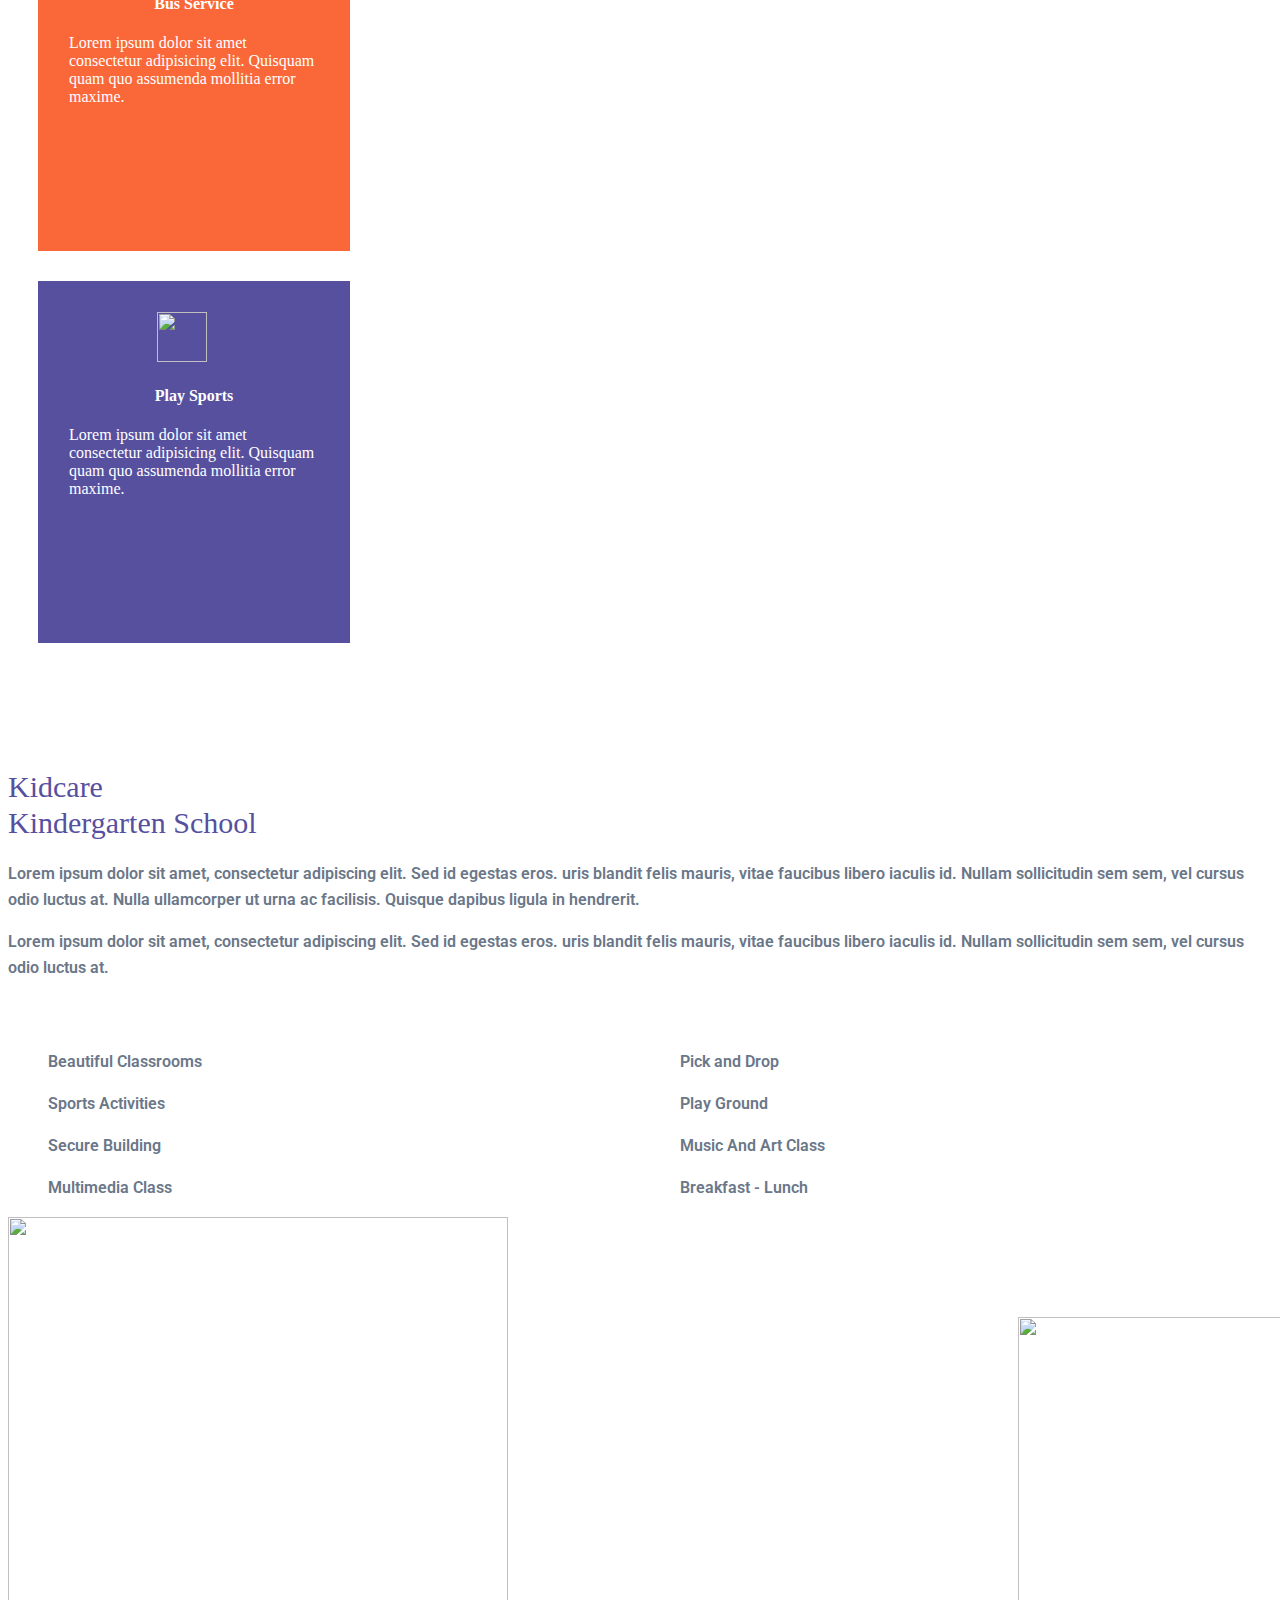
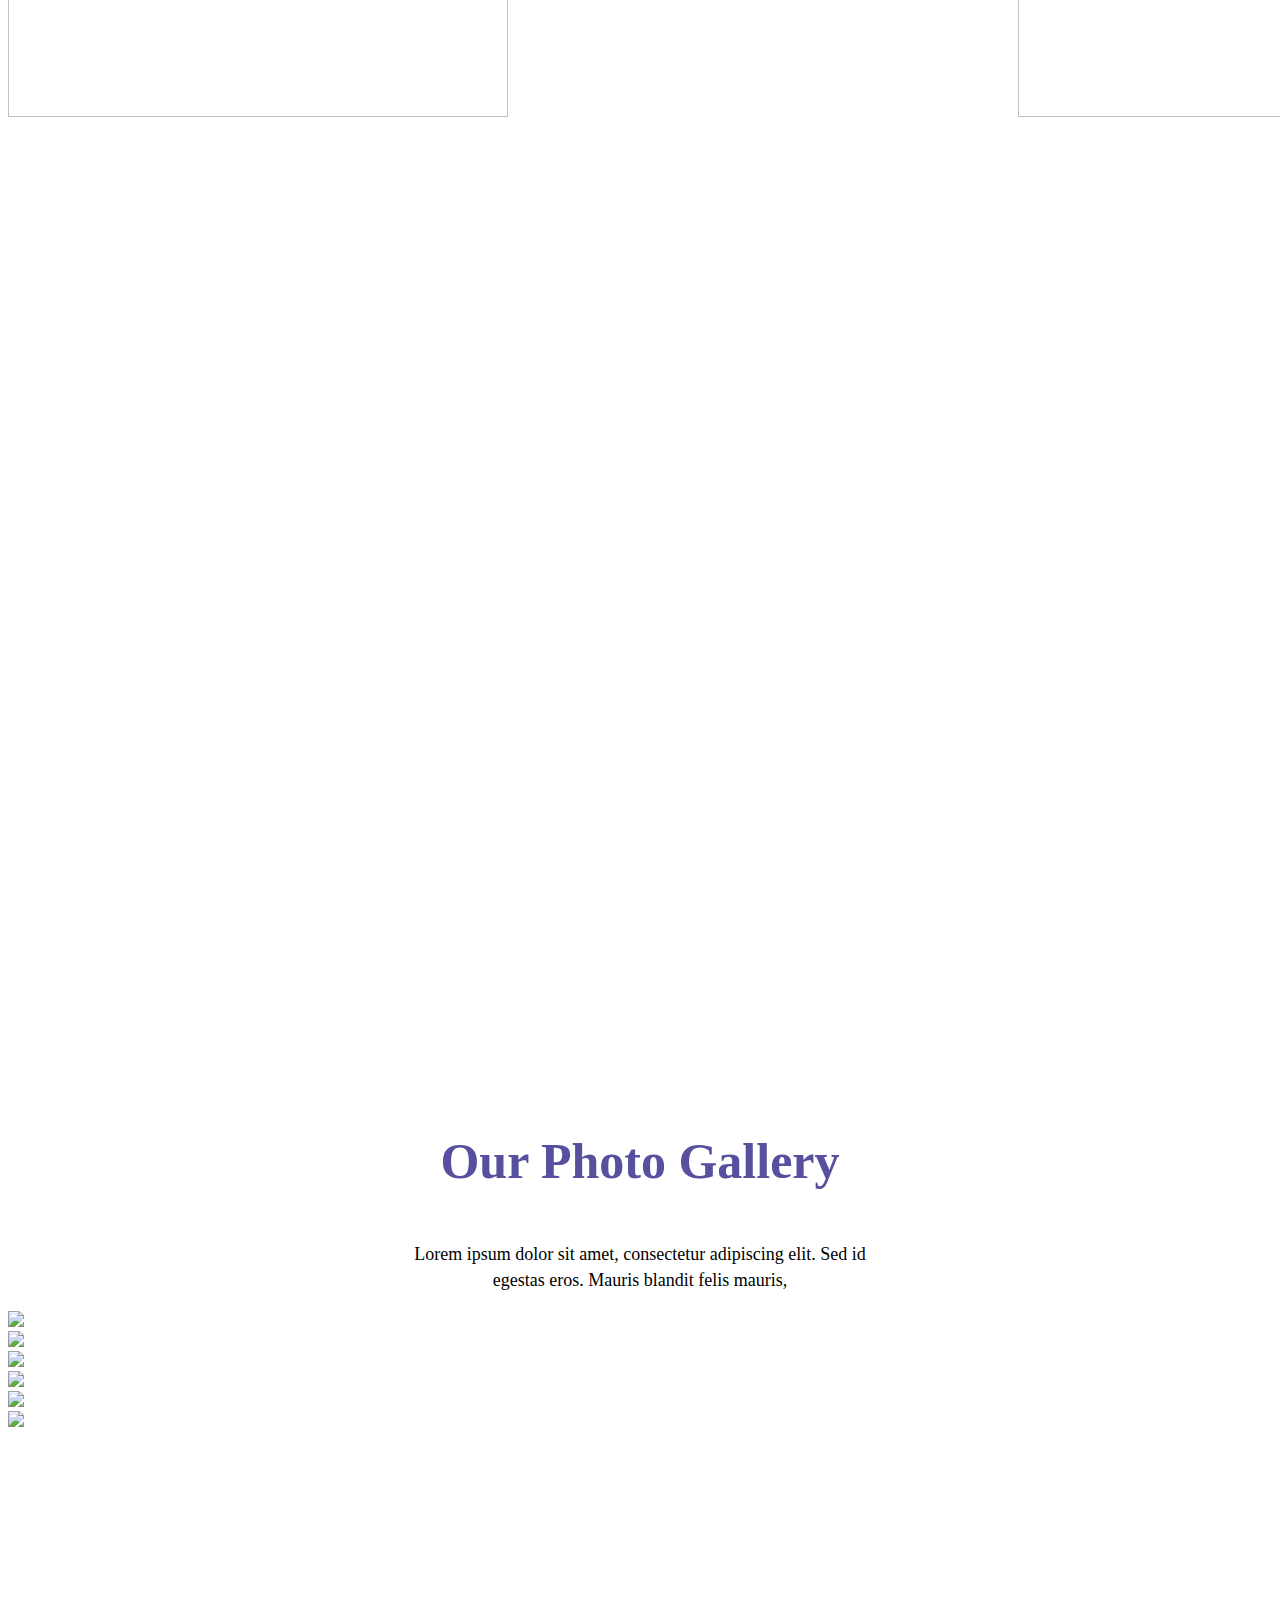
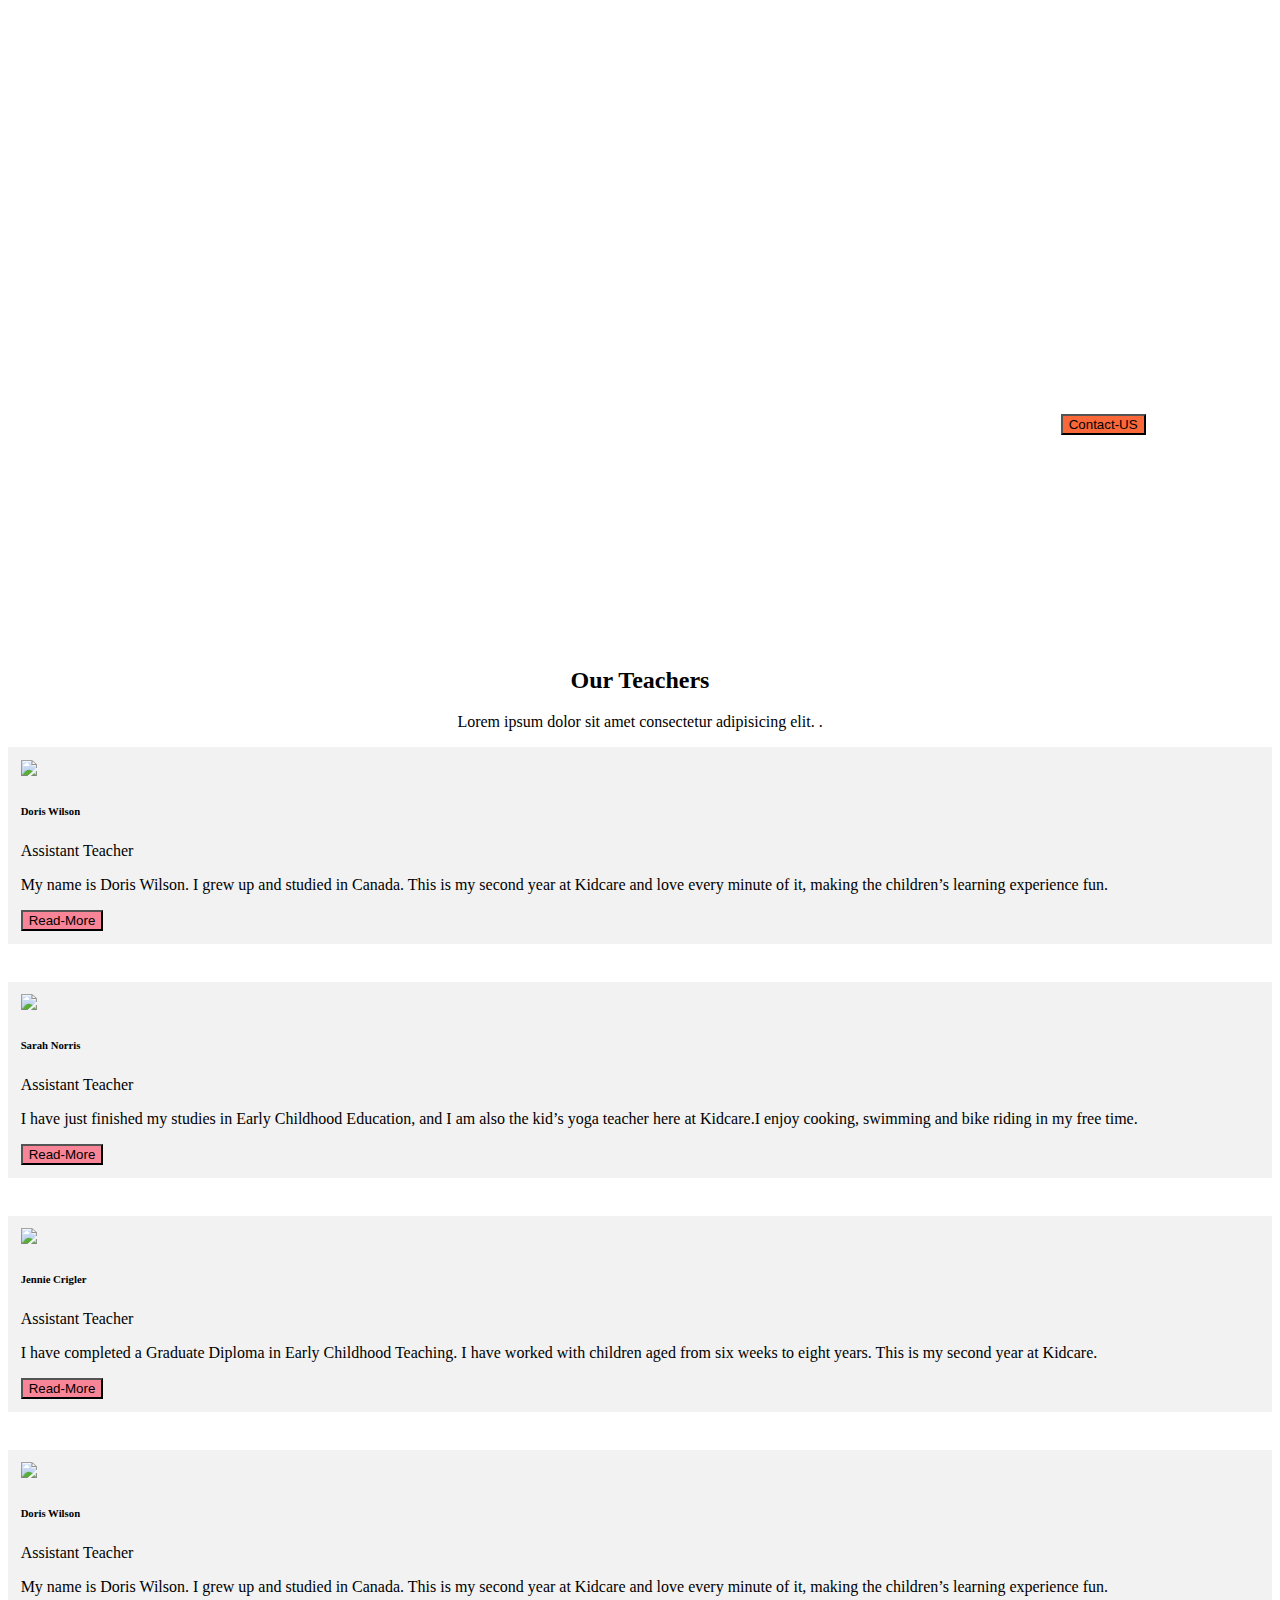
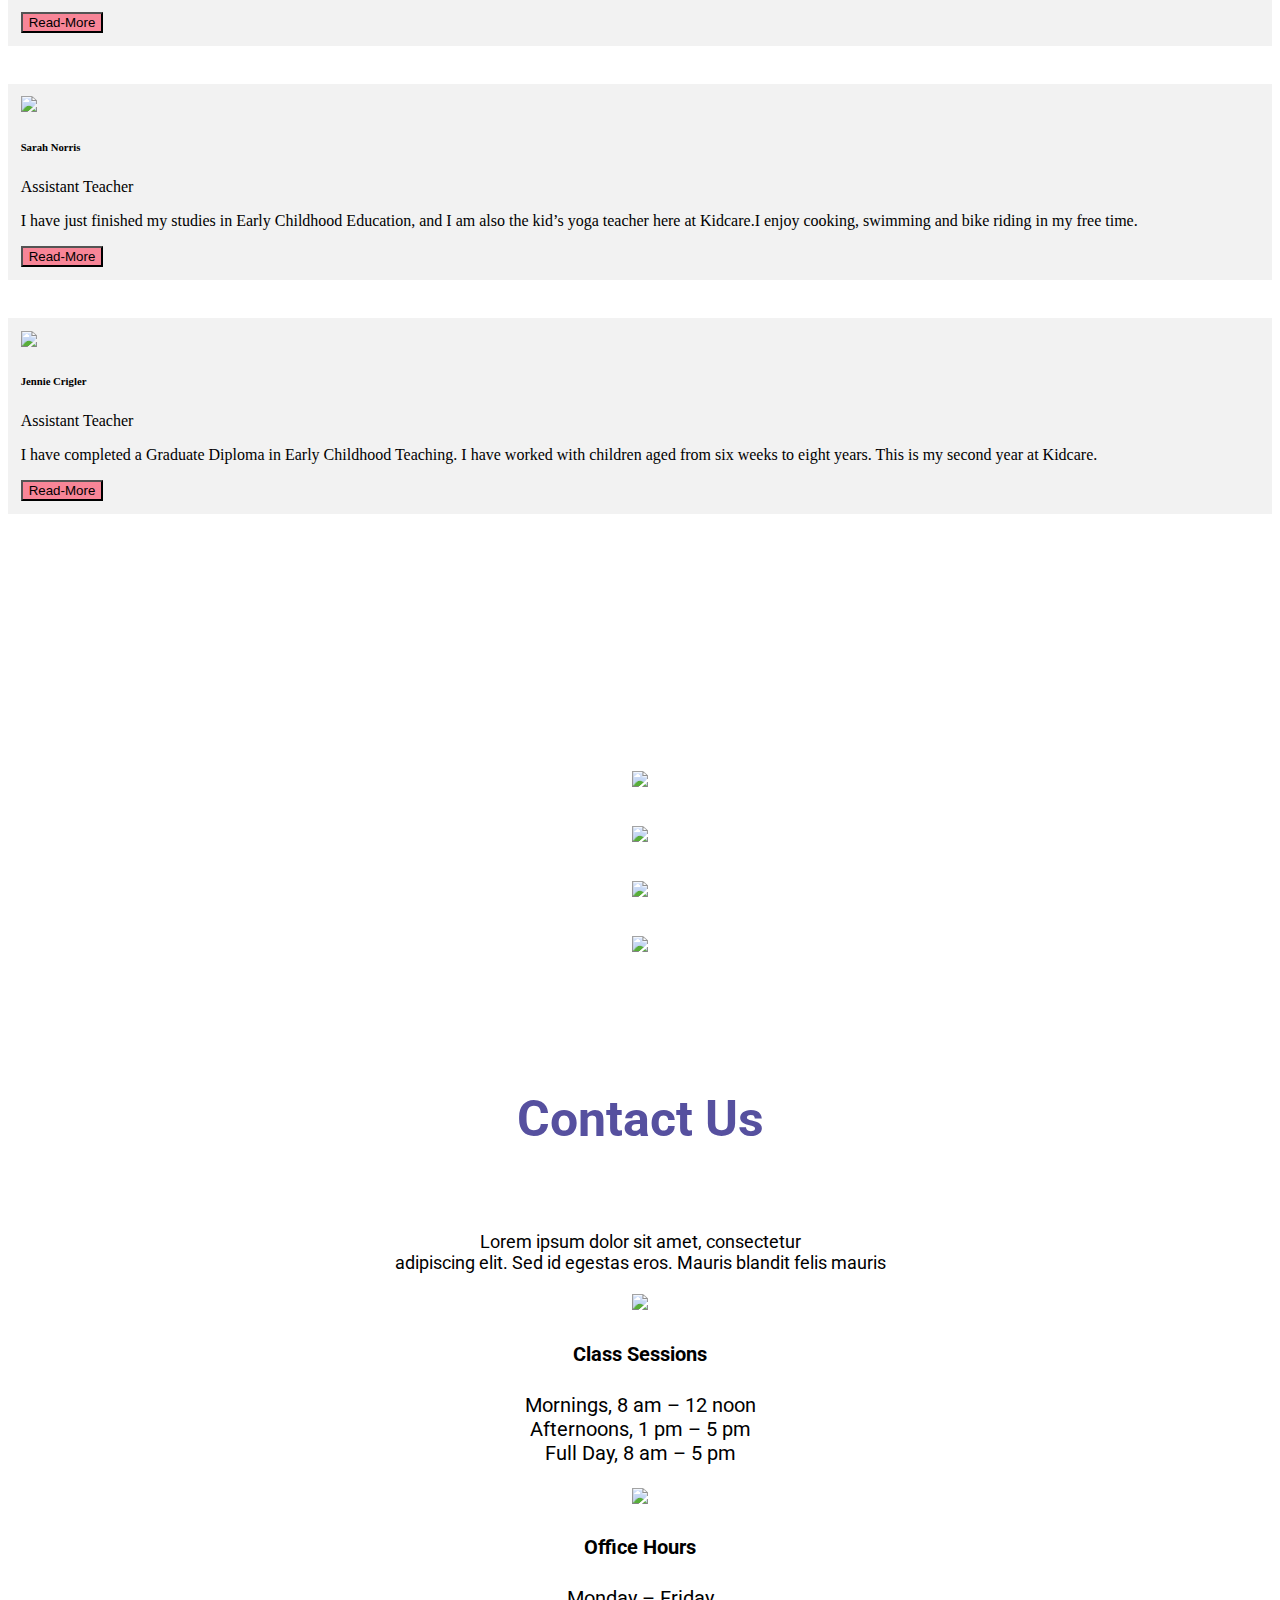
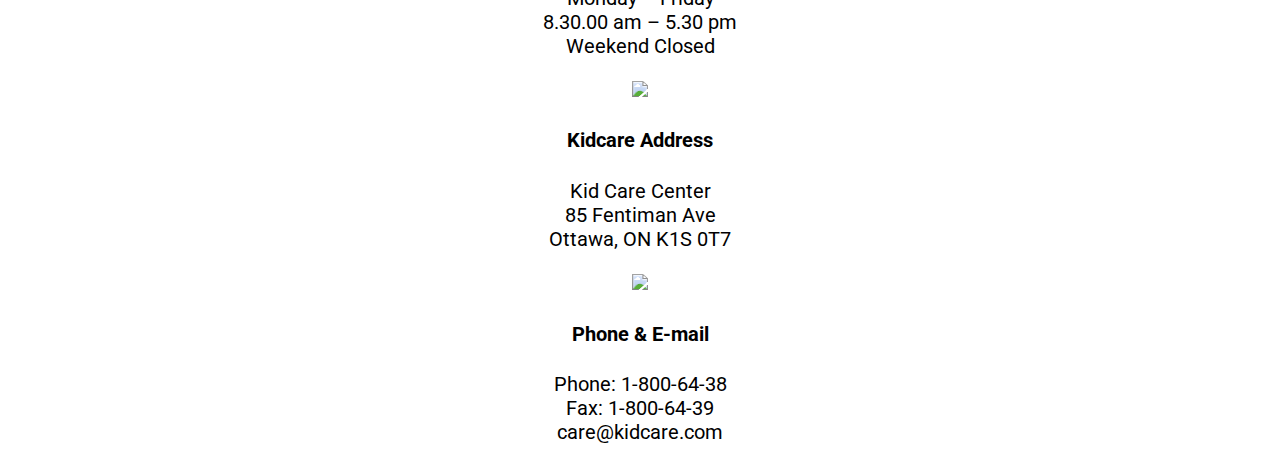
==== commit 35085c70: "contact section added with responsiveness" ====
--- a/index.html
+++ b/index.html
@@ -126,7 +126,6 @@
                           </button>
                         </div>
                       </div>
-
                 </section>
 
                 <section class="welcome">
@@ -135,16 +134,15 @@
                       <p>Starting with the new school year in our kindergarten</p>
                     </div>
                     <div class="container">
-                      <div class="row row-cols-1 row-cols-sm-2 row-cols-md-4">
+                      <div class="row row-cols-1 row-cols-sm-2 row-cols-md-3  row-cols-md-4 ">
                         <div class="col">
                           <div class="service-text image-serivce-a">
                             <img
                               src="https://cdn-icons.flaticon.com/png/512/1048/premium/1048949.png?token=exp=1640874483~hmac=97bdd85fe4fa3c46356d3101f4ac6b35"
                               class="image-serivce">
                             
-                              <h4 class="service-text-heading">Teacher</h4>
-                              <p>Contrary to popular belief, Lorem Ipsum is not simply random text. It has roots in a piece of simply classical
-                                text </p>
+                              <h4 class="service-text-heading">Best Teacher</h4>
+                              <p>Lorem ipsum dolor sit amet consectetur adipisicing elit. Quisquam quam quo assumenda mollitia error maxime.</p>
                             
                           </div>
                         </div>
@@ -152,113 +150,112 @@
                           <div class="service-text image-serivce-b">
                             <img src="https://cdn-icons-png.flaticon.com/512/1940/1940611.png"
                                 class="image-serivce">
-                            <h4 class="service-text-heading">Education</h4>
-                            <p>Contrary to popular belief, Lorem Ipsum is not simply random text. It has roots in a piece of simply classical text</p>
-                        </div>
+                            <h4 class="service-text-heading">Education Program</h4>
+                            <p>Lorem ipsum dolor sit amet consectetur adipisicing elit. Quisquam quam quo assumenda mollitia error maxime.</p>
+                          </div>
                         </div>
                         <div class="col">
                           <div class="service-text image-serivce-a">
                             <img src="https://cdn-icons-png.flaticon.com/512/635/635705.png"
                                 class="image-serivce">
                             <h4 class="service-text-heading">Bus Service</h4>
-                            <p>Contrary to popular belief, Lorem Ipsum is not simply random text. It has roots in a piece of simply classical text</p>
-                        </div>
+                            <p>Lorem ipsum dolor sit amet consectetur adipisicing elit. Quisquam quam quo assumenda mollitia error maxime.</p>
+                          </div>
                         </div>
                         <div class="col">
                           <div class="service-text image-serivce-b">
                             <img src="https://cdn-icons.flaticon.com/png/512/3311/premium/3311579.png?token=exp=1640874583~hmac=09e09fb3aacf175f3e635b72b22455d5"
                                 class="image-serivce">
                             <h4 class="service-text-heading">Play Sports</h4>
-                            <p>Contrary to popular belief, Lorem Ipsum is not simply random text. It has roots in a piece of simply classical text</p>
-                        </div>
+                            <p>Lorem ipsum dolor sit amet consectetur adipisicing elit. Quisquam quam quo assumenda mollitia error maxime.</p>
+                          </div>
                         </div>
                       </div>
                     </div>
                   </section>
 
-                <section class="school-info">
+                  <section class="school-info">
                     <div class="container">
-                        <div class="row">
-                            <div class="col-md-6 col-xs-6 text-right">
-                                <div class="home-text">
-                                    <h1 class="home-text-heading">Kidcare<br>
-                                        Kindergarten School</h1>
-                                    <p class="home-text-para">Lorem ipsum dolor sit amet, consectetur adipiscing elit. Sed id egestas eros.
-                                        uris blandit felis mauris, vitae faucibus libero iaculis id. Nullam sollicitudin sem sem, vel cursus
-                                        odio luctus at. Nulla ullamcorper ut urna ac facilisis. Quisque dapibus ligula in hendrerit.</p>
-                                    <p class="home-text-para">Lorem ipsum dolor sit amet, consectetur adipiscing elit. Sed id egestas eros. uris blandit felis
-                                        mauris, vitae faucibus libero iaculis id. Nullam sollicitudin sem sem, vel cursus odio luctus at.
-                                    </p>
-                                    <br><br>
-                                    
-                                    <div class="home-text-para" >
-                                        <div class="bullet-point-1">
-                                            
-                                                <ul>Beautiful Classrooms</ul>
-                                                <ul>Sports Activities</ul>
-                                                <ul>Secure Building </ul>
-                                                <ul>Multimedia Class </ul>
-                                            
-                                        </div>
-                                        <div class="bullet-point-2">
-                                            
-                                            <ul>Pick and Drop</ul>
-                                            <ul>Play Ground</ul>
-                                            <ul>Music And Art Class</ul>
-                                            <ul>Breakfast - Lunch</ul>
-                                            
-                                        </div>
-                                    </div>
-                                </div>
-                            </div>
-                            
-                                <div class="col-md-6 col-xs-6">
-                                    <img class="image-home-1" src="http://designingschool.net/kidcare/images/21-min.jpg?crc=4289957908">
-                                    <img class="image-home" src="http://designingschool.net/kidcare/images/aboutus-2.jpg?crc=63856909">
-                               
-                            </div>
-                        </div>
-                    </div>
-                </section>
-
-                <section class="info">
-
+                      <div class="row">
+                          <div class="col-md-6 col-xs-6 text-right">
+                              <div class="home-text">
+                                  <h1 class="school-info-text-heading">Kidcare<br>
+                                      Kindergarten School</h1>
+                                  <p class="school-info-text-para">Lorem ipsum dolor sit amet, consectetur adipiscing elit. Sed id egestas eros.
+                                      uris blandit felis mauris, vitae faucibus libero iaculis id. Nullam sollicitudin sem sem, vel cursus
+                                      odio luctus at. Nulla ullamcorper ut urna ac facilisis. Quisque dapibus ligula in hendrerit.</p>
+                                  <p class="school-info-text-para">Lorem ipsum dolor sit amet, consectetur adipiscing elit. Sed id egestas eros. uris blandit felis
+                                      mauris, vitae faucibus libero iaculis id. Nullam sollicitudin sem sem, vel cursus odio luctus at.
+                                  </p>
+                                  <br><br>
+                                  
+                                  <div class="school-info-text-para" >
+                                      <div class="bullet-point-1">
+                                          
+                                              <ul>Beautiful Classrooms</ul>
+                                              <ul>Sports Activities</ul>
+                                              <ul>Secure Building </ul>
+                                              <ul>Multimedia Class </ul>
+                                          
+                                      </div>
+                                      <div class="bullet-point-2">
+                                          
+                                          <ul>Pick and Drop</ul>
+                                          <ul>Play Ground</ul>
+                                          <ul>Music And Art Class</ul>
+                                          <ul>Breakfast - Lunch</ul>
+                                          
+                                      </div>
+                                  </div>
+                              </div>
+                          </div>
+                          
+                              <div class="col-md-6 col-xs-6">
+                                  <img class="image-home-1" src="http://designingschool.net/kidcare/images/21-min.jpg?crc=4289957908">
+                                  <img class="image-home" src="http://designingschool.net/kidcare/images/aboutus-2.jpg?crc=63856909">
+                             
+                          </div>
+                      </div>
+                  </div>
+                  </section>
+
+                  <section class="info">
                     <div class="container">
-                        <div class="row row-cols-1 row-cols-sm-2 row-cols-md-4">
-                          <div class="col">
-                            <div class="info-text">
-                              <div class="img-info"><h3>230</h3></div>
-                              <h4>Active Students</h4>
-                              <p>Lorem Ipsum is simply dummy <br> text  of thetingand </p>
-                          </div>
-                          </div>
-                          <div class="col">
-                            <div class="info-text">
-                              <div class="img-info"><h3>150</h3></div>
-                              <h4>Class Subject</h4>
-                              <p>Lorem Ipsum is simply dummy <br>text  of thetingand </p>
-                          </div>
-                          </div>
-                          <div class="col">
-                            <div class="info-text">
-                              <div class="img-info"><h3>33</h3></div>
-                              <h4>Teacher & Stuff</h4>
-                              <p>Lorem Ipsum is simply dummy <br>text  of thetingand </p>
-                          </div>
-                          </div>
-                          <div class="col">
-                            <div class="info-text">
-                              <div class="img-info"><h3>480</h3></div>
-                              <h4>Monthly Sessions</h4>
-                              <p>Lorem Ipsum is simply dummy <br>text  of thetingand </p>
-                          </div>
-                          </div>
-                        </div>
-                      </div>
-
-                </section>
-
-                <section class="image-school">
+                      <div class="row row-cols-1 row-cols-sm-2 row-cols-md-4">
+                        <div class="col">
+                          <div class="info-text">
+                            <div class="img-info"><h3>230</h3></div>
+                            <h4>Active Students</h4>
+                            <p>Lorem Ipsum is simply dummy <br> text  of thetingand </p>
+                        </div>
+                        </div>
+                        <div class="col">
+                          <div class="info-text">
+                            <div class="img-info"><h3>150</h3></div>
+                            <h4>Class Subject</h4>
+                            <p>Lorem Ipsum is simply dummy <br>text  of thetingand </p>
+                        </div>
+                        </div>
+                        <div class="col">
+                          <div class="info-text">
+                            <div class="img-info"><h3>33</h3></div>
+                            <h4>Teacher & Stuff</h4>
+                            <p>Lorem Ipsum is simply dummy <br>text  of thetingand </p>
+                        </div>
+                        </div>
+                        <div class="col">
+                          <div class="info-text">
+                            <div class="img-info"><h3>480</h3></div>
+                            <h4>Monthly Sessions</h4>
+                            <p>Lorem Ipsum is simply dummy <br>text  of thetingand </p>
+                        </div>
+                        </div>
+                      </div>
+                    </div>
+              
+                  </section>
+
+                  <section class="image-school">
                     <div class="image-school-text">
                       <h3 class="home-text-heading">Our Photo Gallery</h3>
                       <p>Lorem ipsum dolor sit amet, consectetur adipiscing elit. Sed id <br>egestas eros. Mauris blandit felis mauris,</p>
@@ -317,16 +314,16 @@
 
                     <div class="container">
                         <div class="row">
-                            <div class="col-lg col-md-6 ">
-                                <div class="teachers-text">
+                            
+                                <div class="teacher-text" style="text-align: center;">
                                     <h2 class="teachers-text-heading">Our Teachers</h2>
                                     <p>Lorem ipsum dolor sit amet consectetur adipisicing elit. .</p>
                                 </div>
                     
-                            </div>
+                            
                             <div>
                                 <div class="row">
-                                    <div class="col-md-6 col-sm-6">
+                                    <div class="row-cols-1 col-md-6 .col-sm-12 ">
                                         <div class="teachers-text-info">
                                             <div class="teachers-heading ">
                                                 <div class="info-teachers-image">
@@ -344,7 +341,7 @@
                                             </div>
                                         </div>
                                     </div>
-                                    <div class="col-md-6 col-sm-6">
+                                    <div class="row-cols-1 col-md-6 .col-sm-12 ">
                                         <div class="teachers-heading">
                                             <div class="info-teachers-image">
                                                 <img src="http://designingschool.net/kidcare/images/2.png?crc=4219522446">
@@ -360,7 +357,7 @@
                     
                                         </div>
                                     </div>
-                                    <div class="col-md-6 col-sm-6">
+                                    <div class="row-cols-1 col-md-6 .col-sm-12 ">
                                         <div class="teachers-heading">
                                             <div class="info-teachers-image">
                                                 <img src="http://designingschool.net/kidcare/images/3.png?crc=34490240">
@@ -375,7 +372,7 @@
                                             </div>
                                         </div>
                                     </div>
-                                    <div class="col-md-6 col-sm-6">
+                                    <div class="row-cols-1 col-md-6 .col-sm-12 ">
                                         <div class="teachers-heading">
                                             <div class="info-teachers-image">
                                                 <img src="http://designingschool.net/kidcare/images/1.png?crc=3985425859">
@@ -391,7 +388,7 @@
                                             </div>
                                         </div>
                                     </div>
-                                    <div class="col-md-6 col-sm-6">
+                                    <div class="row-cols-1 col-md-6 .col-sm-12 ">
                                         <div class="teachers-heading">
                                             <div class="info-teachers-image">
                                                 <img src="http://designingschool.net/kidcare/images/2.png?crc=4219522446">
@@ -406,7 +403,7 @@
                                             </div>
                                         </div>
                                     </div>
-                                    <div class="col-md-6 col-sm-6">
+                                    <div class="row-cols-1 col-md-6 .col-sm-12 ">
                                         <div class="teachers-heading">
                                             <div class="info-teachers-image">
                                                 <img src="http://designingschool.net/kidcare/images/3.png?crc=34490240">
@@ -440,71 +437,68 @@
                         </div>
                       </div>
                     
-
+              
                 </section>
-   
-
                 <section class="contact">
-                    <h5>Contact Us</h5>
-
-                        <p>Lorem ipsum dolor sit amet, consectetur <br>adipiscing elit. Sed id egestas eros. Mauris blandit felis mauris</p>
-
-
-                        <div class="container">
-                            <div class="row">
-                                <div class="col">
-                                    <div class="service-text-contact">
-                                        <img style="height: 50px;"
-                                            src="https://cdn-icons.flaticon.com/png/512/4078/premium/4078046.png?token=exp=1641132989~hmac=2d3e59e3b02e0f9afbc34431a18e6347"
-                                            class="image-contact">
-                                        <div class="service-heading">
-                                            <h4>Class Sessions </h4>
-                                            <p>Mornings, 8 am – 12 noon<br>
-                                                Afternoons, 1 pm – 5 pm<br>
-                                                Full Day, 8 am – 5 pm</p>
-                                        </div>
-                                    </div>
-                                </div>
-                                <div class="col">
-                                    <div class="service-text-contact">
-                                        <img style="height: 50px;" src="https://cdn-icons-png.flaticon.com/512/2088/2088617.png"
-                                            class="image-contact">
-                                        <h4>Office Hours
-                        
-                                        </h4>
-                                        <p>Monday – Friday<br>
-                                            8.30.00 am – 5.30 pm<br>
-                                            Weekend Closed</p>
-                                    </div>
-                        
-                                </div>
-                                <div class="col">
-                                    <div class="service-text-contact">
-                                        <img style="height: 50px;" src="https://cdn-icons-png.flaticon.com/512/25/25694.png"
-                                            class="image-contact">
-                                        <h4>Kidcare Address
-                        
-                                        </h4>
-                                        <p>Kid Care Center<br>
-                                            85 Fentiman Ave<br>
-                                            Ottawa, ON K1S 0T7</p>
-                                    </div>
-                                </div>
-                                <div class="col">
-                                    <div class="service-text-contact">
-                                        <img style="height: 50px;"
-                                            src="https://cdn-icons.flaticon.com/png/512/2859/premium/2859732.png?token=exp=1641132975~hmac=fe11eee1ea05c5f0818a8e80f0fdd56a"
-                                            class="image-contact">
-                                        <h4>Phone & E-mail
-                        
-                                        </h4>
-                                        <p>Phone: 1-800-64-38<br>
-                                            Fax: 1-800-64-39<br>
-                                            care@kidcare.com</p>
-                                    </div>
-                                </div>
-                            </div>
-                        </div>
+                  <h5 class="contact-heading">Contact Us</h5>
+              
+                      <p>Lorem ipsum dolor sit amet, consectetur <br>adipiscing elit. Sed id egestas eros. Mauris blandit felis mauris</p>
+              
+              
+                      <div class="container">
+                          <div class="row">
+                              <div class="col-md-3 col-sm-6">
+                                  <div class="service-text-contact">
+                                      <img style="height: 50px;"
+                                          src="https://cdn-icons.flaticon.com/png/512/4078/premium/4078046.png?token=exp=1641132989~hmac=2d3e59e3b02e0f9afbc34431a18e6347"
+                                          class="image-contact">
+                                          <h4>Class Sessions </h4>
+                                          <p>Mornings, 8 am – 12 noon<br>
+                                              Afternoons, 1 pm – 5 pm<br>
+                                              Full Day, 8 am – 5 pm</p>
+                                      
+                                  </div>
+                              </div>
+                              <div class="col-md-3 col-sm-6">
+                                  <div class="service-text-contact">
+                                      <img style="height: 50px;" src="https://cdn-icons-png.flaticon.com/512/2088/2088617.png"
+                                          class="image-contact">
+                                      <h4>Office Hours
+                      
+                                      </h4>
+                                      <p>Monday – Friday<br>
+                                          8.30.00 am – 5.30 pm<br>
+                                          Weekend Closed</p>
+                                  </div>
+                      
+                              </div>
+                              <div class="col-md-3 col-sm-6">
+                                  <div class="service-text-contact">
+                                      <img style="height: 50px;" src="https://cdn-icons-png.flaticon.com/512/25/25694.png"
+                                          class="image-contact">
+                                      <h4>Kidcare Address
+                      
+                                      </h4>
+                                      <p>Kid Care Center<br>
+                                          85 Fentiman Ave<br>
+                                          Ottawa, ON K1S 0T7</p>
+                                  </div>
+                              </div>
+                              <div class="col-md-3 col-sm-6">
+                                  <div class="service-text-contact">
+                                      <img style="height: 50px;"
+                                          src="https://cdn-icons.flaticon.com/png/512/2859/premium/2859732.png?token=exp=1641132975~hmac=fe11eee1ea05c5f0818a8e80f0fdd56a"
+                                          class="image-contact">
+                                      <h4>Phone & E-mail
+                      
+                                      </h4>
+                                      <p>Phone: 1-800-64-38<br>
+                                          Fax: 1-800-64-39<br>
+                                          care@kidcare.com</p>
+                                  </div>
+                              </div>
+                          </div>
+                      </div>
                 </section>
         </body>
         
--- a/index.css
+++ b/index.css
@@ -80,7 +80,6 @@
     
 }
 
-
 /*Welcome section*/
 .welcome{
     margin-top: 10%;
@@ -109,6 +108,8 @@
 }
 .image-serivce-a{
     border: 1px solid #FA6738;
+    color: #FFFFFF;
+
     background-color: #FA6738;
     margin:  30px;
     padding: 30px; 
@@ -116,29 +117,34 @@
 .image-serivce-b{
     border: 1px solid #56509F;
     background-color: #56509F;
+    color: #FFFFFF;
     margin:  30px;
     padding: 30px; 
 }
+.service-text{
+    height: 400px;
+}
 .service-text-heading{
     text-align: center;
 }
-
-.home-text-heading{
+/*school-info*/
+.school-info{
+    margin-top: 10%;
+}
+.school-info-text-heading{
     font-size: 30px;
+    color: #56509F;
+    font-weight: 400;
     font-family: 'bree-serif', serif;
-    font-weight: 400;
     line-height: 36px;
-    color: #56509F ;
-
-}
-.home-text-para{
+}
+.school-info-text-para{
+    font-size: 16px;
     color: #6A7788;
-    font-size: 16px;
-    font-weight: bold;
+    font-weight: 600;
     text-align: left;
-    font-family: 'roboto', sans-serif;
+    font-family: 'Roboto', sans-serif;
     line-height: 26px;
-    
 }
 .image-home{
     height: 400px;
@@ -151,7 +157,6 @@
     height: 500px;
     width: 500px;
 }
-
 .bullet-point-1{
     float: left;
     width: 50%;
@@ -160,11 +165,7 @@
     float: right;
     width: 50%;
 }
-
-/* school-info*/
-.school-info{
-    margin: 10%;
-}
+/*info*/
 .info{
     display: flex;
     background:url(http://designingschool.net/kidcare/images/289288-p6o0fb-215-min.jpg?crc=328683285) no-repeat center;
@@ -199,171 +200,99 @@
 .img-info::before{
     content: "";
 }
+
 /*image-school*/
 .image-school{
-    margin-top: 10%;
+    margin-top:10% ;
 }
 
 .image-school-text{
     text-align: center;
-    font-size: 20px;
-    font-family: bree-serif, serif;
-    line-height: 60px;
-}
-
-/*parents*/
-.parents{
-    margin-top: 10%;
-}
-.parents{
-    display: flex;
-    background:url(http://designingschool.net/kidcare/images/289233-p6o0by-624-min.jpg?crc=4083061931) no-repeat center;
-    height: 100vh;
-    
-    
-}
-
-.parents-text{
-    position: relative;
-    left: 50%;
-    top: 5%;
-}
-.parents-image{
-    position: relative;
-    top: 14%;
-    left: 17%;
-    
-}
-
-.image-parents{
-    margin-bottom: 2%;
-    border: 5px solid purple;
-}
-
-.parents-text-1{
-    position: relative;
-    top: 20%;
-    text-align: center;
-    right:  27%;
-    margin-right: 5%;
-    color: #6A7788 !important;
-}
-
-
-/*#school-class-type-1{
-    height: 50px;
-    width: 50px;
-    margin: 1%;
-}
-#school-class-type-2{
-    height: 80px;
-    width: 80px;
-    position: relative;
-    left: 50%;
-    margin: 1%;
-}
-#school-class-type-3{
-    height: 80px;
-    width: 80px;
-    position: relative;
-    left: 0%;
-    margin: 1%;
-}
-
-.class-school{
-    text-align: center;
-}
-*/
-
-.service-text-contact{
-    font-size: 15px;
-}
-
+    font-size: 18px;
+    font-family: 'bree-serif', serif;
+    line-height: 26px;
+}
+.home-text-heading{
+    color: #56509F;
+    font-size: 50px;
+    line-height: 60px;}
 
 /*enrollment*/
 .enrollment{
-    margin-top: 10%;
-    background: url(http://designingschool.net/kidcare/images/o6g4co0-min.jpg?crc=3774178554) no-repeat center;
-    height: auto;
-}
-
+        margin-top: 10%;
+        background: url(http://designingschool.net/kidcare/images/o6g4co0-min.jpg?crc=3774178554) no-repeat center;
+        height: auto;
+    }
+    
 .enrollment-text{
-font-size: 35px;
-padding: 10%;
-color: #FFFFFF;
-font-weight: 400;
-line-height: 48px;
-font-family: 'roboto', sans-serif;
-}
-
-.teachers{
-    margin-top: 10%;
-}
-.teachers-heading{
-    background-color: #F2F2F2;
-    
-}
-.teachers-text{
-    text-align: center;
-    font-size: 20px;
+    font-size: 35px;
+    padding: 10%;
+    color: #FFFFFF;
     font-weight: 400;
-    font-family: roboto, sans-serif;
-    line-height: 24px;
-}
-.info-teachers-image{
-    float: left;
-    width: 40%;
-}
-.teachers-heading{
-    background-color: #F2F2F2;
-    margin-bottom: 3%;
-    padding: 1%;
-    width: 500px;
-}
-
-
-.partner{
-    background: url(http://designingschool.net/kidcare/images/o6v4lw0-min.jpg?crc=4251128255) no-repeat center;
-    height: 50vh;
-    margin-top: 10%;
-    text-align: center;
-    font-size: 48px;
-    color: white;
-}
-.news{
-    margin-top: 10%;
-    text-align: center;
-}
-
-.contact{
-    margin-top:10% ;
-    text-align: center;
-    font-size: 18px;
-    font-family: roboto, sans-serif;
-    
-}
-@media  (max-width: 480px){
-
+    line-height: 48px;
+    font-family: 'roboto', sans-serif;
+    }
+    /*teacher*/
+    .teachers{
+        margin-top: 10%;
+        
+    }
+    .teacher-text{
+        text-align: center;
+    }
+    
+    .teachers-heading{
+        background-color: #F2F2F2;
+        margin-bottom: 3%;
+        padding: 1%;
+        width: auto;
+    }
+    .teachers-text{
+        text-align: center;
+        font-size: 20px;
+        font-weight: 400;
+        font-family: roboto, sans-serif;
+        line-height: 24px;
+      
+    }
+    /*partner*/
+    .partner{
+        background: url(http://designingschool.net/kidcare/images/o6v4lw0-min.jpg?crc=4251128255) no-repeat center;
+        height: auto;
+        margin-top: 10%;
+        text-align: center;
+        font-size: 48px;
+        color: white;
+    }
+    /*contact*/
+    .contact{
+        margin-top:10% ;
+        text-align: center;
+        font-size: 18px;
+        font-family: roboto, sans-serif;
+    }
+    .contact-heading{
+        font-size: 50px;
+        color: #56509F;
+    }
+    .service-text-contact{
+        font-size: 20px;
+    }
+
+@media only screen and (max-width:480px) {
+    
     .card{
         width: auto;
         margin-right: 3%;
     }
+    /*Welcome section*/
     .image-serivce-a image-serivce-b{
         margin-bottom: 4%;
     }
-
-    .image-home{
-        height: 180px;
-        width: 180px;
-    }
-    .image-home-1{
-        height: 250px;
-        width: 250px;
-    }
-
-    .image-serivce-a image-serivce-b{
-        margin-bottom: 4%;
-    }
+    .service-text{
+        height: auto;
+    }
+    /*school-info*/
     .school-info{
         padding: 5%;
     }
@@ -378,22 +307,18 @@
         left: 27%;
         bottom: 27%;
     }
+    /*info*/
     .info{
         height: auto;
+        
     }
     .info-text{
         position: relative;
         top: 10% !important;
         font-size: 13px;
     }
-   
-    .partner{
-
-        height: auto;
-        color: #56509F;
-    }
-     /*image-school*/
-     .image-school-text{
+    /*image-school*/
+    .image-school-text{
         font-size: 12px;
     }
     .home-text-heading{
@@ -416,56 +341,24 @@
        color: white;
        font-family: 'Segoe UI', Tahoma, Geneva, Verdana, sans-serif;
    }
-    .info-teachers-image{
-        margin-bottom: 1%;
-    }
-    .info-teacher-text{
-        font-size: 11px;
-        padding-bottom: 1%;
-    }
-    #btn-1 {
-        position: relative;
-        left: 15%;
-    }
-    #btn-2 {
-        position: relative;
-        left: 15%;
-    }
-    #btn-3 {
-        position: relative;
-        left: 15%;
-    }
-    #btn-4 {
-        position: relative;
-        left: 15%;
-    }
-    #btn-5 {
-        position: relative;
-        left: 15%;
-    }
-    #btn-6 {
-        position: relative;
-        left: 15%;
-    }
-    .info-teachers-image{
-        float: left;
-        width: 10%;
-    }
-    .school-image{
-        height: auto;
-        width: auto;
-        margin: 1%;
-    }
-    .card{
-        position: relative !important;
-        right: 21% !important;
-        font-size: 10px;
-    }
-    .d-block w-100{
-        height: auto;
-    }
-
-}@media screen and (min-device-width: 481px) and (max-device-width: 768px){
+   /*teacher*/
+   .teachers-text{
+      width: auto;
+      font-size: 15px;
+
+   }
+   .info-teachers-image{
+      height: auto;
+      width: auto;
+   }
+    /*contact*/
+    .contact{
+        font-size: 15px;
+    }
+}
+
+
+@media screen and (min-device-width: 481px) and (max-device-width: 768px){
 
     .card{
         width: 25rem;
@@ -521,6 +414,29 @@
         margin-right: 10%;
         
     }
+    /*enrollment*/
+    .enrollment{
+        height: auto;
+        width: auto;
+    }
+    .enrollment-text{
+        font-size: 25px;
+        color: white;
+    }
+    /*teacher*/
+    .teacher{
+        margin: 10%;
+    }
+   .teachers-text{
+    width: auto;
+    font-size: 20px;
+
+ }
+ .info-teachers-image{
+    height: auto;
+    width: auto;
+ }
+     /*contact*/
 }
 
 @media screen and (min-device-width: 768px) and (max-device-width: 1024px)  {
@@ -560,4 +476,62 @@
     height: auto;
     width: auto;
    }
+   /*enrollment*/
+   .enrollment{
+       height: auto;
+       width: auto;
+   }
+   .enrollment-text{
+       font-family: 'Segoe UI', Tahoma, Geneva, Verdana, sans-serif;
+       font-size: 30px;
+   }
+   /*teacher*/
+   .teachers{
+      margin-top: 5%;
+   }
+   /*teacher*/
+   .teachers-text{
+    width: auto;
+    font-size: 20px;
+
+ }
+ .info-teachers-image{
+    height: auto;
+    width: auto;
+ }
+  /*contact*/
+}
+
+
+@media screen and (min-device-width: 1024px){
+    /*welcome*/
+    
+    .service-text{
+        width: 250px;
+        height: 300px;
+        font-size: 16px;
+     }
+      /*info*/
+    .info{
+        
+        height: auto;
+        width: auto;
+    }
+    .info-text{
+        position: relative;
+        top: 15% !important;
+        font-size: 18px;
+    }
+
+ 
+    /*enrollment*/
+   .enrollment{
+        height: auto;
+        width: auto;
+}
+    .enrollment-text{
+        font-family: 'Segoe UI', Tahoma, Geneva, Verdana, sans-serif;
+        font-size: 45px;
+}
+
 }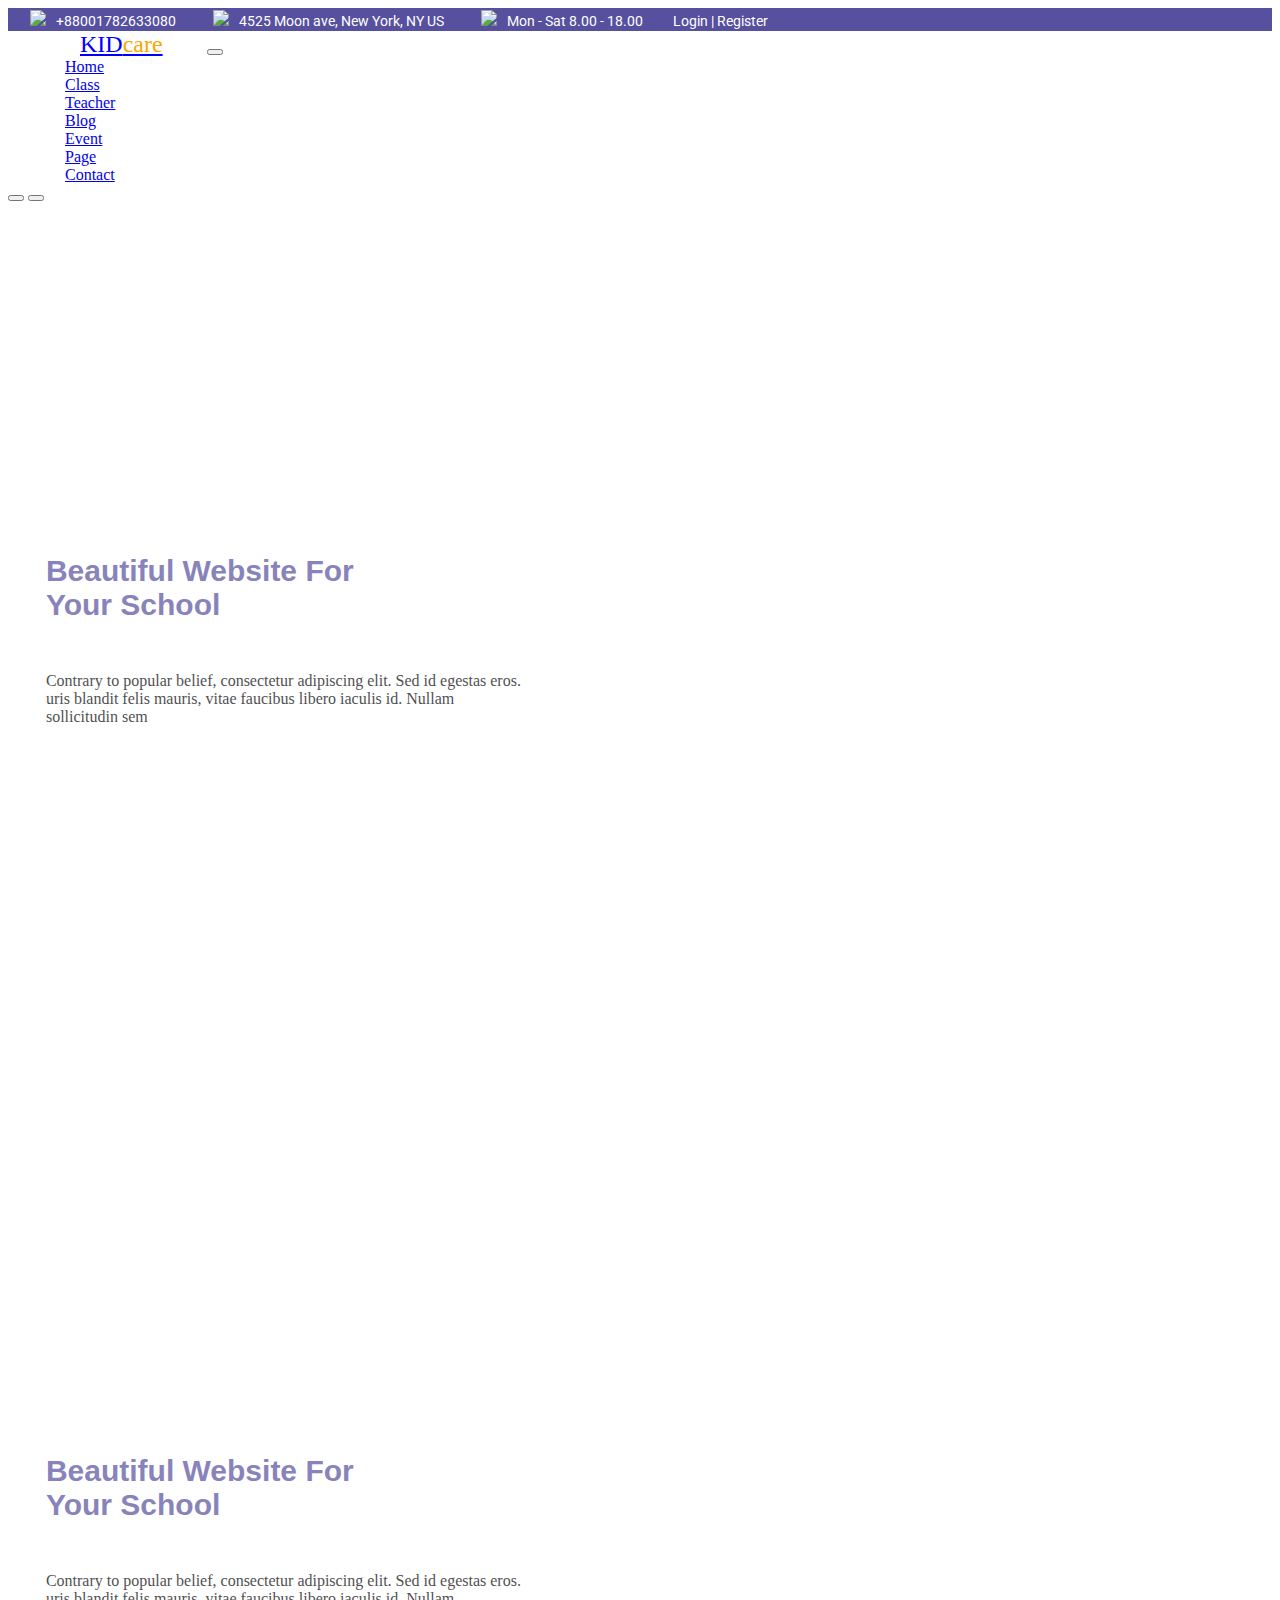
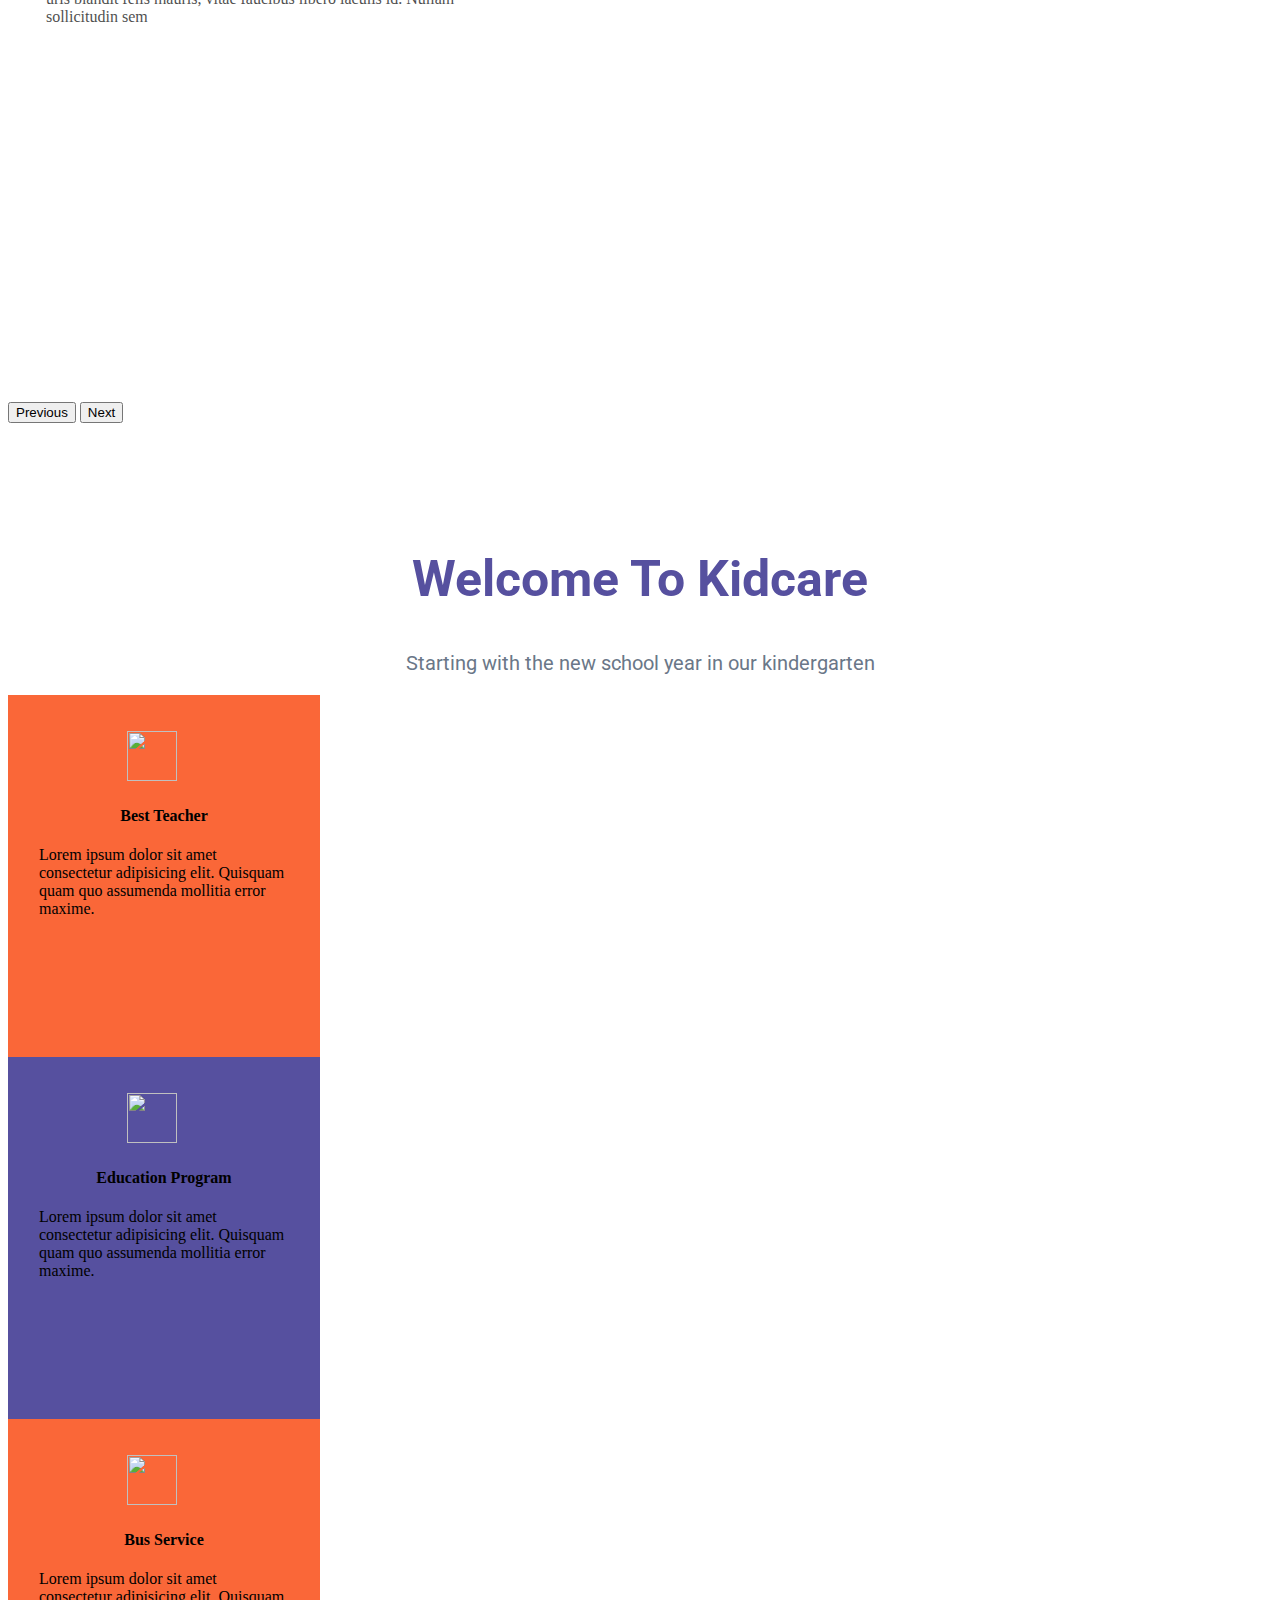
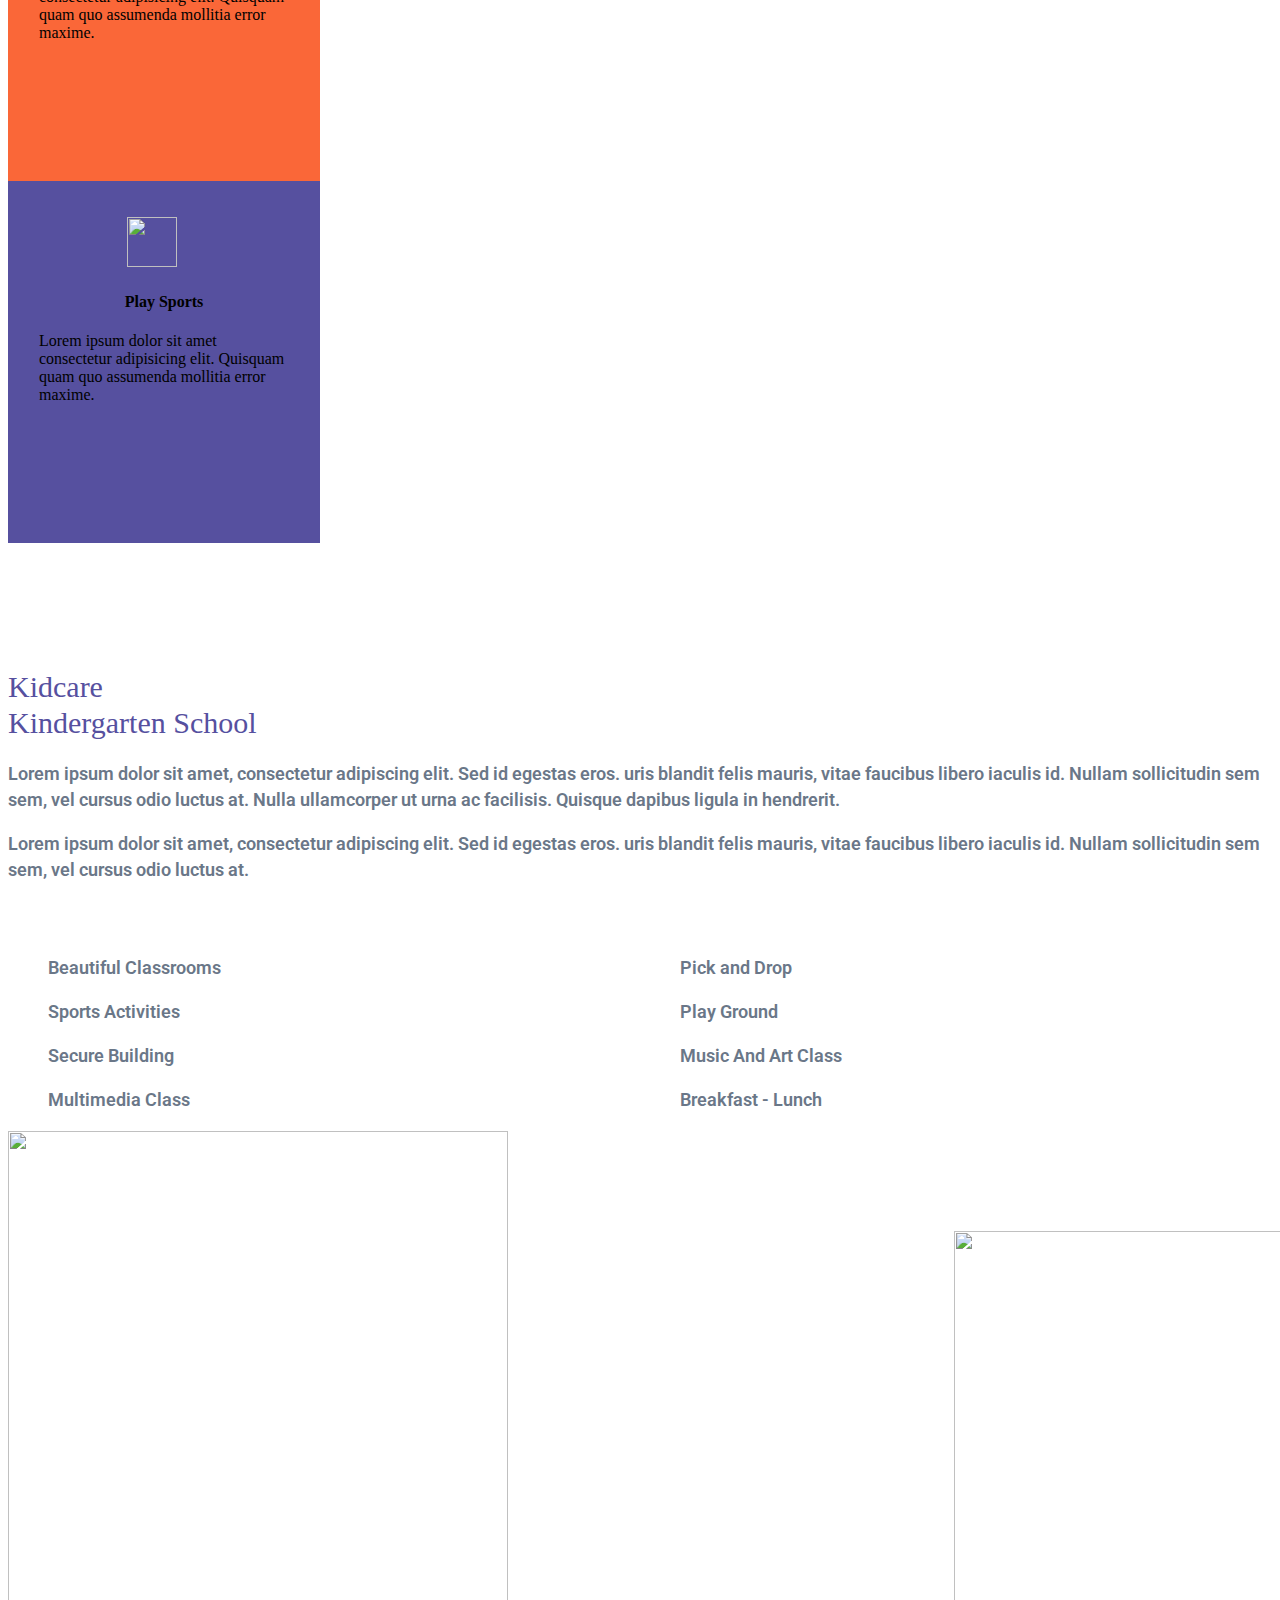
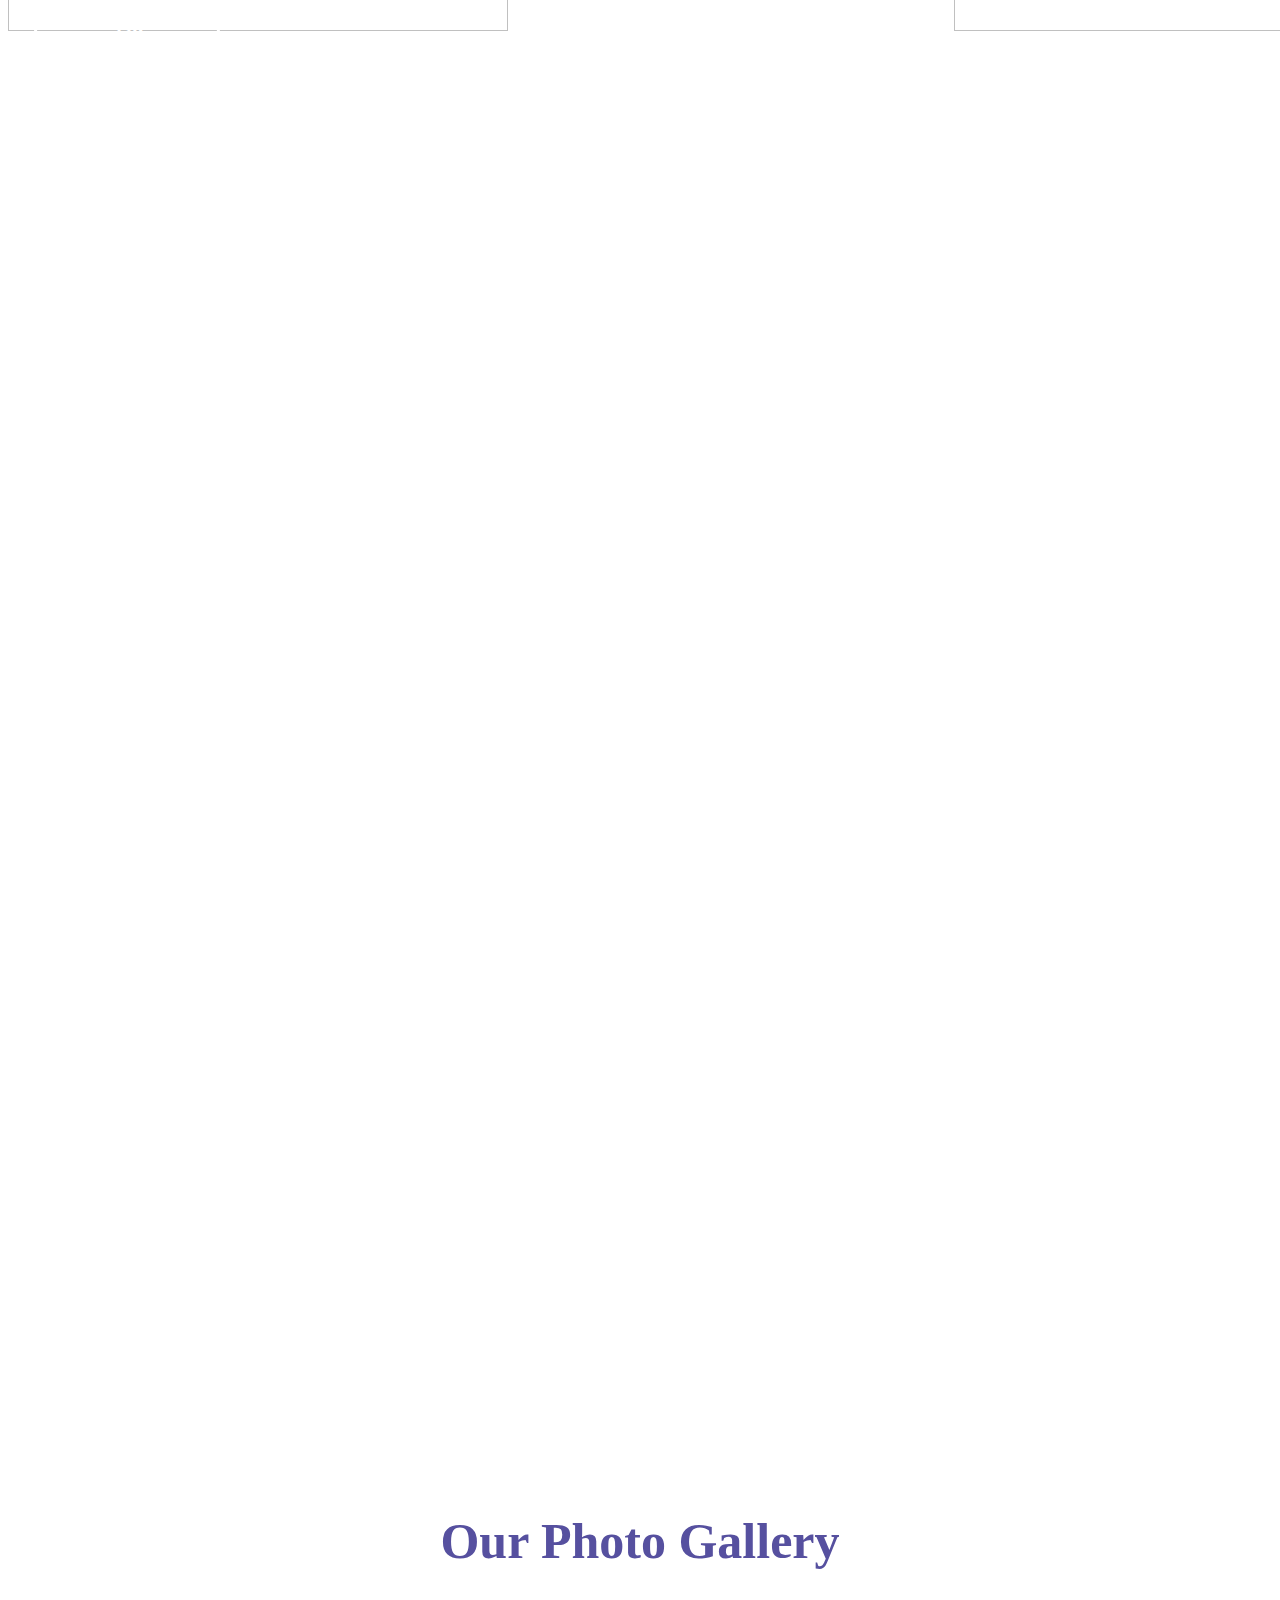
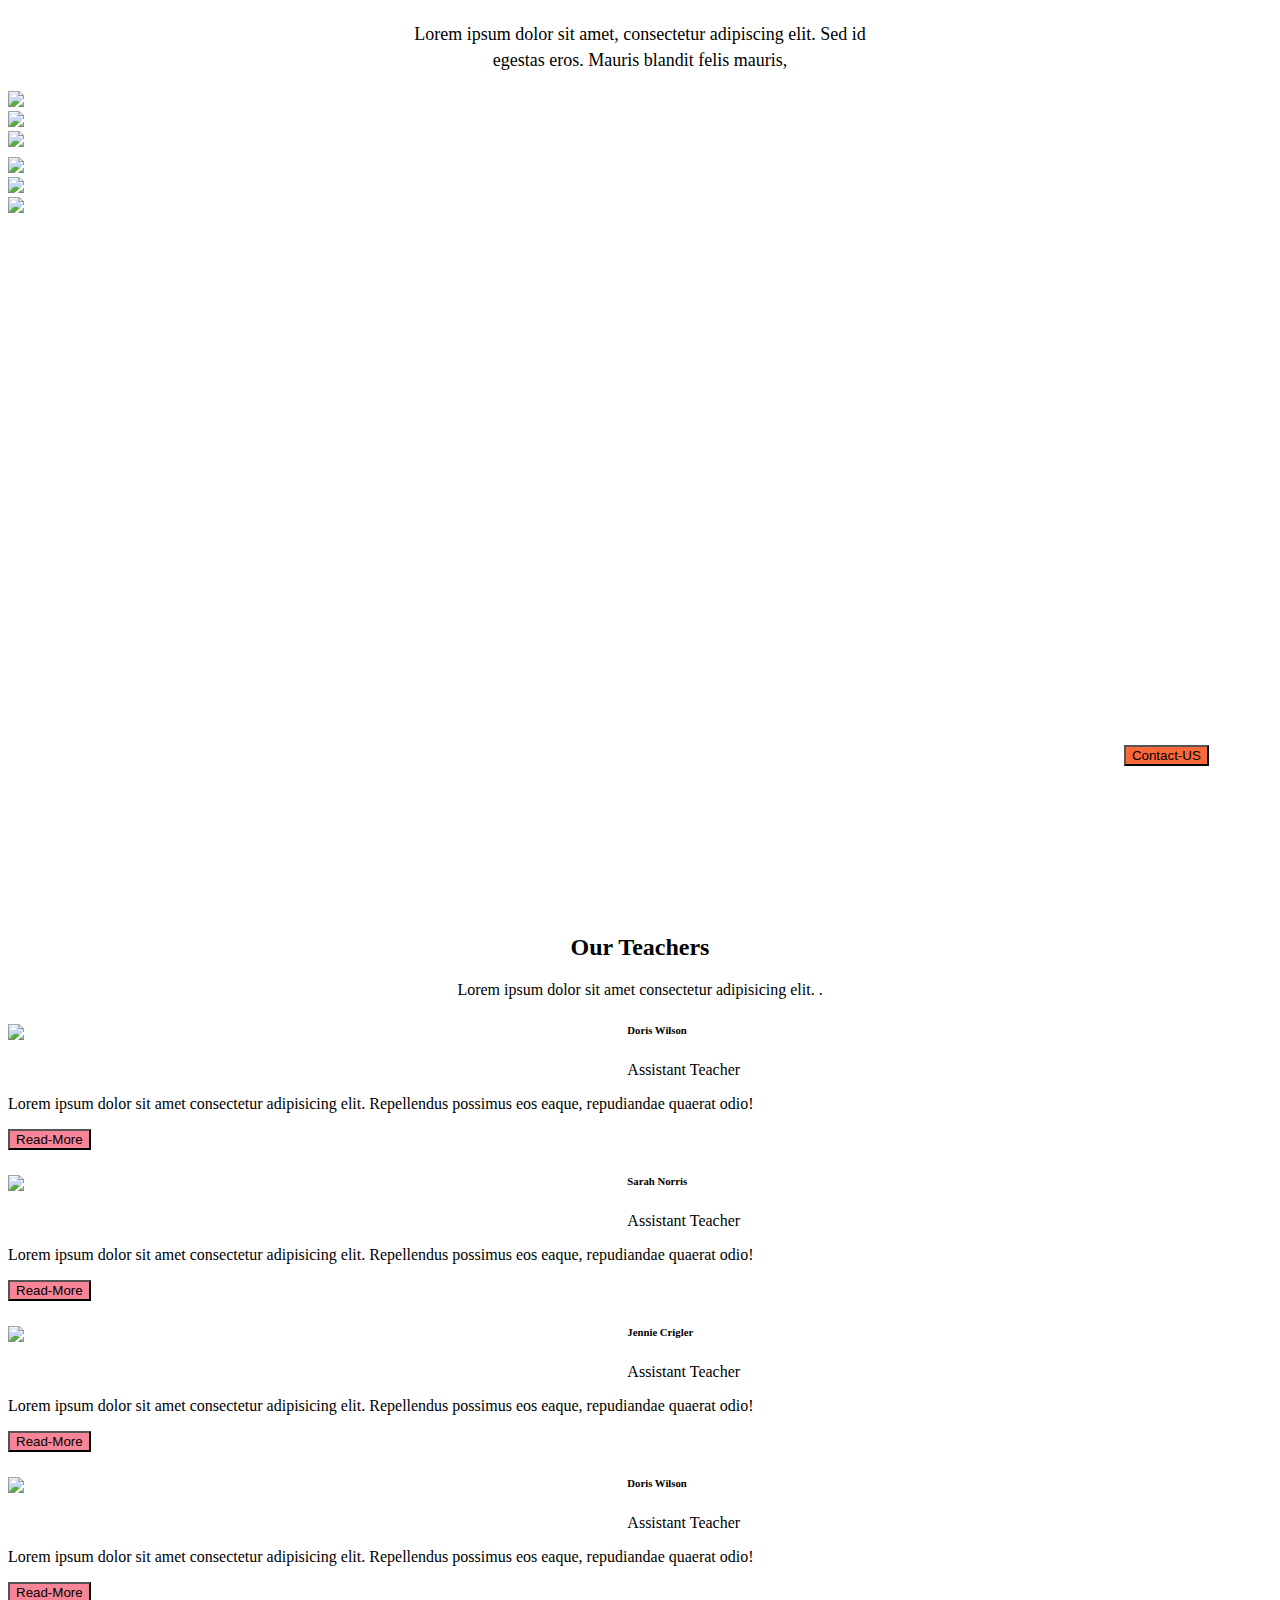
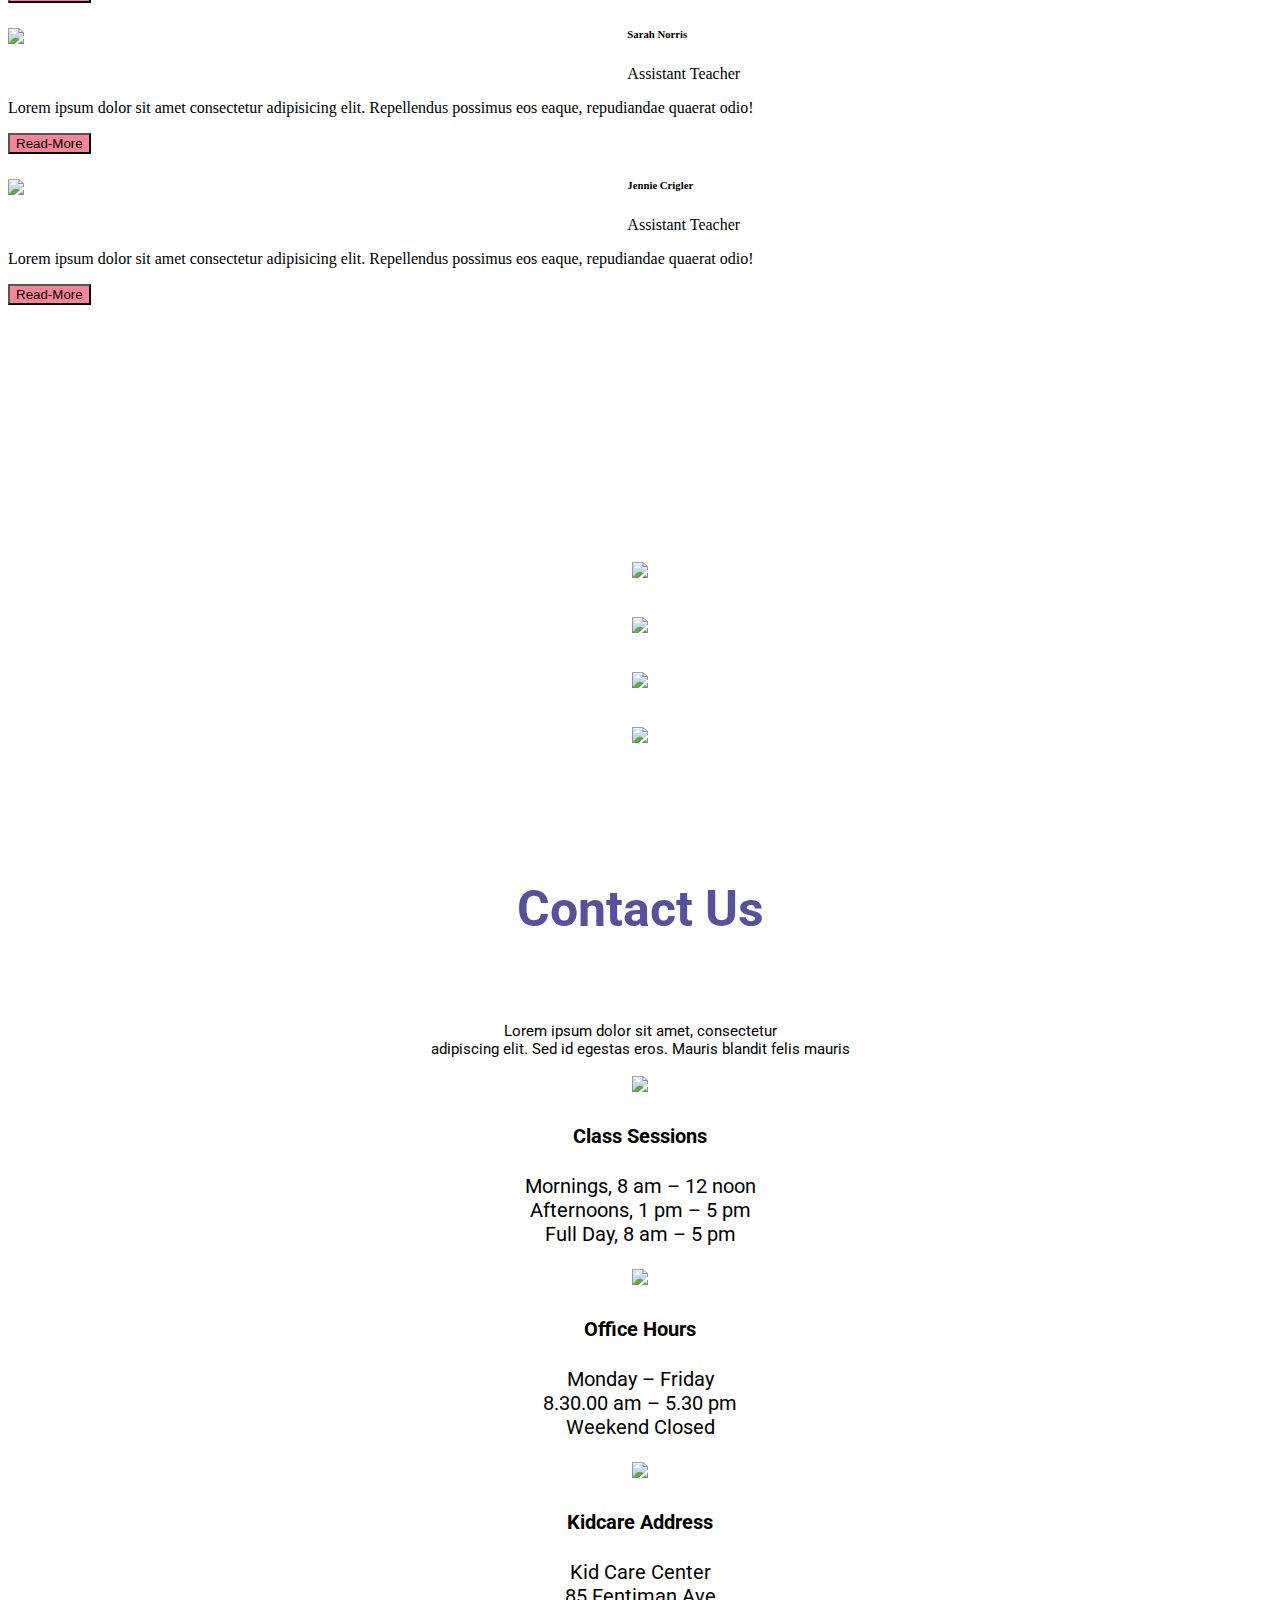
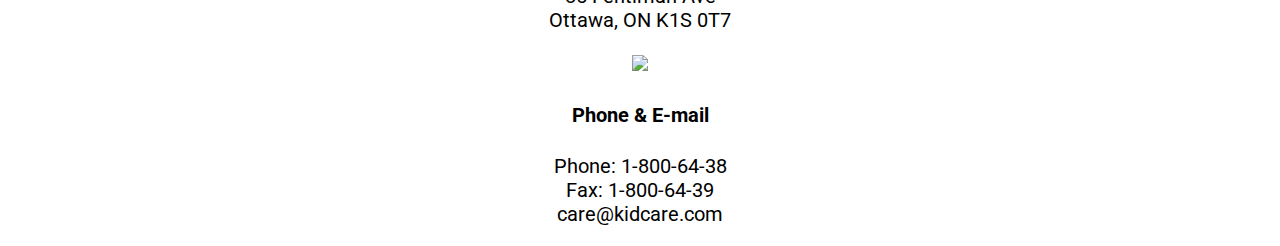
==== commit d1c8f761: "changes in spacing and padding" ====
--- a/index.html
+++ b/index.html
@@ -14,9 +14,9 @@
                 <!-- As a link -->
                 <nav class="navbar navbar-light" id="navbar1" >
                     <div class="container-fluid">
-                    <a class="navbar-brand" ><img src="https://cdn-icons.flaticon.com/png/512/3059/premium/3059446.png?token=exp=1640856880~hmac=73ef4cd1bbc15ed3b6ce55ad44aaab78" height="20px">   +88001782633080</a>
-                    <a class="navbar-brand"><img src="https://cdn-icons-png.flaticon.com/512/447/447031.png" height="20px">   4525 Moon ave, New York, NY US</a>
-                    <a class="navbar-brand"><img src="https://cdn-icons-png.flaticon.com/512/2088/2088617.png" height="20px">   Mon - Sat 8.00 - 18.00</a>
+                    <a class="navbar-brand icons-navbar"><img hspace="7px" src="https://cdn-icons-png.flaticon.com/512/4616/4616134.png" height="20px">   +88001782633080</a>
+                    <a class="navbar-brand"><img hspace="7px" src="https://cdn-icons-png.flaticon.com/512/3237/3237510.png" height="20px" >   4525 Moon ave, New York, NY US</a>
+                    <a class="navbar-brand"><img hspace="7px" src="https://cdn-icons-png.flaticon.com/512/1584/1584942.png" height="30px">   Mon - Sat 8.00 - 18.00</a>
                     <a class="navbar-brand" >Login | Register</a>
                 
             
@@ -71,12 +71,11 @@
                 </nav>
 
                 <section class="home">
-                    <div id="carouselExampleCaptions" class="carousel slide" data-bs-ride="carousel">
+                    <div id="carouselExampleCaptions" class="carousel slide" data-bs-ride="carousel" data-interval="10000">
                         <div class="carousel-indicators">
                           <button type="button" data-bs-target="#carouselExampleCaptions" data-bs-slide-to="0" class="active"
                             aria-current="true" aria-label="Slide 1"></button>
                           <button type="button" data-bs-target="#carouselExampleCaptions" data-bs-slide-to="1" aria-label="Slide 2"></button>
-                          <button type="button" data-bs-target="#carouselExampleCaptions" data-bs-slide-to="2" aria-label="Slide 3"></button>
                         </div>
                         <div class="carousel-inner">
                           <div class="carousel-item active">
@@ -137,9 +136,9 @@
                       <div class="row row-cols-1 row-cols-sm-2 row-cols-md-3  row-cols-md-4 ">
                         <div class="col">
                           <div class="service-text image-serivce-a">
-                            <img
-                              src="https://cdn-icons.flaticon.com/png/512/1048/premium/1048949.png?token=exp=1640874483~hmac=97bdd85fe4fa3c46356d3101f4ac6b35"
-                              class="image-serivce">
+                            <img vspace="5px"
+                              src="https://cdn-icons.flaticon.com/png/512/3311/premium/3311485.png?token=exp=1641876173~hmac=b6ddb2653dc082e21fabd6e0d5ae2206"
+                              class="image-serivce" >
                             
                               <h4 class="service-text-heading">Best Teacher</h4>
                               <p>Lorem ipsum dolor sit amet consectetur adipisicing elit. Quisquam quam quo assumenda mollitia error maxime.</p>
@@ -148,7 +147,7 @@
                         </div>
                         <div class="col">
                           <div class="service-text image-serivce-b">
-                            <img src="https://cdn-icons-png.flaticon.com/512/1940/1940611.png"
+                            <img vspace="5px" src="https://cdn-icons.flaticon.com/png/512/2436/premium/2436855.png?token=exp=1641876191~hmac=e0193e2665a213543cda927af0dbdbb3"
                                 class="image-serivce">
                             <h4 class="service-text-heading">Education Program</h4>
                             <p>Lorem ipsum dolor sit amet consectetur adipisicing elit. Quisquam quam quo assumenda mollitia error maxime.</p>
@@ -156,7 +155,7 @@
                         </div>
                         <div class="col">
                           <div class="service-text image-serivce-a">
-                            <img src="https://cdn-icons-png.flaticon.com/512/635/635705.png"
+                            <img vspace="5px" src="https://cdn-icons.flaticon.com/png/512/3124/premium/3124364.png?token=exp=1641876223~hmac=f4c72fc850dcca136e76324a2bd0ad4c"
                                 class="image-serivce">
                             <h4 class="service-text-heading">Bus Service</h4>
                             <p>Lorem ipsum dolor sit amet consectetur adipisicing elit. Quisquam quam quo assumenda mollitia error maxime.</p>
@@ -164,7 +163,7 @@
                         </div>
                         <div class="col">
                           <div class="service-text image-serivce-b">
-                            <img src="https://cdn-icons.flaticon.com/png/512/3311/premium/3311579.png?token=exp=1640874583~hmac=09e09fb3aacf175f3e635b72b22455d5"
+                            <img vspace="5px" src="https://cdn-icons.flaticon.com/png/512/2417/premium/2417324.png?token=exp=1641876239~hmac=3f4f63b7701d0819e82dac3917ec90b4"
                                 class="image-serivce">
                             <h4 class="service-text-heading">Play Sports</h4>
                             <p>Lorem ipsum dolor sit amet consectetur adipisicing elit. Quisquam quam quo assumenda mollitia error maxime.</p>
@@ -261,7 +260,7 @@
                       <p>Lorem ipsum dolor sit amet, consectetur adipiscing elit. Sed id <br>egestas eros. Mauris blandit felis mauris,</p>
                     </div>
                     <div class="school-image">
-                      <div class="container">
+                      <div class="container new">
                         <div class="row">
                           <div class="row-cols-1 col-md-4 .col-sm-12 ">
                             <img src="http://designingschool.net/kidcare/images/1-min.jpg?crc=4222293642">
@@ -273,6 +272,7 @@
                             <img src="http://designingschool.net/kidcare/images/3-min2.jpg?crc=4197563296">
                           </div>
                         </div>
+                        
                         <div class="row">
                           <div class="row-cols-1 col-md-4 .col-sm-12">
                             <img src="http://designingschool.net/kidcare/images/4-min3.jpg?crc=4034222165">
@@ -294,9 +294,9 @@
                           <div class="row">
                               <div class="col-md-8 col-sm-8">
                                   <p class="enrollment-text-heading"><strong> Enrollment is now going on,<br>
-                                      Please contact us.</strong>
+                                      Please contact us.</strong></p>
                                       <br>
-                                      Professional team that aims to respect your child’s feelings, to give them responsibility,
+                                    <p style="font-size: 20px;">  Professional team that aims to respect your child’s feelings, to give them responsibility,
                                       independence and freedom to make choices.
                                   </p>
                               </div>
@@ -310,7 +310,7 @@
                   </section>
               
 
-                <section class="teachers">
+                  <section class="teachers">
 
                     <div class="container">
                         <div class="row">
@@ -322,19 +322,17 @@
                     
                             
                             <div>
-                                <div class="row">
+                                <div class="row row-cols-1 row-cols-md-6  ">
                                     <div class="row-cols-1 col-md-6 .col-sm-12 ">
-                                        <div class="teachers-text-info">
+                                        <div class="col-md-12 .col-xs-6 .col-sm-6 .col-md-6 teachers-text-info">
                                             <div class="teachers-heading ">
                                                 <div class="info-teachers-image">
                                                     <img src="http://designingschool.net/kidcare/images/1.png?crc=3985425859">
                                                 </div>
-                                                <div class="info-teacher-text">
+                                                <div class="col-md-12 .col-xs-6 .col-sm-6  .col-md-6 info-teacher-text">
                                                     <h6>Doris Wilson</h6>
                                                     <p>Assistant Teacher</p>
-                                                    <p>My name is Doris Wilson. I grew up and studied in Canada. This is my second year at
-                                                        Kidcare and
-                                                        love every minute of it, making the children’s learning experience fun.</p>
+                                                    <p>Lorem ipsum dolor sit amet consectetur adipisicing elit. Repellendus possimus eos eaque, repudiandae quaerat odio!</p>
                                                     <button type="button" class="btn btn-primary btn-lg" id="btn-1"
                                                         style=" background-color: #F88597;">Read-More</button>
                                                 </div>
@@ -349,8 +347,8 @@
                                             <div class="info-teacher-text">
                                                 <h6>Sarah Norris </h6>
                                                 <p>Assistant Teacher</p>
-                                                <p>I have just finished my studies in Early Childhood Education, and I am also the kid’s
-                                                    yoga teacher here at Kidcare.I enjoy cooking, swimming and bike riding in my free time.</p>
+                                                <p>Lorem ipsum dolor sit amet consectetur adipisicing elit. Repellendus possimus eos eaque, repudiandae quaerat odio!</p>
+                
                                                 <button type="button" class="btn btn-primary btn-lg" id="btn-2"
                                                     style=" background-color: #F88597;">Read-More</button>
                                             </div>
@@ -365,8 +363,8 @@
                                             <div class="info-teacher-text">
                                                 <h6>Jennie Crigler</h6>
                                                 <p>Assistant Teacher</p>
-                                                <p>I have completed a Graduate Diploma in Early Childhood Teaching. I have worked with
-                                                    children aged from six weeks to eight years. This is my second year at Kidcare.</p>
+                                                <p>Lorem ipsum dolor sit amet consectetur adipisicing elit. Repellendus possimus eos eaque, repudiandae quaerat odio!</p>
+                
                                                 <button type="button" class="btn btn-primary btn-lg" id="btn-3"
                                                     style=" background-color: #F88597;">Read-More</button>
                                             </div>
@@ -380,9 +378,8 @@
                                             <div class="info-teacher-text">
                                                 <h6>Doris Wilson</h6>
                                                 <p>Assistant Teacher</p>
-                                                <p>My name is Doris Wilson. I grew up and studied in Canada. This is my second year at
-                                                    Kidcare and
-                                                    love every minute of it, making the children’s learning experience fun.</p>
+                                                <p>Lorem ipsum dolor sit amet consectetur adipisicing elit. Repellendus possimus eos eaque, repudiandae quaerat odio!</p>
+                
                                                 <button type="button" class="btn btn-primary btn-lg" id="btn-4"
                                                     style=" background-color: #F88597;">Read-More</button>
                                             </div>
@@ -396,8 +393,8 @@
                                             <div class="info-teacher-text">
                                                 <h6>Sarah Norris </h6>
                                                 <p>Assistant Teacher</p>
-                                                <p>I have just finished my studies in Early Childhood Education, and I am also the kid’s
-                                                    yoga teacher here at Kidcare.I enjoy cooking, swimming and bike riding in my free time. </p>
+                                                <p>Lorem ipsum dolor sit amet consectetur adipisicing elit. Repellendus possimus eos eaque, repudiandae quaerat odio!</p>
+                
                                                 <button type="button" class="btn btn-primary btn-lg" id="btn-5"
                                                     style=" background-color: #F88597;">Read-More</button>
                                             </div>
@@ -411,8 +408,8 @@
                                             <div class="info-teacher-text">
                                                 <h6>Jennie Crigler</h6>
                                                 <p>Assistant Teacher</p>
-                                                <p>I have completed a Graduate Diploma in Early Childhood Teaching. I have worked with
-                                                    children aged from six weeks to eight years. This is my second year at Kidcare.</p>
+                                                <p>Lorem ipsum dolor sit amet consectetur adipisicing elit. Repellendus possimus eos eaque, repudiandae quaerat odio!</p>
+                
                                                 <button type="button" class="btn btn-primary btn-lg" id="btn-6"
                                                     style=" background-color: #F88597;">Read-More</button>
                                             </div>
@@ -422,9 +419,8 @@
                             </div>
                         </div>
                     </div>
-
+                
                 </section>
-
                 <section class="partner">
                     <p>Our Happy Partner</p>
                     
@@ -500,6 +496,9 @@
                           </div>
                       </div>
                 </section>
+                
+
+                
         </body>
         
    
--- a/index.css
+++ b/index.css
@@ -3,7 +3,9 @@
 
 /*constant*/
 
-
+.icons-navbar::after{
+    content: "";
+}
 #navbar1 {
     background-color: #56509F !important;
     
@@ -108,21 +110,15 @@
 }
 .image-serivce-a{
     border: 1px solid #FA6738;
-    color: #FFFFFF;
-
     background-color: #FA6738;
-    margin:  30px;
+   
     padding: 30px; 
 }
 .image-serivce-b{
     border: 1px solid #56509F;
     background-color: #56509F;
-    color: #FFFFFF;
-    margin:  30px;
+   
     padding: 30px; 
-}
-.service-text{
-    height: 400px;
 }
 .service-text-heading{
     text-align: center;
@@ -139,7 +135,7 @@
     line-height: 36px;
 }
 .school-info-text-para{
-    font-size: 16px;
+    font-size: 18px;
     color: #6A7788;
     font-weight: 600;
     text-align: left;
@@ -150,8 +146,8 @@
     height: 400px;
     width: 350px;
     position: relative;
-    bottom: 40%;
-    left: 40%;
+    bottom: 38%;
+    left: 35%;
 }
 .image-home-1{
     height: 500px;
@@ -164,26 +160,28 @@
 .bullet-point-2{
     float: right;
     width: 50%;
+    
 }
 /*info*/
 .info{
     display: flex;
     background:url(http://designingschool.net/kidcare/images/289288-p6o0fb-215-min.jpg?crc=328683285) no-repeat center;
-    min-height: 100vh;
+    min-height:100vh;
     margin-top:-14% ;
     color: #FFFFFF;
+    background-attachment: fixed;
+    background-position: center;
+    background-repeat: no-repeat;
+    background-size: cover;
 }
 
 .info-text{
-    position: relative;
-    top: 100%;
-    left: 10%;
+    
+   margin-top: 50%;
     font-size: 14px;
     padding: 3px;
     margin-right: 10%;
     margin-left: 10%;
-    
-    
 }
 .img-info{
     text-align: center;
@@ -205,7 +203,15 @@
 .image-school{
     margin-top:10% ;
 }
-
+.school-image{
+    margin-bottom: 10px;
+}
+.new{
+    display:grid;
+   grid-column-gap:5% ;
+    grid-row-gap: 5%;
+
+}
 .image-school-text{
     text-align: center;
     font-size: 18px;
@@ -222,30 +228,40 @@
         margin-top: 10%;
         background: url(http://designingschool.net/kidcare/images/o6g4co0-min.jpg?crc=3774178554) no-repeat center;
         height: auto;
-    }
-    
+        background-attachment: fixed;
+        background-position: center;
+        background-repeat: no-repeat;
+        background-size: cover;
+    }
+.enrollment-text-heading{
+    font-size: 48px;
+    
+    font-family: 'bree-serif', serif;;
+}
 .enrollment-text{
-    font-size: 35px;
-    padding: 10%;
+    font-size: 20px;
+    padding: 5%;
+    font-weight: 400;
     color: #FFFFFF;
-    font-weight: 400;
-    line-height: 48px;
-    font-family: 'roboto', sans-serif;
+    font-family: 'bree-serif', serif;
     }
     /*teacher*/
     .teachers{
         margin-top: 10%;
-        
-    }
+    }
+    
     .teacher-text{
         text-align: center;
     }
     
-    .teachers-heading{
-        background-color: #F2F2F2;
-        margin-bottom: 3%;
-        padding: 1%;
-        width: auto;
+    .info-teachers-image{
+        float: left;
+        width: 49%;
+        margin-bottom: 4%;
+    }
+    .info-teachers-text{
+        float: right;
+        width: 49%;
     }
     .teachers-text{
         text-align: center;
@@ -255,6 +271,7 @@
         line-height: 24px;
       
     }
+    
     /*partner*/
     .partner{
         background: url(http://designingschool.net/kidcare/images/o6v4lw0-min.jpg?crc=4251128255) no-repeat center;
@@ -263,6 +280,10 @@
         text-align: center;
         font-size: 48px;
         color: white;
+        background-attachment: fixed;
+        background-position: center;
+        background-repeat: no-repeat;
+        background-size: cover;
     }
     /*contact*/
     .contact{
@@ -279,6 +300,9 @@
         font-size: 20px;
     }
 
+    
+      
+
 @media only screen and (max-width:480px) {
     
     .card{
@@ -313,6 +337,7 @@
         
     }
     .info-text{
+        margin-top: 0%;
         position: relative;
         top: 10% !important;
         font-size: 13px;
@@ -330,6 +355,12 @@
         width: auto;
         margin-left: 2.5%;
        
+    }
+    .new{
+        display:grid;
+       grid-column-gap:0% ;
+        grid-row-gap: 0%;
+    
     }
    /*enrollment*/
    .enrollment{
@@ -343,19 +374,27 @@
    }
    /*teacher*/
    .teachers-text{
-      width: auto;
-      font-size: 15px;
-
-   }
-   .info-teachers-image{
-      height: auto;
-      width: auto;
-   }
+    width: auto;
+    font-size: 15px;
+
+ }
+ .info-teachers-image{
+    height: auto;
+    width: auto;
+    margin-bottom: 4%;
+  
+ }
+ .info-teachers-text{
+     float: right;
+     width: 50%;
+ }
+ 
+}
     /*contact*/
     .contact{
         font-size: 15px;
     }
-}
+
 
 
 @media screen and (min-device-width: 481px) and (max-device-width: 768px){
@@ -395,6 +434,7 @@
         height: auto;
     }
     .info-text{
+        margin-top: 0%;
         position: relative;
         top: 10% !important;
         font-size: 15px;
@@ -414,6 +454,12 @@
         margin-right: 10%;
         
     }
+    .new{
+        display:grid;
+       grid-column-gap:0% ;
+        grid-row-gap: 0%;
+    
+    }
     /*enrollment*/
     .enrollment{
         height: auto;
@@ -424,18 +470,21 @@
         color: white;
     }
     /*teacher*/
-    .teacher{
-        margin: 10%;
-    }
-   .teachers-text{
-    width: auto;
-    font-size: 20px;
-
- }
- .info-teachers-image{
-    height: auto;
-    width: auto;
- }
+    .teacher-text{
+        text-rendering: auto;
+        font-size: 14px;
+    }
+    .info-teachers-image{
+        height: auto;
+        width: min-content;
+        margin-bottom: 4%;
+      
+     }
+     .info-teachers-text{
+         width: min-content;
+         
+     }
+
      /*contact*/
 }
 
@@ -467,6 +516,7 @@
         width: auto;
     }
     .info-text{
+        margin-top: 0%;
         position: relative;
         top: 15% !important;
         font-size: 18px;
@@ -518,8 +568,9 @@
         width: auto;
     }
     .info-text{
+       
         position: relative;
-        top: 15% !important;
+       
         font-size: 18px;
     }
 
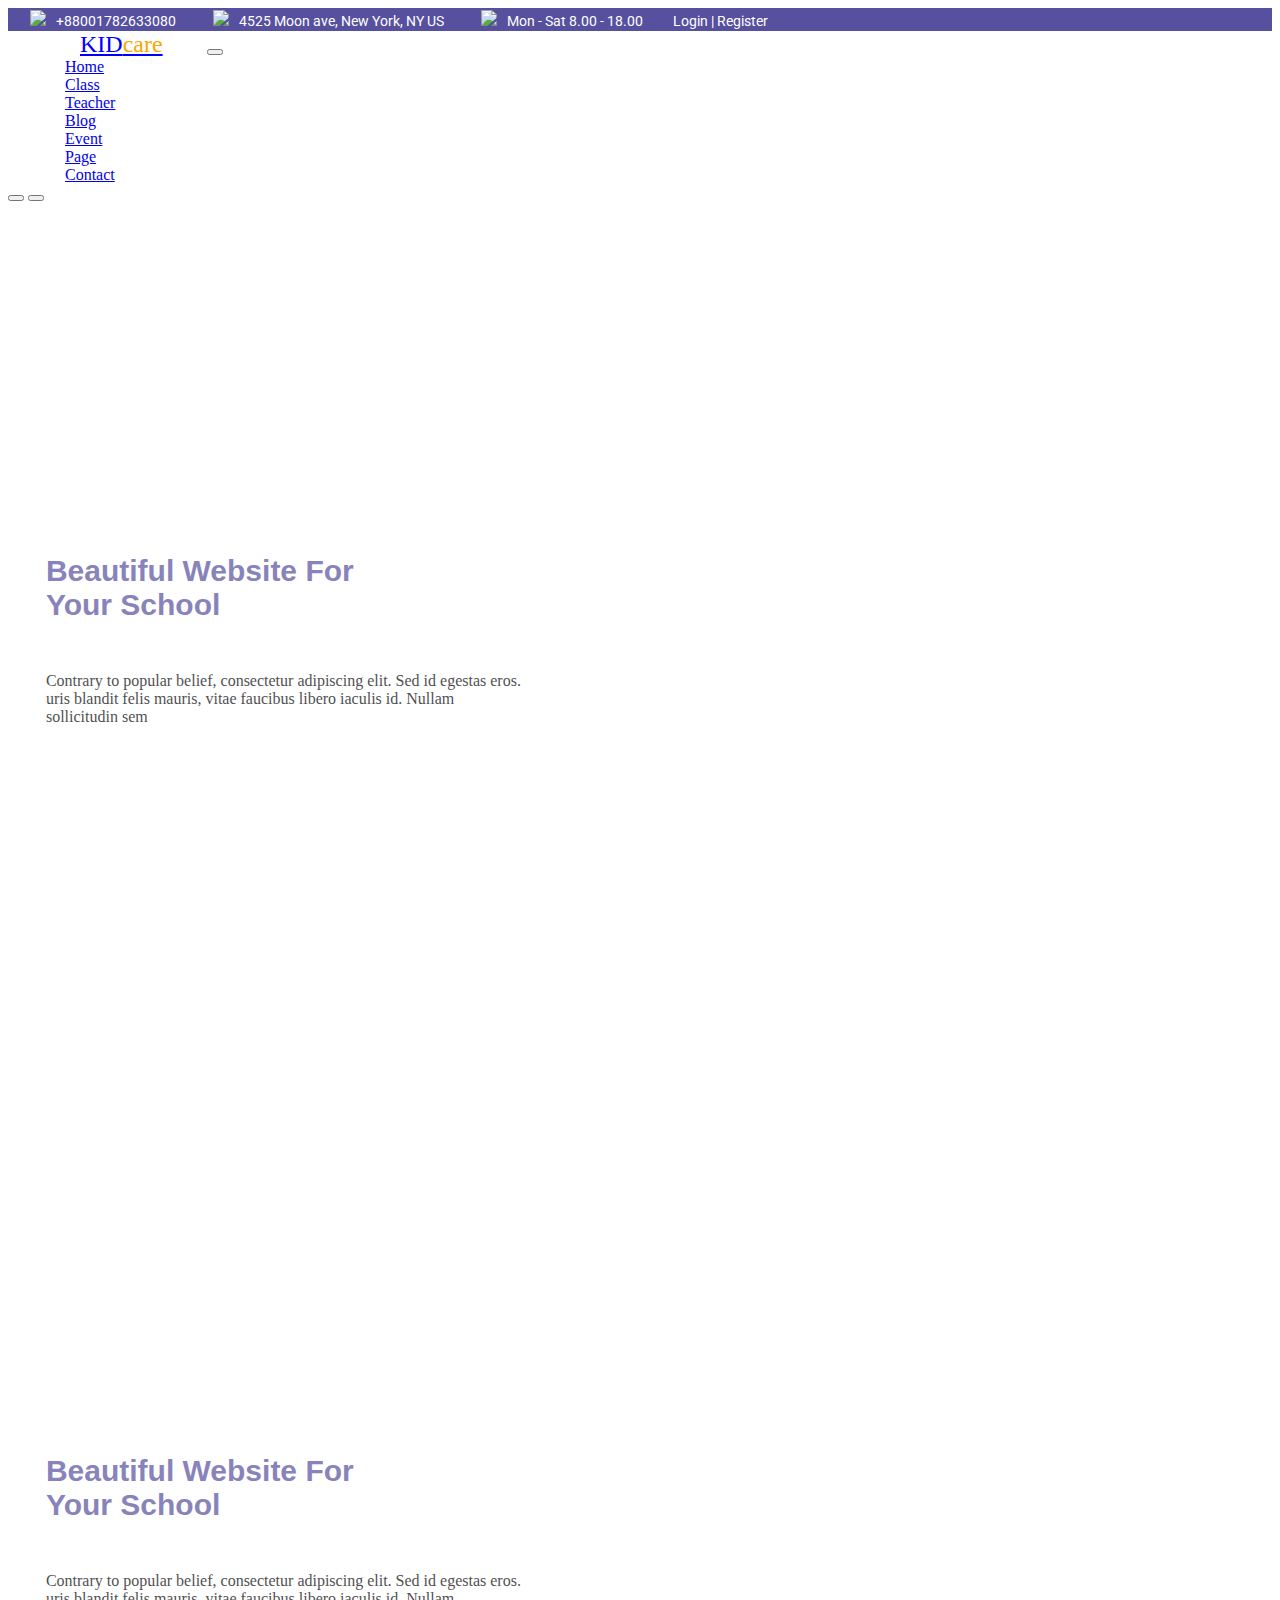
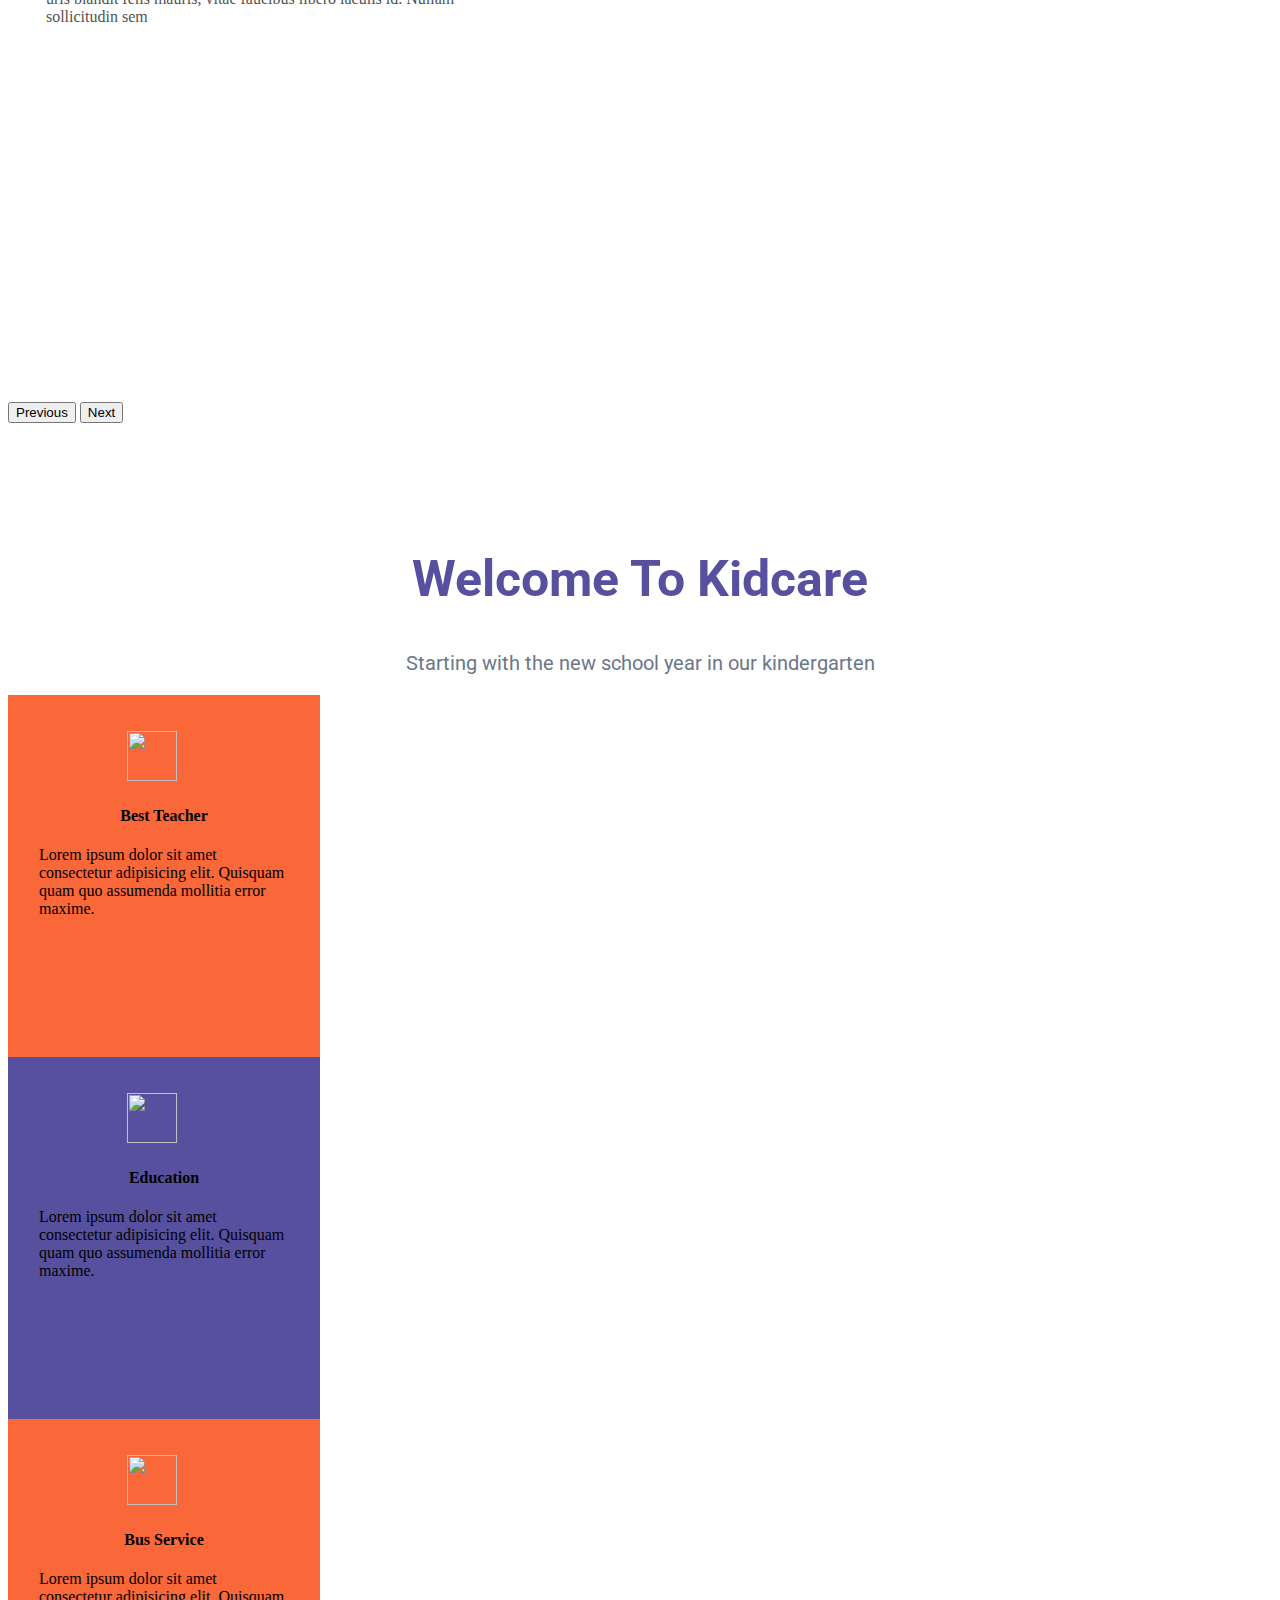
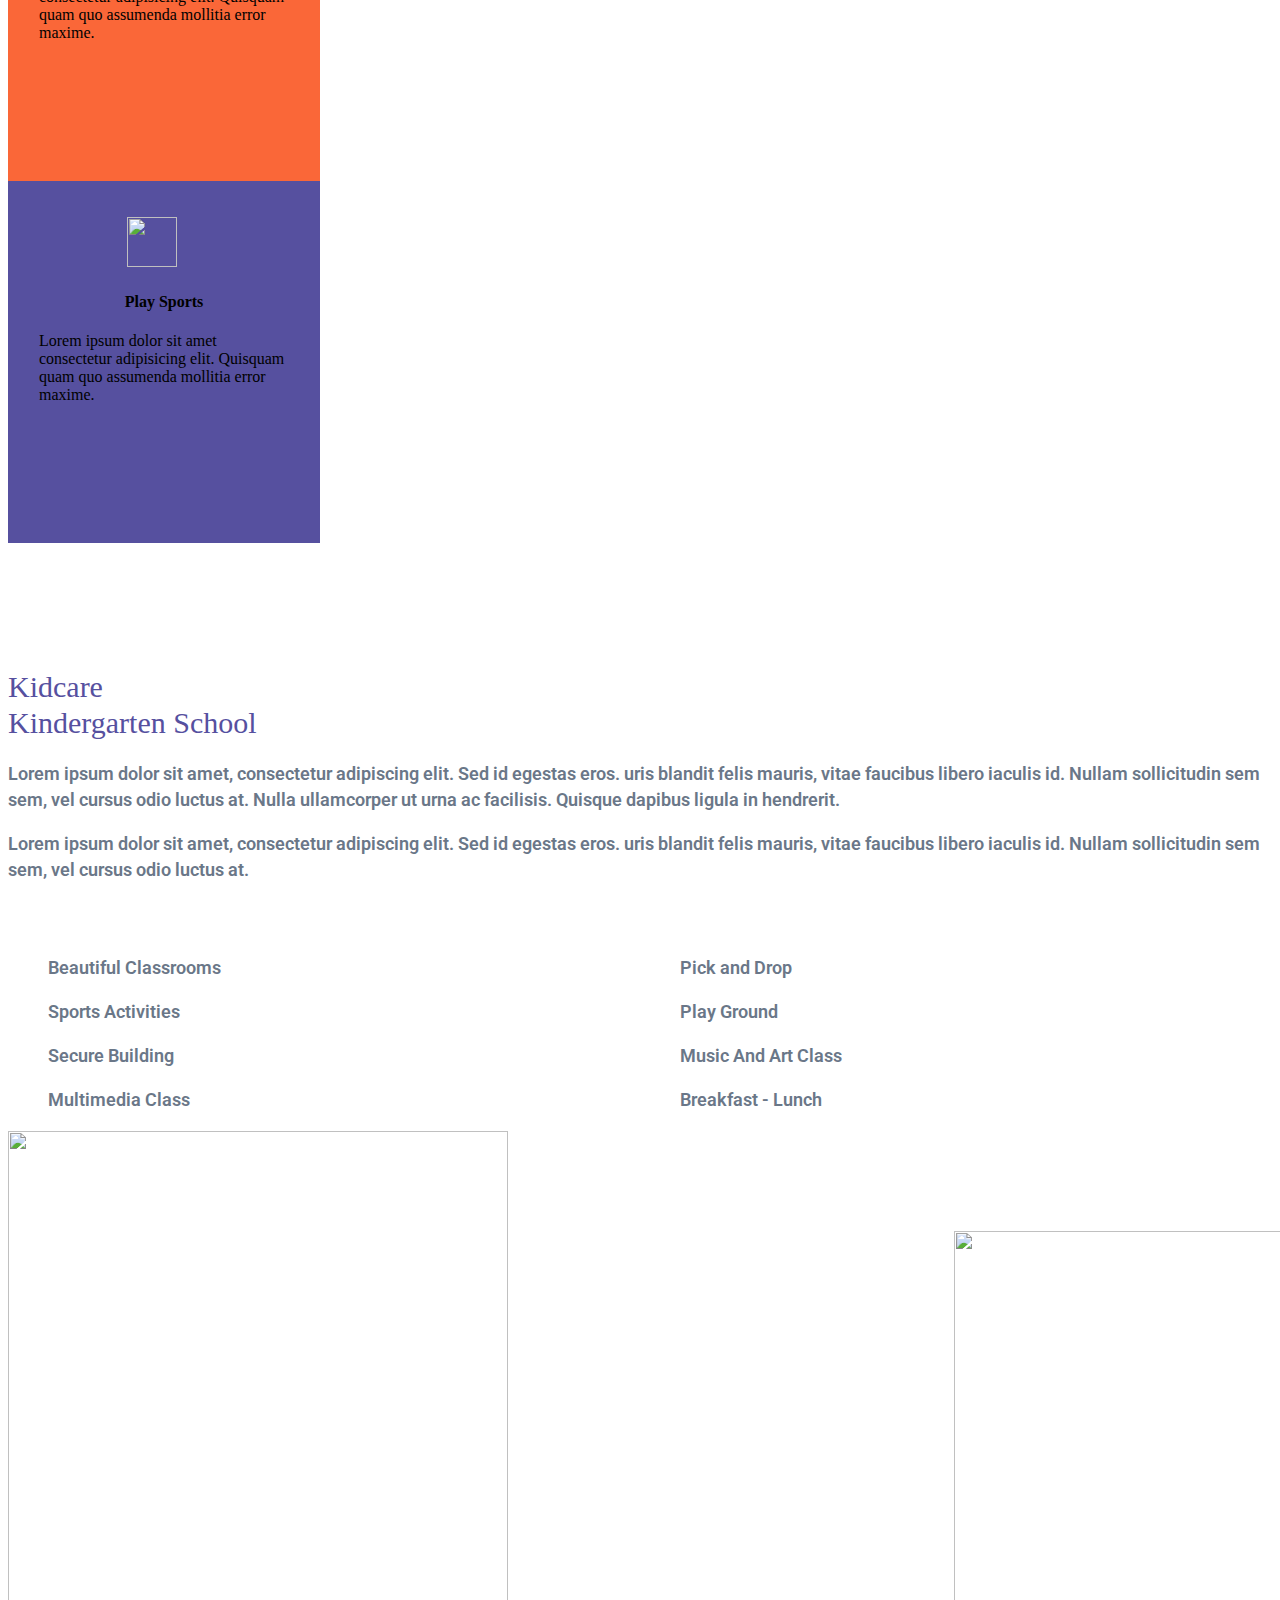
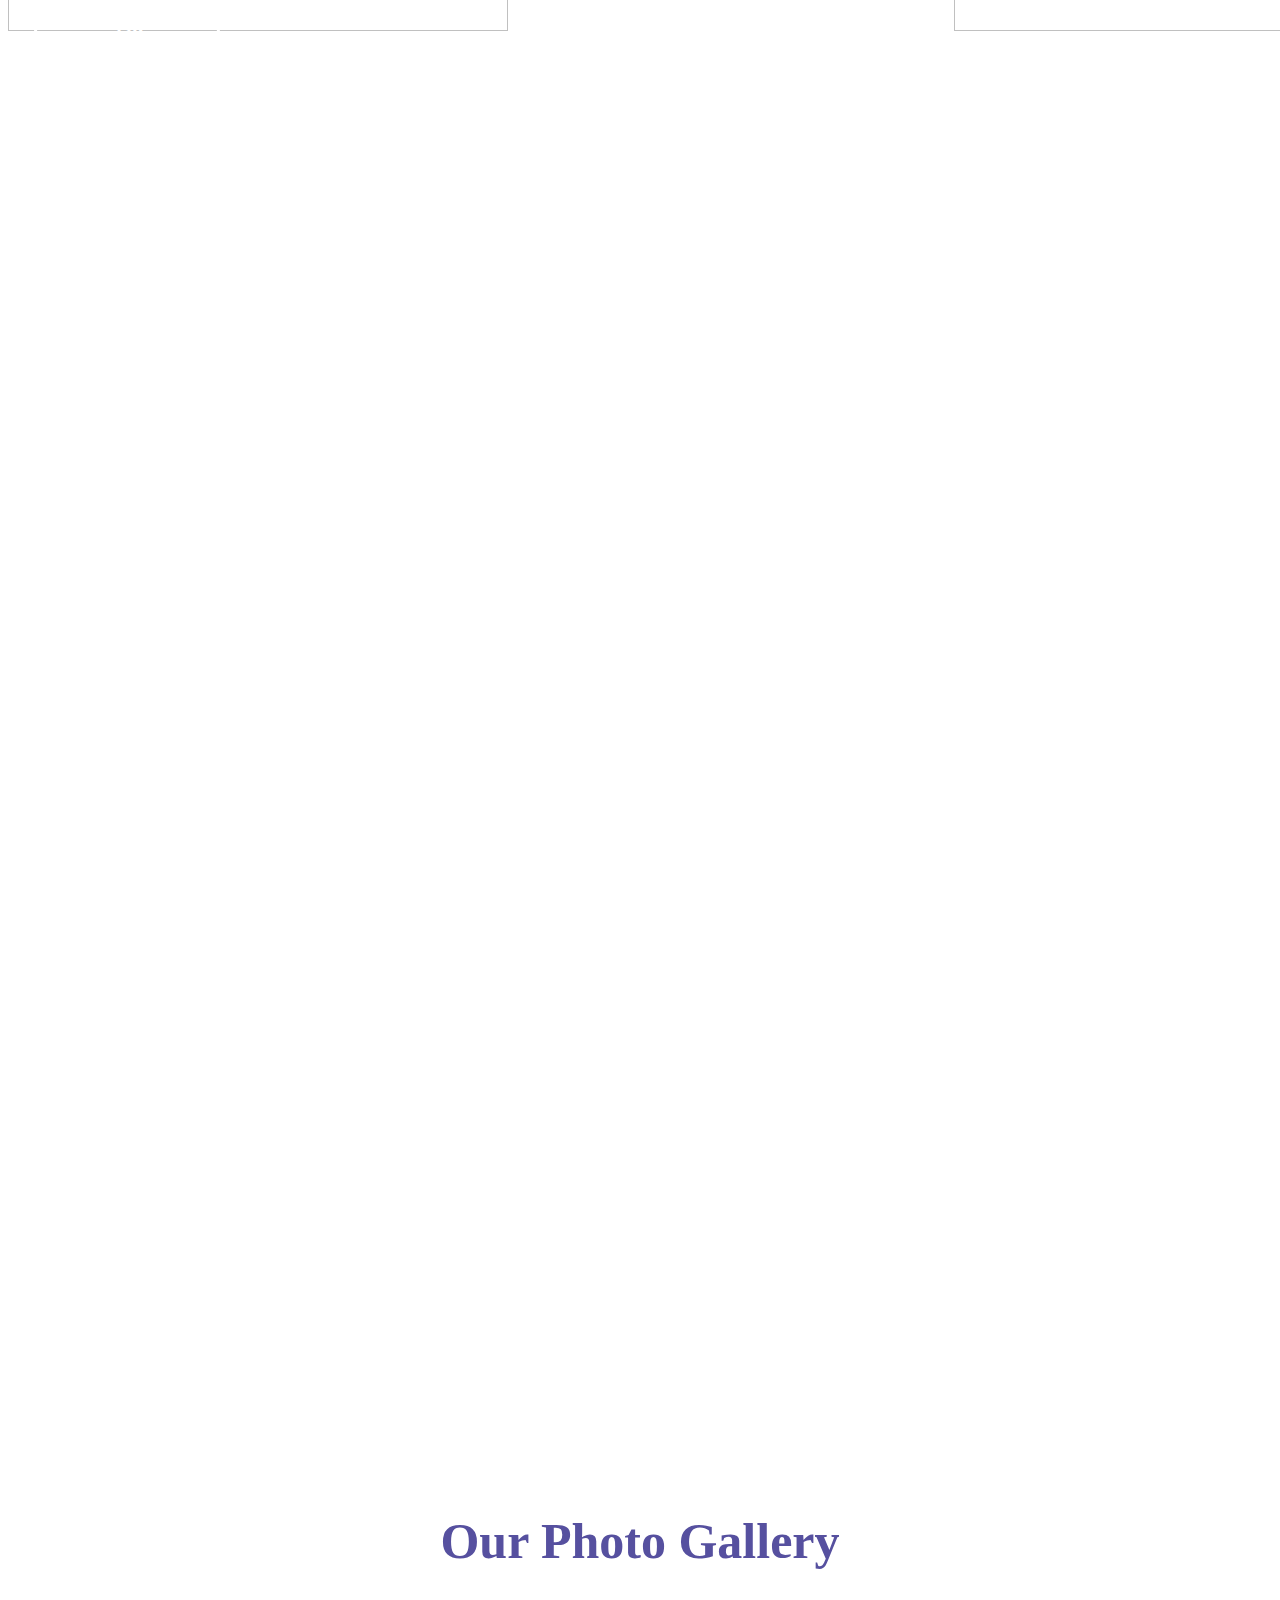
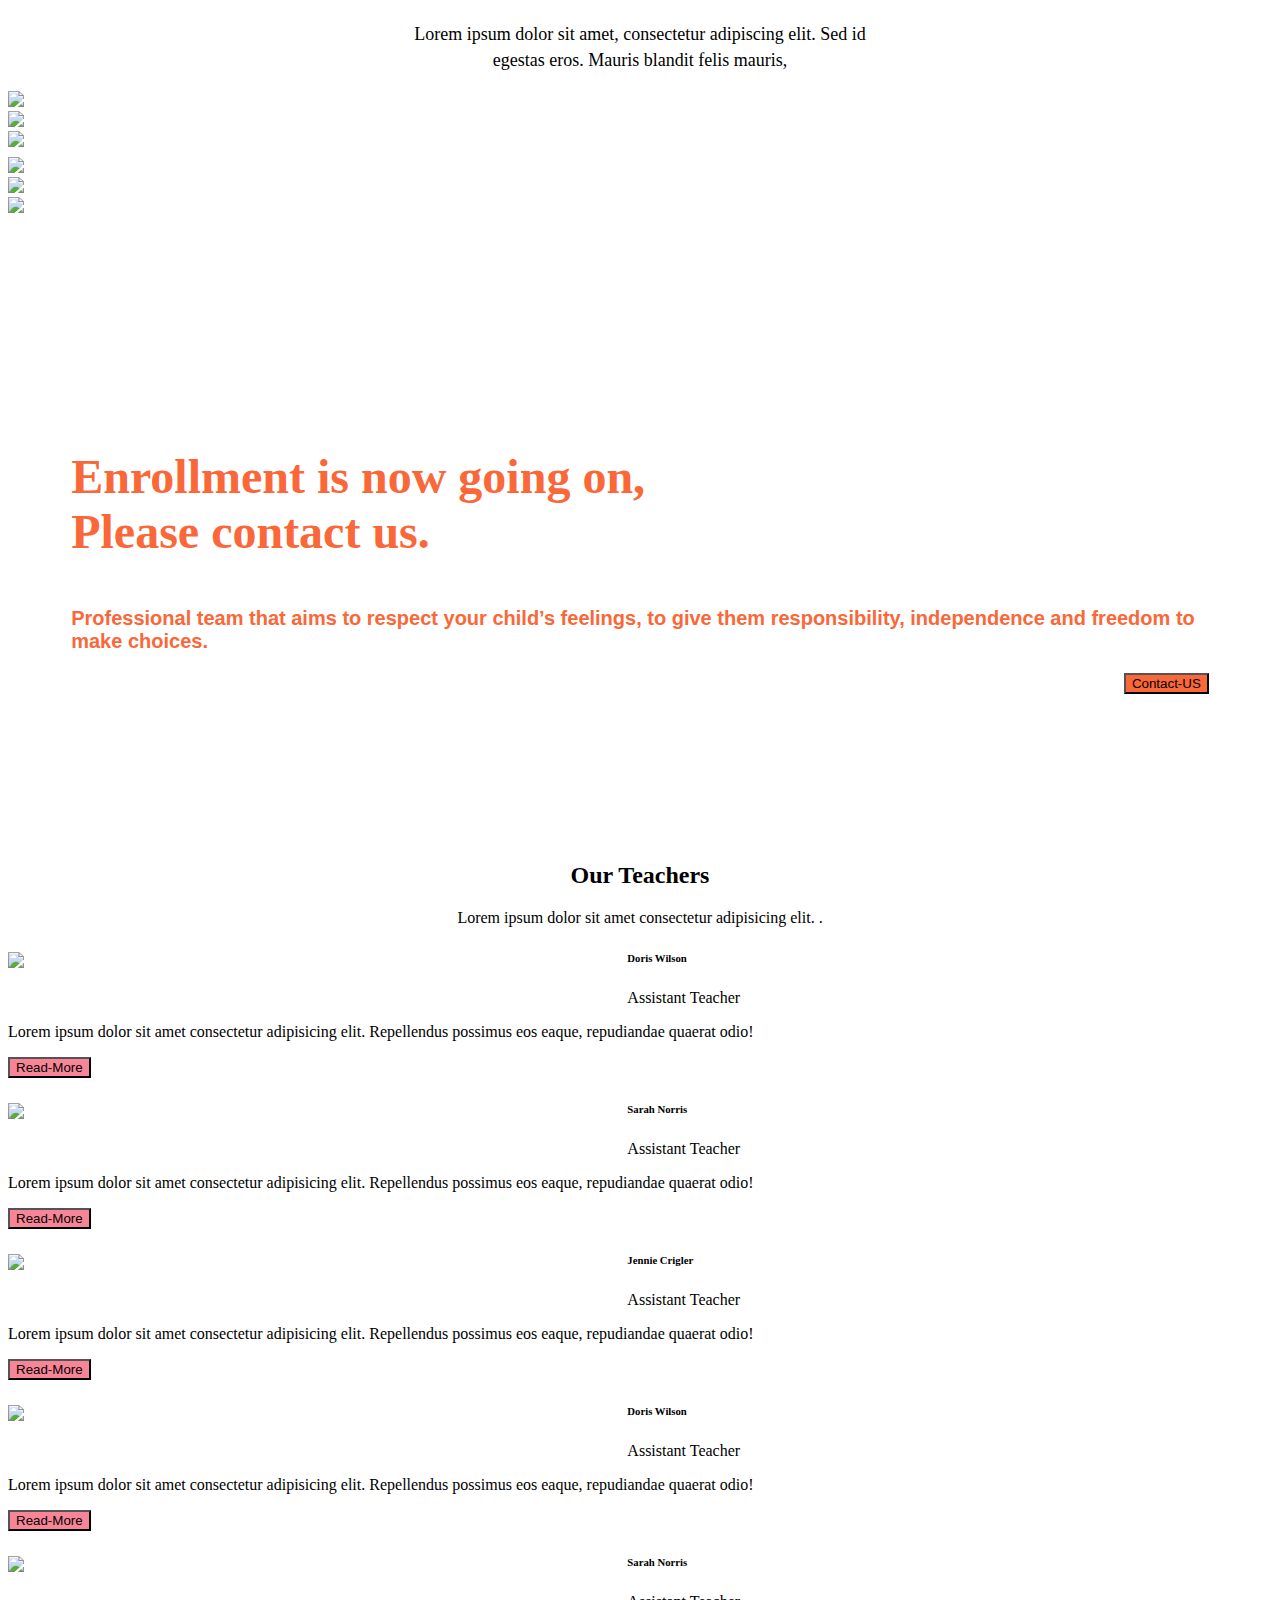
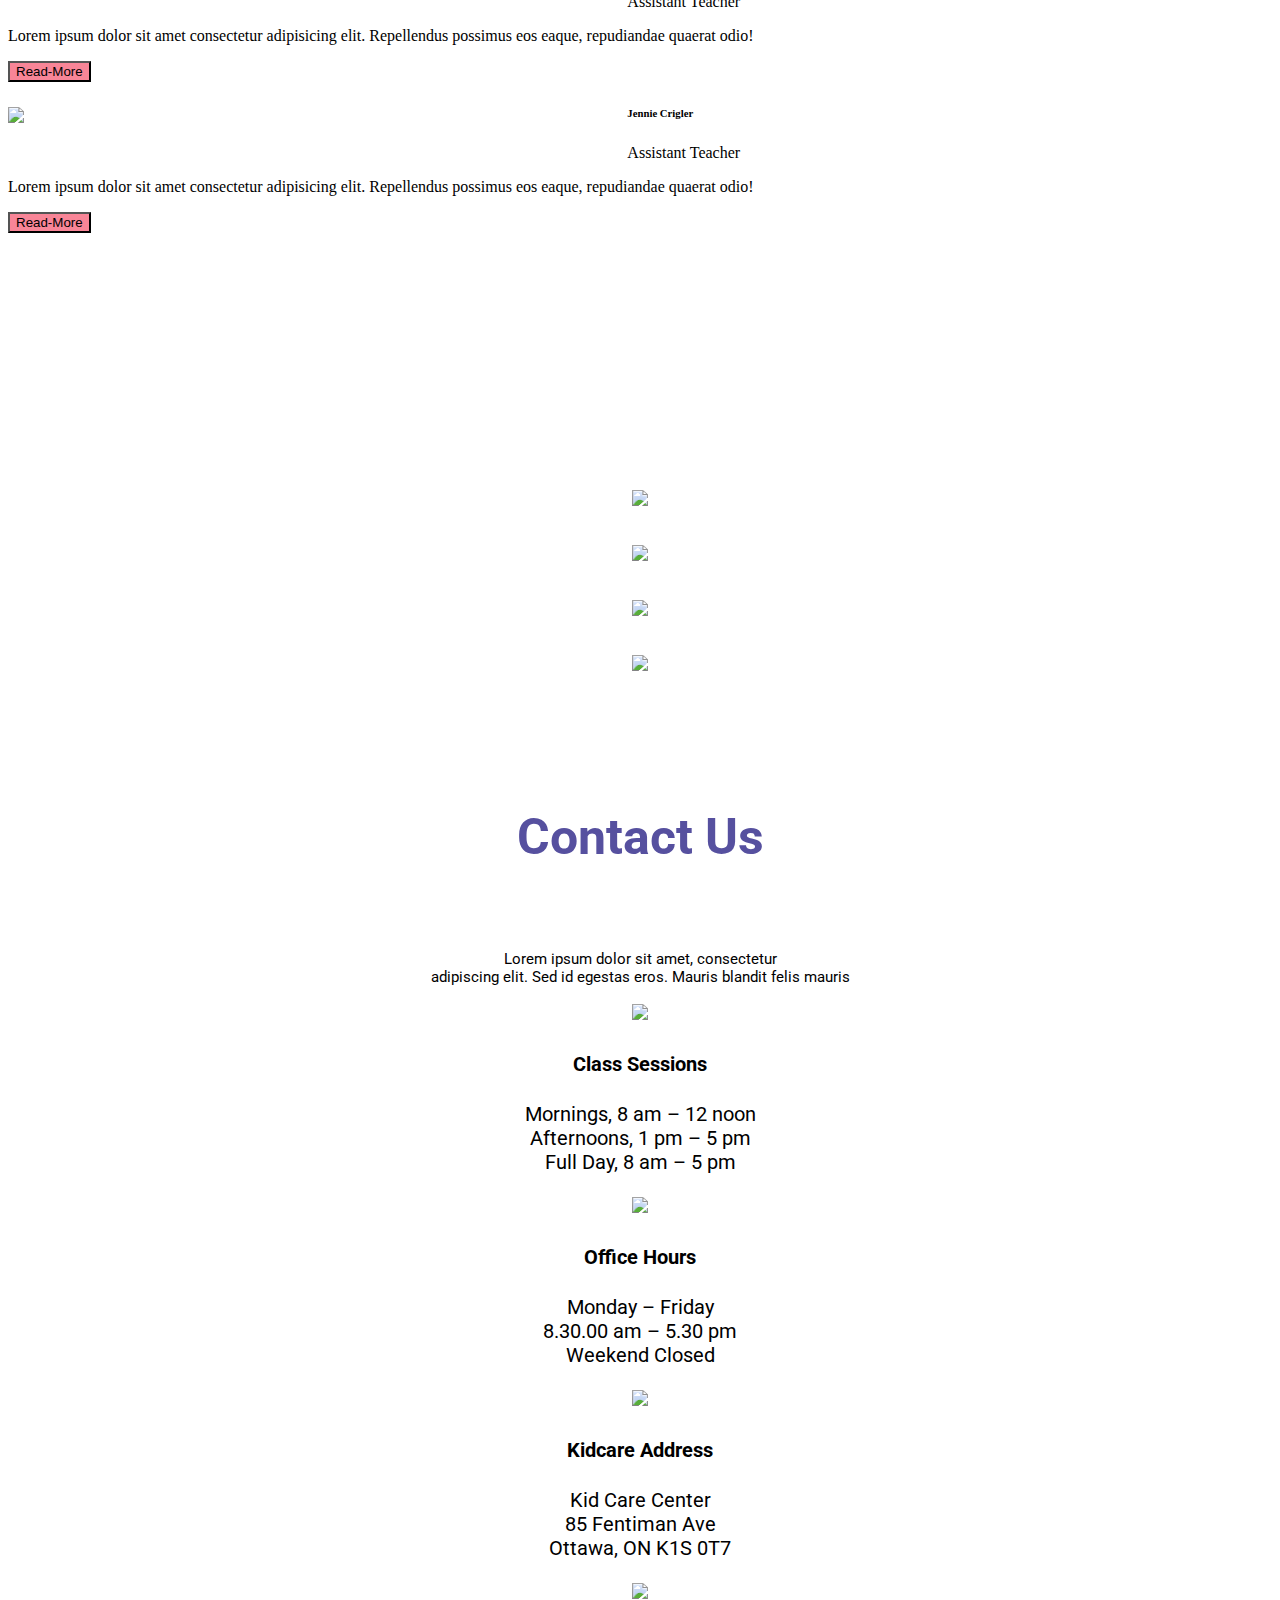
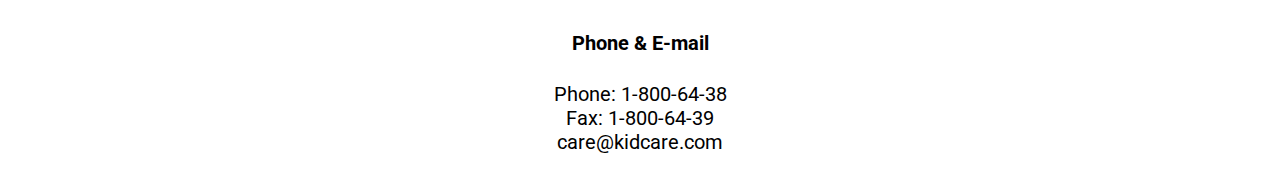
==== commit 61e03dee: "changes made in images" ====
--- a/index.html
+++ b/index.html
@@ -137,7 +137,7 @@
                         <div class="col">
                           <div class="service-text image-serivce-a">
                             <img vspace="5px"
-                              src="https://cdn-icons.flaticon.com/png/512/3311/premium/3311485.png?token=exp=1641876173~hmac=b6ddb2653dc082e21fabd6e0d5ae2206"
+                              src="./teacher.svg"
                               class="image-serivce" >
                             
                               <h4 class="service-text-heading">Best Teacher</h4>
@@ -147,15 +147,15 @@
                         </div>
                         <div class="col">
                           <div class="service-text image-serivce-b">
-                            <img vspace="5px" src="https://cdn-icons.flaticon.com/png/512/2436/premium/2436855.png?token=exp=1641876191~hmac=e0193e2665a213543cda927af0dbdbb3"
+                            <img vspace="5px" src="./education.svg"
                                 class="image-serivce">
-                            <h4 class="service-text-heading">Education Program</h4>
+                            <h4 class="service-text-heading">Education </h4>
                             <p>Lorem ipsum dolor sit amet consectetur adipisicing elit. Quisquam quam quo assumenda mollitia error maxime.</p>
                           </div>
                         </div>
                         <div class="col">
                           <div class="service-text image-serivce-a">
-                            <img vspace="5px" src="https://cdn-icons.flaticon.com/png/512/3124/premium/3124364.png?token=exp=1641876223~hmac=f4c72fc850dcca136e76324a2bd0ad4c"
+                            <img vspace="5px" src="./school-bus.svg"
                                 class="image-serivce">
                             <h4 class="service-text-heading">Bus Service</h4>
                             <p>Lorem ipsum dolor sit amet consectetur adipisicing elit. Quisquam quam quo assumenda mollitia error maxime.</p>
@@ -163,7 +163,7 @@
                         </div>
                         <div class="col">
                           <div class="service-text image-serivce-b">
-                            <img vspace="5px" src="https://cdn-icons.flaticon.com/png/512/2417/premium/2417324.png?token=exp=1641876239~hmac=3f4f63b7701d0819e82dac3917ec90b4"
+                            <img vspace="5px" src="./medal-sport.svg"
                                 class="image-serivce">
                             <h4 class="service-text-heading">Play Sports</h4>
                             <p>Lorem ipsum dolor sit amet consectetur adipisicing elit. Quisquam quam quo assumenda mollitia error maxime.</p>
@@ -293,9 +293,9 @@
                       <div class="container">
                           <div class="row">
                               <div class="col-md-8 col-sm-8">
+                                
                                   <p class="enrollment-text-heading"><strong> Enrollment is now going on,<br>
                                       Please contact us.</strong></p>
-                                      <br>
                                     <p style="font-size: 20px;">  Professional team that aims to respect your child’s feelings, to give them responsibility,
                                       independence and freedom to make choices.
                                   </p>
--- a/index.css
+++ b/index.css
@@ -16,7 +16,10 @@
     
     color: white !important;
 }
-
+.menu-right{
+    text-align: right;
+
+}
 #logo{
     color: blue !important;
     font-weight: 400;
@@ -166,9 +169,10 @@
 .info{
     display: flex;
     background:url(http://designingschool.net/kidcare/images/289288-p6o0fb-215-min.jpg?crc=328683285) no-repeat center;
-    min-height:100vh;
+    min-height:80vh;
     margin-top:-14% ;
     color: #FFFFFF;
+    
     background-attachment: fixed;
     background-position: center;
     background-repeat: no-repeat;
@@ -233,16 +237,18 @@
         background-repeat: no-repeat;
         background-size: cover;
     }
+    
 .enrollment-text-heading{
     font-size: 48px;
-    
-    font-family: 'bree-serif', serif;;
+    font-weight: 400;
+    font-family: bree-serif, serif;
 }
 .enrollment-text{
     font-size: 20px;
     padding: 5%;
     font-weight: 400;
-    color: #FFFFFF;
+    color: #FA6738;
+    font-weight: bolder;
     font-family: 'bree-serif', serif;
     }
     /*teacher*/
@@ -336,11 +342,14 @@
         height: auto;
         
     }
+    
     .info-text{
         margin-top: 0%;
         position: relative;
         top: 10% !important;
         font-size: 13px;
+        left: 20%;
+        
     }
     /*image-school*/
     .image-school-text{
@@ -407,7 +416,10 @@
     .welcome{
         margin-bottom: 2%;
     }
-    .image-serivce-a image-serivce-b{
+    .image-serivce-a {
+        margin-bottom: 4%;
+    }
+    .image-serivce-b{
         margin-bottom: 4%;
     }
     .service-text{
